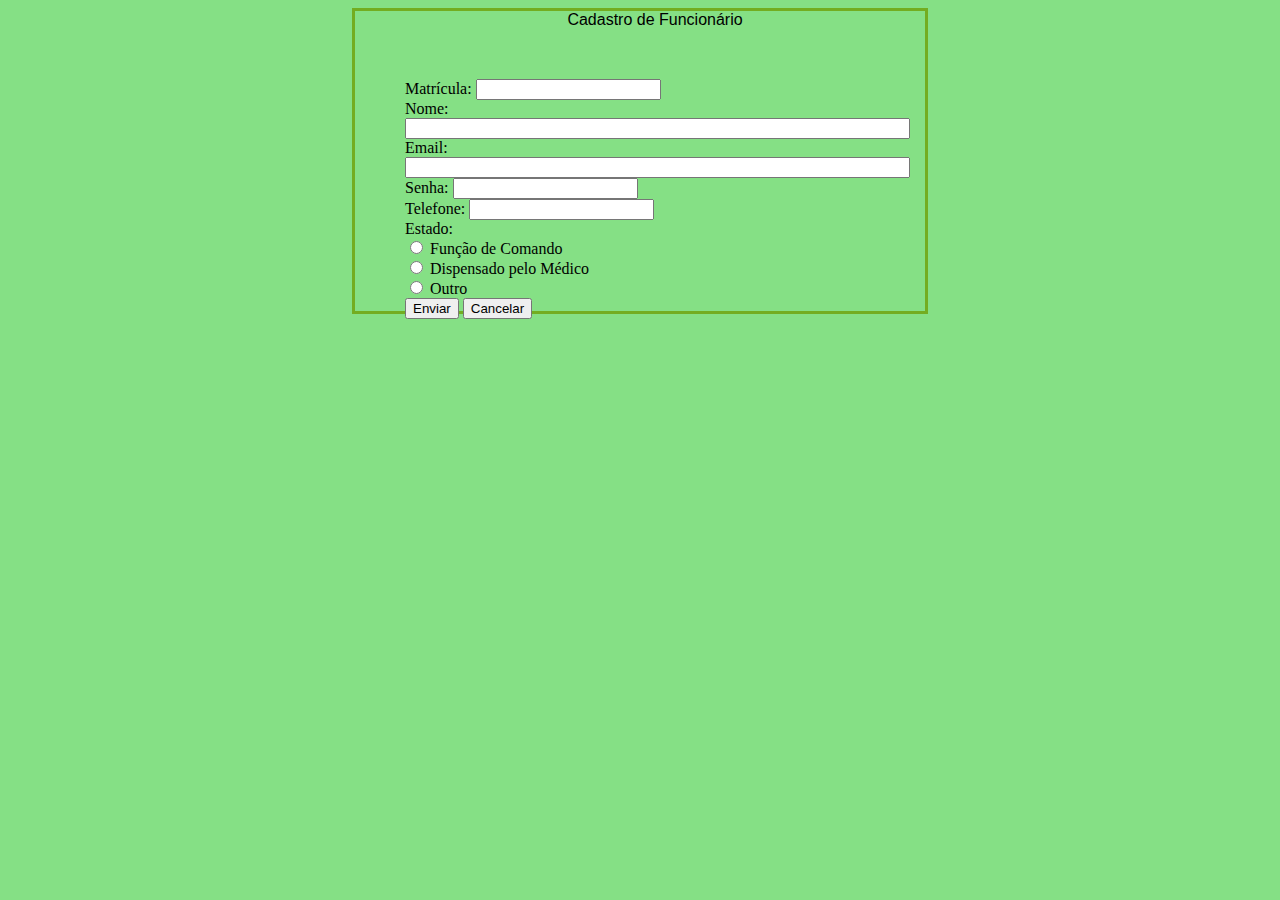
==== WebContent/CadastroFuncionário.html @ 9c69bd4d "Implementado servlet (testar)" ====
<!DOCTYPE html>
<html>
<head>
	<title>Cadastro de Funcionários</title>
	<meta http-equiv="Content-Type" content="text/html;charset=utf-8" />
	<style>
		body {
			background-color:hsl(120,60%,70%);
		}
		legend {
			font-family: Arial, Helvetica, sans-serif;
			text-align: center;
			padding-bottom: 50px;
		    
		    
		}
		form {
			margin:auto;
			padding-right: 20px;
			width: 500px;
		    height: 300px;
		    border: 3px solid #73AD21;
			padding-left: 50px;
		}
	</style>
	
</head>
<body>
	<form action="/ScalA3/CadastroFuncionarioServlet" method="post" class="center">
		<legend id="1">Cadastro de Funcionário</legend>
			Matrícula: <input type="text" name="mat"><br>
			Nome: <input type="text" size="60" name="nome"><br>
			Email: <input type="text" size="60" name="email"><br>
			Senha: <input type="text" name="senha"><br>
			Telefone: <input type="text" nmae="tel"><br>
			Estado:<br>
				<input type="radio" name="estado" value="funcaoCmdo">
				Função de Comando<br>
				<input type="radio" name="estado" value="disp">
				Dispensado pelo Médico<br>
				<input type="radio" name="estado" value="outro">
				Outro<br>
			
				<button type="submit" name="Enviar">Enviar</button>
				<button type="submit" name="cancelar">Cancelar</button>
	</form>
	
</body>
</html>
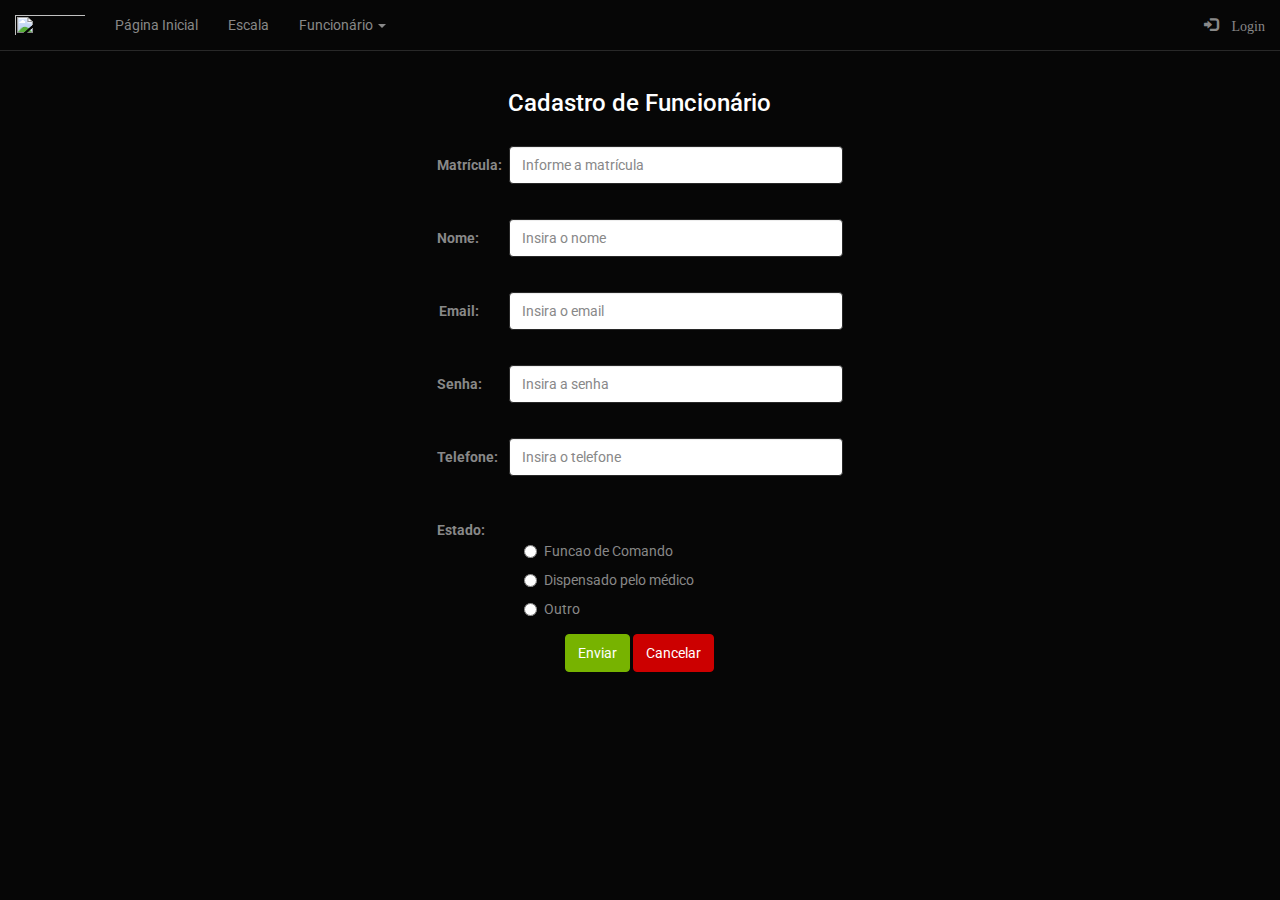
==== commit 4d68d423: "Atualizando tudo" ====
--- a/WebContent/CadastroFuncionário.html
+++ b/WebContent/CadastroFuncionário.html
@@ -1,31 +1,123 @@
 <!DOCTYPE html>
 <html>
 <head>
-	<title>Cadastro de Funcionários</title>
-	<meta http-equiv="Content-Type" content="text/html;charset=utf-8" />
-	<style>
-		body {
-			background-color:hsl(120,60%,70%);
-		}
-		legend {
-			font-family: Arial, Helvetica, sans-serif;
-			text-align: center;
-			padding-bottom: 50px;
-		    
-		    
-		}
-		form {
-			margin:auto;
-			padding-right: 20px;
-			width: 500px;
-		    height: 300px;
-		    border: 3px solid #73AD21;
-			padding-left: 50px;
-		}
-	</style>
-	
+	    <meta charset="utf-8">
+	    <meta http-equiv="X-UA-Compatible" content="IE=edge">
+	    <meta name="viewport" content="width=device-width, initial-scale=1">
+	    <title>Cadastro</title>
+
+	    <link href="css/bootstrap.min.css" rel="stylesheet">
+	    <link href="css/style2.css" rel="stylesheet">
+
+		<script src="js/jquery.js"></script>		
+		<script src="js/bootstrap.min.js"></script>
+		<script src="js/npm.js"></script>
+
+	    <style>
+			  th {
+			  	text-align: center;
+			  }
+			  #fds {
+			  	color: red;
+			  }
+		</style>
+		
 </head>
 <body>
+	<!-- Barra de Navegação-->
+		
+		<nav class="navbar navbar-default navbar-fixed-top">
+		  <div class="container-fluid">
+		  	<div class="navbar-header">
+				<img class="navbar-brand" src="../img/scala3.png" height="100px" width="100px" />
+			</div>
+		       
+		   <div class="collapse navbar-collapse" >
+		   	<ul class="nav navbar-nav">
+				<li><a href="index.html">Página Inicial</a></li>
+				<li><a href="#">Escala</a></li>
+				<li class="dropdown">
+					<a class="dropdown-toggle active" role="button" aria-expanded="false" data-toggle="dropdown" href="#">Funcionário <span class="caret"></span></a>
+					<ul class="dropdown-menu" role="menu">
+						<li><a href="#">Consultar</a></li>
+						<li><a href="inserirFuncionario.html">Cadastrar</a></li>
+					</ul>
+				</li>
+			</ul>
+			
+			<ul class="nav navbar-nav navbar-right">
+				<li><a href="../Usuario/TelaLogin.html"><span class="glyphicon glyphicon-log-in"> Login</span></a></li>
+			
+			</ul>
+		   </div>
+		   
+		</nav>
+		<!-- Inserir Funcionário -->
+		<div class="row">
+			<div class="col-lg-4"></div>
+			<div class="col-lg-4">
+				<form action="/ScalA3/CadastroFuncionarioServlet" method="post" class="form-group form-horizontal" style="padding-top:80px">
+					
+				<h4 id="1" class="center text-center">Cadastro de Funcionário</h4>
+					<div class="form-group" style="padding-top:20px">
+						<label class="control-label col-sm-2" for="matricula">Matrícula:</label>
+						<div class="col-sm-10">
+							<input type="text" class="form-control" id="mat" name="mat" placeholder="Informe a matrícula"><br>
+						</div>
+					</div>
+					<div class="form-group">
+						<label class="control-label col-sm-2" for="nome">Nome:</label>
+						<div class="col-sm-10">
+							<input type="text" class="form-control" id="nome" name="nome" placeholder="Insira o nome"><br>
+						</div>
+					</div>
+					<div class="form-group">
+						<label class="control-label col-sm-2" for="email">Email:</label>
+						<div class="col-sm-10">
+							<input type="text" class="form-control" id="email" name="email" placeholder="Insira o email"><br>
+						</div>
+					</div>					
+					<div class="form-group">
+						<label class="control-label col-sm-2" for="name">Senha:</label>
+						<div class="col-sm-10">
+							<input type="text" class="form-control" id="senha" name="senha" placeholder="Insira a senha"><br>
+						</div>
+					</div>
+					<div class="form-group">
+						<label class="control-label col-sm-2" for="telefone">Telefone:</label>
+						<div class="col-sm-10">
+							<input type="text" class="form-control" id="telefone" name="tel" placeholder="Insira o telefone"><br>
+						</div>
+					</div>
+					<div class="form-group">
+						<label class="control-label col-sm-2" for="estado">Estado:</label><br>
+						<div class="col-sm-2"></div>
+						<div class="col-sm-10">
+							<div class="radio col-sm-10">
+								<label><input type="radio" name="estado" value="funcaoCmdo">Funcao de Comando</label>
+							</div>
+							<div class="radio col-sm-10">
+								<label><input type="radio" name="estado" value="disp">Dispensado pelo médico</label>
+							</div>
+							<div class="radio col-sm-10" >
+								<label><input type="radio" name="estado" value="outro">Outro</label>
+							</div>
+						</div>
+					</div>
+					<div class="form-group">
+						<div class="form-actions">
+							<center>
+							<button type="submit" name="Enviar" class="btn btn-success">Enviar</button>
+							<button type="submit" name="cancelar" class="btn btn-danger">Cancelar</button>
+							</center>
+						</div>
+					</div>
+				</form>
+			</div>
+			<div class="col-lg-4"></div>
+		</div>
+		
+<!-- Comentário form origianl
 	<form action="/ScalA3/CadastroFuncionarioServlet" method="post" class="center">
 		<legend id="1">Cadastro de Funcionário</legend>
 			Matrícula: <input type="text" name="mat"><br>
@@ -44,6 +136,7 @@
 				<button type="submit" name="Enviar">Enviar</button>
 				<button type="submit" name="cancelar">Cancelar</button>
 	</form>
-	
+-->
+
 </body>
 </html>
--- a/WebContent/css/style2.css
+++ b/WebContent/css/style2.css
@@ -0,0 +1,6929 @@
+@import url("https://fonts.googleapis.com/css?family=Roboto:400,700");
+/*!
+ * bootswatch v3.3.6
+ * Homepage: http://bootswatch.com
+ * Copyright 2012-2016 Thomas Park
+ * Licensed under MIT
+ * Based on Bootstrap
+*/
+/*!
+ * Bootstrap v3.3.6 (http://getbootstrap.com)
+ * Copyright 2011-2015 Twitter, Inc.
+ * Licensed under MIT (https://github.com/twbs/bootstrap/blob/master/LICENSE)
+ */
+/*! normalize.css v3.0.3 | MIT License | github.com/necolas/normalize.css */
+html {
+  font-family: sans-serif;
+  -ms-text-size-adjust: 100%;
+  -webkit-text-size-adjust: 100%;
+}
+body {
+  margin: 0;
+}
+article,
+aside,
+details,
+figcaption,
+figure,
+footer,
+header,
+hgroup,
+main,
+menu,
+nav,
+section,
+summary {
+  display: block;
+}
+audio,
+canvas,
+progress,
+video {
+  display: inline-block;
+  vertical-align: baseline;
+}
+audio:not([controls]) {
+  display: none;
+  height: 0;
+}
+[hidden],
+template {
+  display: none;
+}
+a {
+  background-color: transparent;
+}
+a:active,
+a:hover {
+  outline: 0;
+}
+abbr[title] {
+  border-bottom: 1px dotted;
+}
+b,
+strong {
+  font-weight: bold;
+}
+dfn {
+  font-style: italic;
+}
+h1 {
+  font-size: 2em;
+  margin: 0.67em 0;
+}
+mark {
+  background: #ff0;
+  color: #000;
+}
+small {
+  font-size: 80%;
+}
+sub,
+sup {
+  font-size: 75%;
+  line-height: 0;
+  position: relative;
+  vertical-align: baseline;
+}
+sup {
+  top: -0.5em;
+}
+sub {
+  bottom: -0.25em;
+}
+img {
+  border: 0;
+}
+svg:not(:root) {
+  overflow: hidden;
+}
+figure {
+  margin: 1em 40px;
+}
+hr {
+  -webkit-box-sizing: content-box;
+     -moz-box-sizing: content-box;
+          box-sizing: content-box;
+  height: 0;
+}
+pre {
+  overflow: auto;
+}
+code,
+kbd,
+pre,
+samp {
+  font-family: monospace, monospace;
+  font-size: 1em;
+}
+button,
+input,
+optgroup,
+select,
+textarea {
+  color: inherit;
+  font: inherit;
+  margin: 0;
+}
+button {
+  overflow: visible;
+}
+button,
+select {
+  text-transform: none;
+}
+button,
+html input[type="button"],
+input[type="reset"],
+input[type="submit"] {
+  -webkit-appearance: button;
+  cursor: pointer;
+}
+button[disabled],
+html input[disabled] {
+  cursor: default;
+}
+button::-moz-focus-inner,
+input::-moz-focus-inner {
+  border: 0;
+  padding: 0;
+}
+input {
+  line-height: normal;
+}
+input[type="checkbox"],
+input[type="radio"] {
+  -webkit-box-sizing: border-box;
+     -moz-box-sizing: border-box;
+          box-sizing: border-box;
+  padding: 0;
+}
+input[type="number"]::-webkit-inner-spin-button,
+input[type="number"]::-webkit-outer-spin-button {
+  height: auto;
+}
+input[type="search"] {
+  -webkit-appearance: textfield;
+  -webkit-box-sizing: content-box;
+     -moz-box-sizing: content-box;
+          box-sizing: content-box;
+}
+input[type="search"]::-webkit-search-cancel-button,
+input[type="search"]::-webkit-search-decoration {
+  -webkit-appearance: none;
+}
+fieldset {
+  border: 1px solid #c0c0c0;
+  margin: 0 2px;
+  padding: 0.35em 0.625em 0.75em;
+}
+legend {
+  border: 0;
+  padding: 0;
+}
+textarea {
+  overflow: auto;
+}
+optgroup {
+  font-weight: bold;
+}
+table {
+  border-collapse: collapse;
+  border-spacing: 0;
+}
+td,
+th {
+  padding: 0;
+}
+/*! Source: https://github.com/h5bp/html5-boilerplate/blob/master/src/css/main.css */
+@media print {
+  *,
+  *:before,
+  *:after {
+    background: transparent !important;
+    color: #000 !important;
+    -webkit-box-shadow: none !important;
+            box-shadow: none !important;
+    text-shadow: none !important;
+  }
+  a,
+  a:visited {
+    text-decoration: underline;
+  }
+  a[href]:after {
+    content: " (" attr(href) ")";
+  }
+  abbr[title]:after {
+    content: " (" attr(title) ")";
+  }
+  a[href^="#"]:after,
+  a[href^="javascript:"]:after {
+    content: "";
+  }
+  pre,
+  blockquote {
+    border: 1px solid #999;
+    page-break-inside: avoid;
+  }
+  thead {
+    display: table-header-group;
+  }
+  tr,
+  img {
+    page-break-inside: avoid;
+  }
+  img {
+    max-width: 100% !important;
+  }
+  p,
+  h2,
+  h3 {
+    orphans: 3;
+    widows: 3;
+  }
+  h2,
+  h3 {
+    page-break-after: avoid;
+  }
+  .navbar {
+    display: none;
+  }
+  .btn > .caret,
+  .dropup > .btn > .caret {
+    border-top-color: #000 !important;
+  }
+  .label {
+    border: 1px solid #000;
+  }
+  .table {
+    border-collapse: collapse !important;
+  }
+  .table td,
+  .table th {
+    background-color: #fff !important;
+  }
+  .table-bordered th,
+  .table-bordered td {
+    border: 1px solid #ddd !important;
+  }
+}
+@font-face {
+  font-family: 'Glyphicons Halflings';
+  src: url('../fonts/glyphicons-halflings-regular.eot');
+  src: url('../fonts/glyphicons-halflings-regular.eot?#iefix') format('embedded-opentype'), url('../fonts/glyphicons-halflings-regular.woff2') format('woff2'), url('../fonts/glyphicons-halflings-regular.woff') format('woff'), url('../fonts/glyphicons-halflings-regular.ttf') format('truetype'), url('../fonts/glyphicons-halflings-regular.svg#glyphicons_halflingsregular') format('svg');
+}
+.glyphicon {
+  position: relative;
+  top: 1px;
+  display: inline-block;
+  font-family: 'Glyphicons Halflings';
+  font-style: normal;
+  font-weight: normal;
+  line-height: 1;
+  -webkit-font-smoothing: antialiased;
+  -moz-osx-font-smoothing: grayscale;
+}
+.glyphicon-asterisk:before {
+  content: "\002a";
+}
+.glyphicon-plus:before {
+  content: "\002b";
+}
+.glyphicon-euro:before,
+.glyphicon-eur:before {
+  content: "\20ac";
+}
+.glyphicon-minus:before {
+  content: "\2212";
+}
+.glyphicon-cloud:before {
+  content: "\2601";
+}
+.glyphicon-envelope:before {
+  content: "\2709";
+}
+.glyphicon-pencil:before {
+  content: "\270f";
+}
+.glyphicon-glass:before {
+  content: "\e001";
+}
+.glyphicon-music:before {
+  content: "\e002";
+}
+.glyphicon-search:before {
+  content: "\e003";
+}
+.glyphicon-heart:before {
+  content: "\e005";
+}
+.glyphicon-star:before {
+  content: "\e006";
+}
+.glyphicon-star-empty:before {
+  content: "\e007";
+}
+.glyphicon-user:before {
+  content: "\e008";
+}
+.glyphicon-film:before {
+  content: "\e009";
+}
+.glyphicon-th-large:before {
+  content: "\e010";
+}
+.glyphicon-th:before {
+  content: "\e011";
+}
+.glyphicon-th-list:before {
+  content: "\e012";
+}
+.glyphicon-ok:before {
+  content: "\e013";
+}
+.glyphicon-remove:before {
+  content: "\e014";
+}
+.glyphicon-zoom-in:before {
+  content: "\e015";
+}
+.glyphicon-zoom-out:before {
+  content: "\e016";
+}
+.glyphicon-off:before {
+  content: "\e017";
+}
+.glyphicon-signal:before {
+  content: "\e018";
+}
+.glyphicon-cog:before {
+  content: "\e019";
+}
+.glyphicon-trash:before {
+  content: "\e020";
+}
+.glyphicon-home:before {
+  content: "\e021";
+}
+.glyphicon-file:before {
+  content: "\e022";
+}
+.glyphicon-time:before {
+  content: "\e023";
+}
+.glyphicon-road:before {
+  content: "\e024";
+}
+.glyphicon-download-alt:before {
+  content: "\e025";
+}
+.glyphicon-download:before {
+  content: "\e026";
+}
+.glyphicon-upload:before {
+  content: "\e027";
+}
+.glyphicon-inbox:before {
+  content: "\e028";
+}
+.glyphicon-play-circle:before {
+  content: "\e029";
+}
+.glyphicon-repeat:before {
+  content: "\e030";
+}
+.glyphicon-refresh:before {
+  content: "\e031";
+}
+.glyphicon-list-alt:before {
+  content: "\e032";
+}
+.glyphicon-lock:before {
+  content: "\e033";
+}
+.glyphicon-flag:before {
+  content: "\e034";
+}
+.glyphicon-headphones:before {
+  content: "\e035";
+}
+.glyphicon-volume-off:before {
+  content: "\e036";
+}
+.glyphicon-volume-down:before {
+  content: "\e037";
+}
+.glyphicon-volume-up:before {
+  content: "\e038";
+}
+.glyphicon-qrcode:before {
+  content: "\e039";
+}
+.glyphicon-barcode:before {
+  content: "\e040";
+}
+.glyphicon-tag:before {
+  content: "\e041";
+}
+.glyphicon-tags:before {
+  content: "\e042";
+}
+.glyphicon-book:before {
+  content: "\e043";
+}
+.glyphicon-bookmark:before {
+  content: "\e044";
+}
+.glyphicon-print:before {
+  content: "\e045";
+}
+.glyphicon-camera:before {
+  content: "\e046";
+}
+.glyphicon-font:before {
+  content: "\e047";
+}
+.glyphicon-bold:before {
+  content: "\e048";
+}
+.glyphicon-italic:before {
+  content: "\e049";
+}
+.glyphicon-text-height:before {
+  content: "\e050";
+}
+.glyphicon-text-width:before {
+  content: "\e051";
+}
+.glyphicon-align-left:before {
+  content: "\e052";
+}
+.glyphicon-align-center:before {
+  content: "\e053";
+}
+.glyphicon-align-right:before {
+  content: "\e054";
+}
+.glyphicon-align-justify:before {
+  content: "\e055";
+}
+.glyphicon-list:before {
+  content: "\e056";
+}
+.glyphicon-indent-left:before {
+  content: "\e057";
+}
+.glyphicon-indent-right:before {
+  content: "\e058";
+}
+.glyphicon-facetime-video:before {
+  content: "\e059";
+}
+.glyphicon-picture:before {
+  content: "\e060";
+}
+.glyphicon-map-marker:before {
+  content: "\e062";
+}
+.glyphicon-adjust:before {
+  content: "\e063";
+}
+.glyphicon-tint:before {
+  content: "\e064";
+}
+.glyphicon-edit:before {
+  content: "\e065";
+}
+.glyphicon-share:before {
+  content: "\e066";
+}
+.glyphicon-check:before {
+  content: "\e067";
+}
+.glyphicon-move:before {
+  content: "\e068";
+}
+.glyphicon-step-backward:before {
+  content: "\e069";
+}
+.glyphicon-fast-backward:before {
+  content: "\e070";
+}
+.glyphicon-backward:before {
+  content: "\e071";
+}
+.glyphicon-play:before {
+  content: "\e072";
+}
+.glyphicon-pause:before {
+  content: "\e073";
+}
+.glyphicon-stop:before {
+  content: "\e074";
+}
+.glyphicon-forward:before {
+  content: "\e075";
+}
+.glyphicon-fast-forward:before {
+  content: "\e076";
+}
+.glyphicon-step-forward:before {
+  content: "\e077";
+}
+.glyphicon-eject:before {
+  content: "\e078";
+}
+.glyphicon-chevron-left:before {
+  content: "\e079";
+}
+.glyphicon-chevron-right:before {
+  content: "\e080";
+}
+.glyphicon-plus-sign:before {
+  content: "\e081";
+}
+.glyphicon-minus-sign:before {
+  content: "\e082";
+}
+.glyphicon-remove-sign:before {
+  content: "\e083";
+}
+.glyphicon-ok-sign:before {
+  content: "\e084";
+}
+.glyphicon-question-sign:before {
+  content: "\e085";
+}
+.glyphicon-info-sign:before {
+  content: "\e086";
+}
+.glyphicon-screenshot:before {
+  content: "\e087";
+}
+.glyphicon-remove-circle:before {
+  content: "\e088";
+}
+.glyphicon-ok-circle:before {
+  content: "\e089";
+}
+.glyphicon-ban-circle:before {
+  content: "\e090";
+}
+.glyphicon-arrow-left:before {
+  content: "\e091";
+}
+.glyphicon-arrow-right:before {
+  content: "\e092";
+}
+.glyphicon-arrow-up:before {
+  content: "\e093";
+}
+.glyphicon-arrow-down:before {
+  content: "\e094";
+}
+.glyphicon-share-alt:before {
+  content: "\e095";
+}
+.glyphicon-resize-full:before {
+  content: "\e096";
+}
+.glyphicon-resize-small:before {
+  content: "\e097";
+}
+.glyphicon-exclamation-sign:before {
+  content: "\e101";
+}
+.glyphicon-gift:before {
+  content: "\e102";
+}
+.glyphicon-leaf:before {
+  content: "\e103";
+}
+.glyphicon-fire:before {
+  content: "\e104";
+}
+.glyphicon-eye-open:before {
+  content: "\e105";
+}
+.glyphicon-eye-close:before {
+  content: "\e106";
+}
+.glyphicon-warning-sign:before {
+  content: "\e107";
+}
+.glyphicon-plane:before {
+  content: "\e108";
+}
+.glyphicon-calendar:before {
+  content: "\e109";
+}
+.glyphicon-random:before {
+  content: "\e110";
+}
+.glyphicon-comment:before {
+  content: "\e111";
+}
+.glyphicon-magnet:before {
+  content: "\e112";
+}
+.glyphicon-chevron-up:before {
+  content: "\e113";
+}
+.glyphicon-chevron-down:before {
+  content: "\e114";
+}
+.glyphicon-retweet:before {
+  content: "\e115";
+}
+.glyphicon-shopping-cart:before {
+  content: "\e116";
+}
+.glyphicon-folder-close:before {
+  content: "\e117";
+}
+.glyphicon-folder-open:before {
+  content: "\e118";
+}
+.glyphicon-resize-vertical:before {
+  content: "\e119";
+}
+.glyphicon-resize-horizontal:before {
+  content: "\e120";
+}
+.glyphicon-hdd:before {
+  content: "\e121";
+}
+.glyphicon-bullhorn:before {
+  content: "\e122";
+}
+.glyphicon-bell:before {
+  content: "\e123";
+}
+.glyphicon-certificate:before {
+  content: "\e124";
+}
+.glyphicon-thumbs-up:before {
+  content: "\e125";
+}
+.glyphicon-thumbs-down:before {
+  content: "\e126";
+}
+.glyphicon-hand-right:before {
+  content: "\e127";
+}
+.glyphicon-hand-left:before {
+  content: "\e128";
+}
+.glyphicon-hand-up:before {
+  content: "\e129";
+}
+.glyphicon-hand-down:before {
+  content: "\e130";
+}
+.glyphicon-circle-arrow-right:before {
+  content: "\e131";
+}
+.glyphicon-circle-arrow-left:before {
+  content: "\e132";
+}
+.glyphicon-circle-arrow-up:before {
+  content: "\e133";
+}
+.glyphicon-circle-arrow-down:before {
+  content: "\e134";
+}
+.glyphicon-globe:before {
+  content: "\e135";
+}
+.glyphicon-wrench:before {
+  content: "\e136";
+}
+.glyphicon-tasks:before {
+  content: "\e137";
+}
+.glyphicon-filter:before {
+  content: "\e138";
+}
+.glyphicon-briefcase:before {
+  content: "\e139";
+}
+.glyphicon-fullscreen:before {
+  content: "\e140";
+}
+.glyphicon-dashboard:before {
+  content: "\e141";
+}
+.glyphicon-paperclip:before {
+  content: "\e142";
+}
+.glyphicon-heart-empty:before {
+  content: "\e143";
+}
+.glyphicon-link:before {
+  content: "\e144";
+}
+.glyphicon-phone:before {
+  content: "\e145";
+}
+.glyphicon-pushpin:before {
+  content: "\e146";
+}
+.glyphicon-usd:before {
+  content: "\e148";
+}
+.glyphicon-gbp:before {
+  content: "\e149";
+}
+.glyphicon-sort:before {
+  content: "\e150";
+}
+.glyphicon-sort-by-alphabet:before {
+  content: "\e151";
+}
+.glyphicon-sort-by-alphabet-alt:before {
+  content: "\e152";
+}
+.glyphicon-sort-by-order:before {
+  content: "\e153";
+}
+.glyphicon-sort-by-order-alt:before {
+  content: "\e154";
+}
+.glyphicon-sort-by-attributes:before {
+  content: "\e155";
+}
+.glyphicon-sort-by-attributes-alt:before {
+  content: "\e156";
+}
+.glyphicon-unchecked:before {
+  content: "\e157";
+}
+.glyphicon-expand:before {
+  content: "\e158";
+}
+.glyphicon-collapse-down:before {
+  content: "\e159";
+}
+.glyphicon-collapse-up:before {
+  content: "\e160";
+}
+.glyphicon-log-in:before {
+  content: "\e161";
+}
+.glyphicon-flash:before {
+  content: "\e162";
+}
+.glyphicon-log-out:before {
+  content: "\e163";
+}
+.glyphicon-new-window:before {
+  content: "\e164";
+}
+.glyphicon-record:before {
+  content: "\e165";
+}
+.glyphicon-save:before {
+  content: "\e166";
+}
+.glyphicon-open:before {
+  content: "\e167";
+}
+.glyphicon-saved:before {
+  content: "\e168";
+}
+.glyphicon-import:before {
+  content: "\e169";
+}
+.glyphicon-export:before {
+  content: "\e170";
+}
+.glyphicon-send:before {
+  content: "\e171";
+}
+.glyphicon-floppy-disk:before {
+  content: "\e172";
+}
+.glyphicon-floppy-saved:before {
+  content: "\e173";
+}
+.glyphicon-floppy-remove:before {
+  content: "\e174";
+}
+.glyphicon-floppy-save:before {
+  content: "\e175";
+}
+.glyphicon-floppy-open:before {
+  content: "\e176";
+}
+.glyphicon-credit-card:before {
+  content: "\e177";
+}
+.glyphicon-transfer:before {
+  content: "\e178";
+}
+.glyphicon-cutlery:before {
+  content: "\e179";
+}
+.glyphicon-header:before {
+  content: "\e180";
+}
+.glyphicon-compressed:before {
+  content: "\e181";
+}
+.glyphicon-earphone:before {
+  content: "\e182";
+}
+.glyphicon-phone-alt:before {
+  content: "\e183";
+}
+.glyphicon-tower:before {
+  content: "\e184";
+}
+.glyphicon-stats:before {
+  content: "\e185";
+}
+.glyphicon-sd-video:before {
+  content: "\e186";
+}
+.glyphicon-hd-video:before {
+  content: "\e187";
+}
+.glyphicon-subtitles:before {
+  content: "\e188";
+}
+.glyphicon-sound-stereo:before {
+  content: "\e189";
+}
+.glyphicon-sound-dolby:before {
+  content: "\e190";
+}
+.glyphicon-sound-5-1:before {
+  content: "\e191";
+}
+.glyphicon-sound-6-1:before {
+  content: "\e192";
+}
+.glyphicon-sound-7-1:before {
+  content: "\e193";
+}
+.glyphicon-copyright-mark:before {
+  content: "\e194";
+}
+.glyphicon-registration-mark:before {
+  content: "\e195";
+}
+.glyphicon-cloud-download:before {
+  content: "\e197";
+}
+.glyphicon-cloud-upload:before {
+  content: "\e198";
+}
+.glyphicon-tree-conifer:before {
+  content: "\e199";
+}
+.glyphicon-tree-deciduous:before {
+  content: "\e200";
+}
+.glyphicon-cd:before {
+  content: "\e201";
+}
+.glyphicon-save-file:before {
+  content: "\e202";
+}
+.glyphicon-open-file:before {
+  content: "\e203";
+}
+.glyphicon-level-up:before {
+  content: "\e204";
+}
+.glyphicon-copy:before {
+  content: "\e205";
+}
+.glyphicon-paste:before {
+  content: "\e206";
+}
+.glyphicon-alert:before {
+  content: "\e209";
+}
+.glyphicon-equalizer:before {
+  content: "\e210";
+}
+.glyphicon-king:before {
+  content: "\e211";
+}
+.glyphicon-queen:before {
+  content: "\e212";
+}
+.glyphicon-pawn:before {
+  content: "\e213";
+}
+.glyphicon-bishop:before {
+  content: "\e214";
+}
+.glyphicon-knight:before {
+  content: "\e215";
+}
+.glyphicon-baby-formula:before {
+  content: "\e216";
+}
+.glyphicon-tent:before {
+  content: "\26fa";
+}
+.glyphicon-blackboard:before {
+  content: "\e218";
+}
+.glyphicon-bed:before {
+  content: "\e219";
+}
+.glyphicon-apple:before {
+  content: "\f8ff";
+}
+.glyphicon-erase:before {
+  content: "\e221";
+}
+.glyphicon-hourglass:before {
+  content: "\231b";
+}
+.glyphicon-lamp:before {
+  content: "\e223";
+}
+.glyphicon-duplicate:before {
+  content: "\e224";
+}
+.glyphicon-piggy-bank:before {
+  content: "\e225";
+}
+.glyphicon-scissors:before {
+  content: "\e226";
+}
+.glyphicon-bitcoin:before {
+  content: "\e227";
+}
+.glyphicon-btc:before {
+  content: "\e227";
+}
+.glyphicon-xbt:before {
+  content: "\e227";
+}
+.glyphicon-yen:before {
+  content: "\00a5";
+}
+.glyphicon-jpy:before {
+  content: "\00a5";
+}
+.glyphicon-ruble:before {
+  content: "\20bd";
+}
+.glyphicon-rub:before {
+  content: "\20bd";
+}
+.glyphicon-scale:before {
+  content: "\e230";
+}
+.glyphicon-ice-lolly:before {
+  content: "\e231";
+}
+.glyphicon-ice-lolly-tasted:before {
+  content: "\e232";
+}
+.glyphicon-education:before {
+  content: "\e233";
+}
+.glyphicon-option-horizontal:before {
+  content: "\e234";
+}
+.glyphicon-option-vertical:before {
+  content: "\e235";
+}
+.glyphicon-menu-hamburger:before {
+  content: "\e236";
+}
+.glyphicon-modal-window:before {
+  content: "\e237";
+}
+.glyphicon-oil:before {
+  content: "\e238";
+}
+.glyphicon-grain:before {
+  content: "\e239";
+}
+.glyphicon-sunglasses:before {
+  content: "\e240";
+}
+.glyphicon-text-size:before {
+  content: "\e241";
+}
+.glyphicon-text-color:before {
+  content: "\e242";
+}
+.glyphicon-text-background:before {
+  content: "\e243";
+}
+.glyphicon-object-align-top:before {
+  content: "\e244";
+}
+.glyphicon-object-align-bottom:before {
+  content: "\e245";
+}
+.glyphicon-object-align-horizontal:before {
+  content: "\e246";
+}
+.glyphicon-object-align-left:before {
+  content: "\e247";
+}
+.glyphicon-object-align-vertical:before {
+  content: "\e248";
+}
+.glyphicon-object-align-right:before {
+  content: "\e249";
+}
+.glyphicon-triangle-right:before {
+  content: "\e250";
+}
+.glyphicon-triangle-left:before {
+  content: "\e251";
+}
+.glyphicon-triangle-bottom:before {
+  content: "\e252";
+}
+.glyphicon-triangle-top:before {
+  content: "\e253";
+}
+.glyphicon-console:before {
+  content: "\e254";
+}
+.glyphicon-superscript:before {
+  content: "\e255";
+}
+.glyphicon-subscript:before {
+  content: "\e256";
+}
+.glyphicon-menu-left:before {
+  content: "\e257";
+}
+.glyphicon-menu-right:before {
+  content: "\e258";
+}
+.glyphicon-menu-down:before {
+  content: "\e259";
+}
+.glyphicon-menu-up:before {
+  content: "\e260";
+}
+* {
+  -webkit-box-sizing: border-box;
+  -moz-box-sizing: border-box;
+  box-sizing: border-box;
+}
+*:before,
+*:after {
+  -webkit-box-sizing: border-box;
+  -moz-box-sizing: border-box;
+  box-sizing: border-box;
+}
+html {
+  font-size: 10px;
+  -webkit-tap-highlight-color: rgba(0, 0, 0, 0);
+}
+body {
+  font-family: "Roboto", "Helvetica Neue", Helvetica, Arial, sans-serif;
+  font-size: 14px;
+  line-height: 1.42857143;
+  color: #888888;
+  background-color: #060606;
+}
+input,
+button,
+select,
+textarea {
+  font-family: inherit;
+  font-size: inherit;
+  line-height: inherit;
+}
+a {
+  color: #2a9fd6;
+  text-decoration: none;
+}
+a:hover,
+a:focus {
+  color: #2a9fd6;
+  text-decoration: underline;
+}
+a:focus {
+  outline: thin dotted;
+  outline: 5px auto -webkit-focus-ring-color;
+  outline-offset: -2px;
+}
+figure {
+  margin: 0;
+}
+img {
+  vertical-align: middle;
+}
+.img-responsive,
+.thumbnail > img,
+.thumbnail a > img,
+.carousel-inner > .item > img,
+.carousel-inner > .item > a > img {
+  display: block;
+  max-width: 100%;
+  height: auto;
+}
+.img-rounded {
+  border-radius: 6px;
+}
+.img-thumbnail {
+  padding: 4px;
+  line-height: 1.42857143;
+  background-color: #282828;
+  border: 1px solid #282828;
+  border-radius: 4px;
+  -webkit-transition: all 0.2s ease-in-out;
+  -o-transition: all 0.2s ease-in-out;
+  transition: all 0.2s ease-in-out;
+  display: inline-block;
+  max-width: 100%;
+  height: auto;
+}
+.img-circle {
+  border-radius: 50%;
+}
+hr {
+  margin-top: 20px;
+  margin-bottom: 20px;
+  border: 0;
+  border-top: 1px solid #282828;
+}
+.sr-only {
+  position: absolute;
+  width: 1px;
+  height: 1px;
+  margin: -1px;
+  padding: 0;
+  overflow: hidden;
+  clip: rect(0, 0, 0, 0);
+  border: 0;
+}
+.sr-only-focusable:active,
+.sr-only-focusable:focus {
+  position: static;
+  width: auto;
+  height: auto;
+  margin: 0;
+  overflow: visible;
+  clip: auto;
+}
+[role="button"] {
+  cursor: pointer;
+}
+h1,
+h2,
+h3,
+h4,
+h5,
+h6,
+.h1,
+.h2,
+.h3,
+.h4,
+.h5,
+.h6 {
+  font-family: "Roboto", "Helvetica Neue", Helvetica, Arial, sans-serif;
+  font-weight: 500;
+  line-height: 1.1;
+  color: #ffffff;
+}
+h1 small,
+h2 small,
+h3 small,
+h4 small,
+h5 small,
+h6 small,
+.h1 small,
+.h2 small,
+.h3 small,
+.h4 small,
+.h5 small,
+.h6 small,
+h1 .small,
+h2 .small,
+h3 .small,
+h4 .small,
+h5 .small,
+h6 .small,
+.h1 .small,
+.h2 .small,
+.h3 .small,
+.h4 .small,
+.h5 .small,
+.h6 .small {
+  font-weight: normal;
+  line-height: 1;
+  color: #888888;
+}
+h1,
+.h1,
+h2,
+.h2,
+h3,
+.h3 {
+  margin-top: 20px;
+  margin-bottom: 10px;
+}
+h1 small,
+.h1 small,
+h2 small,
+.h2 small,
+h3 small,
+.h3 small,
+h1 .small,
+.h1 .small,
+h2 .small,
+.h2 .small,
+h3 .small,
+.h3 .small {
+  font-size: 65%;
+}
+h4,
+.h4,
+h5,
+.h5,
+h6,
+.h6 {
+  margin-top: 10px;
+  margin-bottom: 10px;
+}
+h4 small,
+.h4 small,
+h5 small,
+.h5 small,
+h6 small,
+.h6 small,
+h4 .small,
+.h4 .small,
+h5 .small,
+.h5 .small,
+h6 .small,
+.h6 .small {
+  font-size: 75%;
+}
+h1,
+.h1 {
+  font-size: 56px;
+}
+h2,
+.h2 {
+  font-size: 45px;
+}
+h3,
+.h3 {
+  font-size: 34px;
+}
+h4,
+.h4 {
+  font-size: 24px;
+}
+h5,
+.h5 {
+  font-size: 20px;
+}
+h6,
+.h6 {
+  font-size: 16px;
+}
+p {
+  margin: 0 0 10px;
+}
+.lead {
+  margin-bottom: 20px;
+  font-size: 16px;
+  font-weight: 300;
+  line-height: 1.4;
+}
+@media (min-width: 768px) {
+  .lead {
+    font-size: 21px;
+  }
+}
+small,
+.small {
+  font-size: 85%;
+}
+mark,
+.mark {
+  background-color: #ff8800;
+  padding: .2em;
+}
+.text-left {
+  text-align: left;
+}
+.text-right {
+  text-align: right;
+}
+.text-center {
+  text-align: center;
+}
+.text-justify {
+  text-align: justify;
+}
+.text-nowrap {
+  white-space: nowrap;
+}
+.text-lowercase {
+  text-transform: lowercase;
+}
+.text-uppercase {
+  text-transform: uppercase;
+}
+.text-capitalize {
+  text-transform: capitalize;
+}
+.text-muted {
+  color: #888888;
+}
+.text-primary {
+  color: #2a9fd6;
+}
+a.text-primary:hover,
+a.text-primary:focus {
+  color: #2180ac;
+}
+.text-success {
+  color: #ffffff;
+}
+a.text-success:hover,
+a.text-success:focus {
+  color: #e6e6e6;
+}
+.text-info {
+  color: #ffffff;
+}
+a.text-info:hover,
+a.text-info:focus {
+  color: #e6e6e6;
+}
+.text-warning {
+  color: #ffffff;
+}
+a.text-warning:hover,
+a.text-warning:focus {
+  color: #e6e6e6;
+}
+.text-danger {
+  color: #ffffff;
+}
+a.text-danger:hover,
+a.text-danger:focus {
+  color: #e6e6e6;
+}
+.bg-primary {
+  color: #fff;
+  background-color: #2a9fd6;
+}
+a.bg-primary:hover,
+a.bg-primary:focus {
+  background-color: #2180ac;
+}
+.bg-success {
+  background-color: #77b300;
+}
+a.bg-success:hover,
+a.bg-success:focus {
+  background-color: #558000;
+}
+.bg-info {
+  background-color: #9933cc;
+}
+a.bg-info:hover,
+a.bg-info:focus {
+  background-color: #7a29a3;
+}
+.bg-warning {
+  background-color: #ff8800;
+}
+a.bg-warning:hover,
+a.bg-warning:focus {
+  background-color: #cc6d00;
+}
+.bg-danger {
+  background-color: #cc0000;
+}
+a.bg-danger:hover,
+a.bg-danger:focus {
+  background-color: #990000;
+}
+.page-header {
+  padding-bottom: 9px;
+  margin: 40px 0 20px;
+  border-bottom: 1px solid #282828;
+}
+ul,
+ol {
+  margin-top: 0;
+  margin-bottom: 10px;
+}
+ul ul,
+ol ul,
+ul ol,
+ol ol {
+  margin-bottom: 0;
+}
+.list-unstyled {
+  padding-left: 0;
+  list-style: none;
+}
+.list-inline {
+  padding-left: 0;
+  list-style: none;
+  margin-left: -5px;
+}
+.list-inline > li {
+  display: inline-block;
+  padding-left: 5px;
+  padding-right: 5px;
+}
+dl {
+  margin-top: 0;
+  margin-bottom: 20px;
+}
+dt,
+dd {
+  line-height: 1.42857143;
+}
+dt {
+  font-weight: bold;
+}
+dd {
+  margin-left: 0;
+}
+@media (min-width: 768px) {
+  .dl-horizontal dt {
+    float: left;
+    width: 160px;
+    clear: left;
+    text-align: right;
+    overflow: hidden;
+    text-overflow: ellipsis;
+    white-space: nowrap;
+  }
+  .dl-horizontal dd {
+    margin-left: 180px;
+  }
+}
+abbr[title],
+abbr[data-original-title] {
+  cursor: help;
+  border-bottom: 1px dotted #888888;
+}
+.initialism {
+  font-size: 90%;
+  text-transform: uppercase;
+}
+blockquote {
+  padding: 10px 20px;
+  margin: 0 0 20px;
+  font-size: 17.5px;
+  border-left: 5px solid #282828;
+}
+blockquote p:last-child,
+blockquote ul:last-child,
+blockquote ol:last-child {
+  margin-bottom: 0;
+}
+blockquote footer,
+blockquote small,
+blockquote .small {
+  display: block;
+  font-size: 80%;
+  line-height: 1.42857143;
+  color: #555555;
+}
+blockquote footer:before,
+blockquote small:before,
+blockquote .small:before {
+  content: '\2014 \00A0';
+}
+.blockquote-reverse,
+blockquote.pull-right {
+  padding-right: 15px;
+  padding-left: 0;
+  border-right: 5px solid #282828;
+  border-left: 0;
+  text-align: right;
+}
+.blockquote-reverse footer:before,
+blockquote.pull-right footer:before,
+.blockquote-reverse small:before,
+blockquote.pull-right small:before,
+.blockquote-reverse .small:before,
+blockquote.pull-right .small:before {
+  content: '';
+}
+.blockquote-reverse footer:after,
+blockquote.pull-right footer:after,
+.blockquote-reverse small:after,
+blockquote.pull-right small:after,
+.blockquote-reverse .small:after,
+blockquote.pull-right .small:after {
+  content: '\00A0 \2014';
+}
+address {
+  margin-bottom: 20px;
+  font-style: normal;
+  line-height: 1.42857143;
+}
+code,
+kbd,
+pre,
+samp {
+  font-family: Menlo, Monaco, Consolas, "Courier New", monospace;
+}
+code {
+  padding: 2px 4px;
+  font-size: 90%;
+  color: #c7254e;
+  background-color: #f9f2f4;
+  border-radius: 4px;
+}
+kbd {
+  padding: 2px 4px;
+  font-size: 90%;
+  color: #ffffff;
+  background-color: #333333;
+  border-radius: 3px;
+  -webkit-box-shadow: inset 0 -1px 0 rgba(0, 0, 0, 0.25);
+          box-shadow: inset 0 -1px 0 rgba(0, 0, 0, 0.25);
+}
+kbd kbd {
+  padding: 0;
+  font-size: 100%;
+  font-weight: bold;
+  -webkit-box-shadow: none;
+          box-shadow: none;
+}
+pre {
+  display: block;
+  padding: 9.5px;
+  margin: 0 0 10px;
+  font-size: 13px;
+  line-height: 1.42857143;
+  word-break: break-all;
+  word-wrap: break-word;
+  color: #282828;
+  background-color: #f5f5f5;
+  border: 1px solid #cccccc;
+  border-radius: 4px;
+}
+pre code {
+  padding: 0;
+  font-size: inherit;
+  color: inherit;
+  white-space: pre-wrap;
+  background-color: transparent;
+  border-radius: 0;
+}
+.pre-scrollable {
+  max-height: 340px;
+  overflow-y: scroll;
+}
+.container {
+  margin-right: auto;
+  margin-left: auto;
+  padding-left: 0px;
+  padding-right: 15px;
+}
+@media (min-width: 768px) {
+  .container {
+    width: 750px;
+  }
+}
+@media (min-width: 992px) {
+  .container {
+    width: 970px;
+  }
+}
+@media (min-width: 1200px) {
+  .container {
+    width: 1170px;
+  }
+}
+.container-fluid {
+  margin-right: auto;
+  margin-left: auto;
+  padding-left: 15px;
+  padding-right: 15px;
+}
+.row {
+  margin-left: -15px;
+  margin-right: -15px;
+}
+.col-xs-1, .col-sm-1, .col-md-1, .col-lg-1, .col-xs-2, .col-sm-2, .col-md-2, .col-lg-2, .col-xs-3, .col-sm-3, .col-md-3, .col-lg-3, .col-xs-4, .col-sm-4, .col-md-4, .col-lg-4, .col-xs-5, .col-sm-5, .col-md-5, .col-lg-5, .col-xs-6, .col-sm-6, .col-md-6, .col-lg-6, .col-xs-7, .col-sm-7, .col-md-7, .col-lg-7, .col-xs-8, .col-sm-8, .col-md-8, .col-lg-8, .col-xs-9, .col-sm-9, .col-md-9, .col-lg-9, .col-xs-10, .col-sm-10, .col-md-10, .col-lg-10, .col-xs-11, .col-sm-11, .col-md-11, .col-lg-11, .col-xs-12, .col-sm-12, .col-md-12, .col-lg-12 {
+  position: relative;
+  min-height: 1px;
+  padding-left: 15px;
+  padding-right: 15px;
+}
+.col-xs-1, .col-xs-2, .col-xs-3, .col-xs-4, .col-xs-5, .col-xs-6, .col-xs-7, .col-xs-8, .col-xs-9, .col-xs-10, .col-xs-11, .col-xs-12 {
+  float: left;
+}
+.col-xs-12 {
+  width: 100%;
+}
+.col-xs-11 {
+  width: 91.66666667%;
+}
+.col-xs-10 {
+  width: 83.33333333%;
+}
+.col-xs-9 {
+  width: 75%;
+}
+.col-xs-8 {
+  width: 66.66666667%;
+}
+.col-xs-7 {
+  width: 58.33333333%;
+}
+.col-xs-6 {
+  width: 50%;
+}
+.col-xs-5 {
+  width: 41.66666667%;
+}
+.col-xs-4 {
+  width: 33.33333333%;
+}
+.col-xs-3 {
+  width: 25%;
+}
+.col-xs-2 {
+  width: 16.66666667%;
+}
+.col-xs-1 {
+  width: 8.33333333%;
+}
+.col-xs-pull-12 {
+  right: 100%;
+}
+.col-xs-pull-11 {
+  right: 91.66666667%;
+}
+.col-xs-pull-10 {
+  right: 83.33333333%;
+}
+.col-xs-pull-9 {
+  right: 75%;
+}
+.col-xs-pull-8 {
+  right: 66.66666667%;
+}
+.col-xs-pull-7 {
+  right: 58.33333333%;
+}
+.col-xs-pull-6 {
+  right: 50%;
+}
+.col-xs-pull-5 {
+  right: 41.66666667%;
+}
+.col-xs-pull-4 {
+  right: 33.33333333%;
+}
+.col-xs-pull-3 {
+  right: 25%;
+}
+.col-xs-pull-2 {
+  right: 16.66666667%;
+}
+.col-xs-pull-1 {
+  right: 8.33333333%;
+}
+.col-xs-pull-0 {
+  right: auto;
+}
+.col-xs-push-12 {
+  left: 100%;
+}
+.col-xs-push-11 {
+  left: 91.66666667%;
+}
+.col-xs-push-10 {
+  left: 83.33333333%;
+}
+.col-xs-push-9 {
+  left: 75%;
+}
+.col-xs-push-8 {
+  left: 66.66666667%;
+}
+.col-xs-push-7 {
+  left: 58.33333333%;
+}
+.col-xs-push-6 {
+  left: 50%;
+}
+.col-xs-push-5 {
+  left: 41.66666667%;
+}
+.col-xs-push-4 {
+  left: 33.33333333%;
+}
+.col-xs-push-3 {
+  left: 25%;
+}
+.col-xs-push-2 {
+  left: 16.66666667%;
+}
+.col-xs-push-1 {
+  left: 8.33333333%;
+}
+.col-xs-push-0 {
+  left: auto;
+}
+.col-xs-offset-12 {
+  margin-left: 100%;
+}
+.col-xs-offset-11 {
+  margin-left: 91.66666667%;
+}
+.col-xs-offset-10 {
+  margin-left: 83.33333333%;
+}
+.col-xs-offset-9 {
+  margin-left: 75%;
+}
+.col-xs-offset-8 {
+  margin-left: 66.66666667%;
+}
+.col-xs-offset-7 {
+  margin-left: 58.33333333%;
+}
+.col-xs-offset-6 {
+  margin-left: 50%;
+}
+.col-xs-offset-5 {
+  margin-left: 41.66666667%;
+}
+.col-xs-offset-4 {
+  margin-left: 33.33333333%;
+}
+.col-xs-offset-3 {
+  margin-left: 25%;
+}
+.col-xs-offset-2 {
+  margin-left: 16.66666667%;
+}
+.col-xs-offset-1 {
+  margin-left: 8.33333333%;
+}
+.col-xs-offset-0 {
+  margin-left: 0%;
+}
+@media (min-width: 768px) {
+  .col-sm-1, .col-sm-2, .col-sm-3, .col-sm-4, .col-sm-5, .col-sm-6, .col-sm-7, .col-sm-8, .col-sm-9, .col-sm-10, .col-sm-11, .col-sm-12 {
+    float: left;
+  }
+  .col-sm-12 {
+    width: 100%;
+  }
+  .col-sm-11 {
+    width: 91.66666667%;
+  }
+  .col-sm-10 {
+    width: 83.33333333%;
+  }
+  .col-sm-9 {
+    width: 75%;
+  }
+  .col-sm-8 {
+    width: 66.66666667%;
+  }
+  .col-sm-7 {
+    width: 58.33333333%;
+  }
+  .col-sm-6 {
+    width: 50%;
+  }
+  .col-sm-5 {
+    width: 41.66666667%;
+  }
+  .col-sm-4 {
+    width: 33.33333333%;
+  }
+  .col-sm-3 {
+    width: 25%;
+  }
+  .col-sm-2 {
+    width: 16.66666667%;
+  }
+  .col-sm-1 {
+    width: 8.33333333%;
+  }
+  .col-sm-pull-12 {
+    right: 100%;
+  }
+  .col-sm-pull-11 {
+    right: 91.66666667%;
+  }
+  .col-sm-pull-10 {
+    right: 83.33333333%;
+  }
+  .col-sm-pull-9 {
+    right: 75%;
+  }
+  .col-sm-pull-8 {
+    right: 66.66666667%;
+  }
+  .col-sm-pull-7 {
+    right: 58.33333333%;
+  }
+  .col-sm-pull-6 {
+    right: 50%;
+  }
+  .col-sm-pull-5 {
+    right: 41.66666667%;
+  }
+  .col-sm-pull-4 {
+    right: 33.33333333%;
+  }
+  .col-sm-pull-3 {
+    right: 25%;
+  }
+  .col-sm-pull-2 {
+    right: 16.66666667%;
+  }
+  .col-sm-pull-1 {
+    right: 8.33333333%;
+  }
+  .col-sm-pull-0 {
+    right: auto;
+  }
+  .col-sm-push-12 {
+    left: 100%;
+  }
+  .col-sm-push-11 {
+    left: 91.66666667%;
+  }
+  .col-sm-push-10 {
+    left: 83.33333333%;
+  }
+  .col-sm-push-9 {
+    left: 75%;
+  }
+  .col-sm-push-8 {
+    left: 66.66666667%;
+  }
+  .col-sm-push-7 {
+    left: 58.33333333%;
+  }
+  .col-sm-push-6 {
+    left: 50%;
+  }
+  .col-sm-push-5 {
+    left: 41.66666667%;
+  }
+  .col-sm-push-4 {
+    left: 33.33333333%;
+  }
+  .col-sm-push-3 {
+    left: 25%;
+  }
+  .col-sm-push-2 {
+    left: 16.66666667%;
+  }
+  .col-sm-push-1 {
+    left: 8.33333333%;
+  }
+  .col-sm-push-0 {
+    left: auto;
+  }
+  .col-sm-offset-12 {
+    margin-left: 100%;
+  }
+  .col-sm-offset-11 {
+    margin-left: 91.66666667%;
+  }
+  .col-sm-offset-10 {
+    margin-left: 83.33333333%;
+  }
+  .col-sm-offset-9 {
+    margin-left: 75%;
+  }
+  .col-sm-offset-8 {
+    margin-left: 66.66666667%;
+  }
+  .col-sm-offset-7 {
+    margin-left: 58.33333333%;
+  }
+  .col-sm-offset-6 {
+    margin-left: 50%;
+  }
+  .col-sm-offset-5 {
+    margin-left: 41.66666667%;
+  }
+  .col-sm-offset-4 {
+    margin-left: 33.33333333%;
+  }
+  .col-sm-offset-3 {
+    margin-left: 25%;
+  }
+  .col-sm-offset-2 {
+    margin-left: 16.66666667%;
+  }
+  .col-sm-offset-1 {
+    margin-left: 8.33333333%;
+  }
+  .col-sm-offset-0 {
+    margin-left: 0%;
+  }
+}
+@media (min-width: 992px) {
+  .col-md-1, .col-md-2, .col-md-3, .col-md-4, .col-md-5, .col-md-6, .col-md-7, .col-md-8, .col-md-9, .col-md-10, .col-md-11, .col-md-12 {
+    float: left;
+  }
+  .col-md-12 {
+    width: 100%;
+  }
+  .col-md-11 {
+    width: 91.66666667%;
+  }
+  .col-md-10 {
+    width: 83.33333333%;
+  }
+  .col-md-9 {
+    width: 75%;
+  }
+  .col-md-8 {
+    width: 66.66666667%;
+  }
+  .col-md-7 {
+    width: 58.33333333%;
+  }
+  .col-md-6 {
+    width: 50%;
+  }
+  .col-md-5 {
+    width: 41.66666667%;
+  }
+  .col-md-4 {
+    width: 33.33333333%;
+  }
+  .col-md-3 {
+    width: 25%;
+  }
+  .col-md-2 {
+    width: 16.66666667%;
+  }
+  .col-md-1 {
+    width: 8.33333333%;
+  }
+  .col-md-pull-12 {
+    right: 100%;
+  }
+  .col-md-pull-11 {
+    right: 91.66666667%;
+  }
+  .col-md-pull-10 {
+    right: 83.33333333%;
+  }
+  .col-md-pull-9 {
+    right: 75%;
+  }
+  .col-md-pull-8 {
+    right: 66.66666667%;
+  }
+  .col-md-pull-7 {
+    right: 58.33333333%;
+  }
+  .col-md-pull-6 {
+    right: 50%;
+  }
+  .col-md-pull-5 {
+    right: 41.66666667%;
+  }
+  .col-md-pull-4 {
+    right: 33.33333333%;
+  }
+  .col-md-pull-3 {
+    right: 25%;
+  }
+  .col-md-pull-2 {
+    right: 16.66666667%;
+  }
+  .col-md-pull-1 {
+    right: 8.33333333%;
+  }
+  .col-md-pull-0 {
+    right: auto;
+  }
+  .col-md-push-12 {
+    left: 100%;
+  }
+  .col-md-push-11 {
+    left: 91.66666667%;
+  }
+  .col-md-push-10 {
+    left: 83.33333333%;
+  }
+  .col-md-push-9 {
+    left: 75%;
+  }
+  .col-md-push-8 {
+    left: 66.66666667%;
+  }
+  .col-md-push-7 {
+    left: 58.33333333%;
+  }
+  .col-md-push-6 {
+    left: 50%;
+  }
+  .col-md-push-5 {
+    left: 41.66666667%;
+  }
+  .col-md-push-4 {
+    left: 33.33333333%;
+  }
+  .col-md-push-3 {
+    left: 25%;
+  }
+  .col-md-push-2 {
+    left: 16.66666667%;
+  }
+  .col-md-push-1 {
+    left: 8.33333333%;
+  }
+  .col-md-push-0 {
+    left: auto;
+  }
+  .col-md-offset-12 {
+    margin-left: 100%;
+  }
+  .col-md-offset-11 {
+    margin-left: 91.66666667%;
+  }
+  .col-md-offset-10 {
+    margin-left: 83.33333333%;
+  }
+  .col-md-offset-9 {
+    margin-left: 75%;
+  }
+  .col-md-offset-8 {
+    margin-left: 66.66666667%;
+  }
+  .col-md-offset-7 {
+    margin-left: 58.33333333%;
+  }
+  .col-md-offset-6 {
+    margin-left: 50%;
+  }
+  .col-md-offset-5 {
+    margin-left: 41.66666667%;
+  }
+  .col-md-offset-4 {
+    margin-left: 33.33333333%;
+  }
+  .col-md-offset-3 {
+    margin-left: 25%;
+  }
+  .col-md-offset-2 {
+    margin-left: 16.66666667%;
+  }
+  .col-md-offset-1 {
+    margin-left: 8.33333333%;
+  }
+  .col-md-offset-0 {
+    margin-left: 0%;
+  }
+}
+@media (min-width: 1200px) {
+  .col-lg-1, .col-lg-2, .col-lg-3, .col-lg-4, .col-lg-5, .col-lg-6, .col-lg-7, .col-lg-8, .col-lg-9, .col-lg-10, .col-lg-11, .col-lg-12 {
+    float: left;
+  }
+  .col-lg-12 {
+    width: 100%;
+  }
+  .col-lg-11 {
+    width: 91.66666667%;
+  }
+  .col-lg-10 {
+    width: 83.33333333%;
+  }
+  .col-lg-9 {
+    width: 75%;
+  }
+  .col-lg-8 {
+    width: 66.66666667%;
+  }
+  .col-lg-7 {
+    width: 58.33333333%;
+  }
+  .col-lg-6 {
+    width: 50%;
+  }
+  .col-lg-5 {
+    width: 41.66666667%;
+  }
+  .col-lg-4 {
+    width: 33.33333333%;
+  }
+  .col-lg-3 {
+    width: 25%;
+  }
+  .col-lg-2 {
+    width: 16.66666667%;
+  }
+  .col-lg-1 {
+    width: 8.33333333%;
+  }
+  .col-lg-pull-12 {
+    right: 100%;
+  }
+  .col-lg-pull-11 {
+    right: 91.66666667%;
+  }
+  .col-lg-pull-10 {
+    right: 83.33333333%;
+  }
+  .col-lg-pull-9 {
+    right: 75%;
+  }
+  .col-lg-pull-8 {
+    right: 66.66666667%;
+  }
+  .col-lg-pull-7 {
+    right: 58.33333333%;
+  }
+  .col-lg-pull-6 {
+    right: 50%;
+  }
+  .col-lg-pull-5 {
+    right: 41.66666667%;
+  }
+  .col-lg-pull-4 {
+    right: 33.33333333%;
+  }
+  .col-lg-pull-3 {
+    right: 25%;
+  }
+  .col-lg-pull-2 {
+    right: 16.66666667%;
+  }
+  .col-lg-pull-1 {
+    right: 8.33333333%;
+  }
+  .col-lg-pull-0 {
+    right: auto;
+  }
+  .col-lg-push-12 {
+    left: 100%;
+  }
+  .col-lg-push-11 {
+    left: 91.66666667%;
+  }
+  .col-lg-push-10 {
+    left: 83.33333333%;
+  }
+  .col-lg-push-9 {
+    left: 75%;
+  }
+  .col-lg-push-8 {
+    left: 66.66666667%;
+  }
+  .col-lg-push-7 {
+    left: 58.33333333%;
+  }
+  .col-lg-push-6 {
+    left: 50%;
+  }
+  .col-lg-push-5 {
+    left: 41.66666667%;
+  }
+  .col-lg-push-4 {
+    left: 33.33333333%;
+  }
+  .col-lg-push-3 {
+    left: 25%;
+  }
+  .col-lg-push-2 {
+    left: 16.66666667%;
+  }
+  .col-lg-push-1 {
+    left: 8.33333333%;
+  }
+  .col-lg-push-0 {
+    left: auto;
+  }
+  .col-lg-offset-12 {
+    margin-left: 100%;
+  }
+  .col-lg-offset-11 {
+    margin-left: 91.66666667%;
+  }
+  .col-lg-offset-10 {
+    margin-left: 83.33333333%;
+  }
+  .col-lg-offset-9 {
+    margin-left: 75%;
+  }
+  .col-lg-offset-8 {
+    margin-left: 66.66666667%;
+  }
+  .col-lg-offset-7 {
+    margin-left: 58.33333333%;
+  }
+  .col-lg-offset-6 {
+    margin-left: 50%;
+  }
+  .col-lg-offset-5 {
+    margin-left: 41.66666667%;
+  }
+  .col-lg-offset-4 {
+    margin-left: 33.33333333%;
+  }
+  .col-lg-offset-3 {
+    margin-left: 25%;
+  }
+  .col-lg-offset-2 {
+    margin-left: 16.66666667%;
+  }
+  .col-lg-offset-1 {
+    margin-left: 8.33333333%;
+  }
+  .col-lg-offset-0 {
+    margin-left: 0%;
+  }
+}
+table {
+  background-color: #181818;
+}
+caption {
+  padding-top: 8px;
+  padding-bottom: 8px;
+  color: #888888;
+  text-align: left;
+}
+th {
+  text-align: left;
+}
+.table {
+  width: 100%;
+  max-width: 100%;
+  margin-bottom: 20px;
+}
+.table > thead > tr > th,
+.table > tbody > tr > th,
+.table > tfoot > tr > th,
+.table > thead > tr > td,
+.table > tbody > tr > td,
+.table > tfoot > tr > td {
+  padding: 8px;
+  line-height: 1.42857143;
+  vertical-align: top;
+  border-top: 1px solid #282828;
+}
+.table > thead > tr > th {
+  vertical-align: bottom;
+  border-bottom: 2px solid #282828;
+}
+.table > caption + thead > tr:first-child > th,
+.table > colgroup + thead > tr:first-child > th,
+.table > thead:first-child > tr:first-child > th,
+.table > caption + thead > tr:first-child > td,
+.table > colgroup + thead > tr:first-child > td,
+.table > thead:first-child > tr:first-child > td {
+  border-top: 0;
+}
+.table > tbody + tbody {
+  border-top: 2px solid #282828;
+}
+.table .table {
+  background-color: #060606;
+}
+.table-condensed > thead > tr > th,
+.table-condensed > tbody > tr > th,
+.table-condensed > tfoot > tr > th,
+.table-condensed > thead > tr > td,
+.table-condensed > tbody > tr > td,
+.table-condensed > tfoot > tr > td {
+  padding: 5px;
+}
+.table-bordered {
+  border: 1px solid #282828;
+}
+.table-bordered > thead > tr > th,
+.table-bordered > tbody > tr > th,
+.table-bordered > tfoot > tr > th,
+.table-bordered > thead > tr > td,
+.table-bordered > tbody > tr > td,
+.table-bordered > tfoot > tr > td {
+  border: 1px solid #282828;
+}
+.table-bordered > thead > tr > th,
+.table-bordered > thead > tr > td {
+  border-bottom-width: 2px;
+}
+.table-striped > tbody > tr:nth-of-type(odd) {
+  background-color: #080808;
+}
+.table-hover > tbody > tr:hover {
+  background-color: #282828;
+}
+table col[class*="col-"] {
+  position: static;
+  float: none;
+  display: table-column;
+}
+table td[class*="col-"],
+table th[class*="col-"] {
+  position: static;
+  float: none;
+  display: table-cell;
+}
+.table > thead > tr > td.active,
+.table > tbody > tr > td.active,
+.table > tfoot > tr > td.active,
+.table > thead > tr > th.active,
+.table > tbody > tr > th.active,
+.table > tfoot > tr > th.active,
+.table > thead > tr.active > td,
+.table > tbody > tr.active > td,
+.table > tfoot > tr.active > td,
+.table > thead > tr.active > th,
+.table > tbody > tr.active > th,
+.table > tfoot > tr.active > th {
+  background-color: #282828;
+}
+.table-hover > tbody > tr > td.active:hover,
+.table-hover > tbody > tr > th.active:hover,
+.table-hover > tbody > tr.active:hover > td,
+.table-hover > tbody > tr:hover > .active,
+.table-hover > tbody > tr.active:hover > th {
+  background-color: #1b1b1b;
+}
+.table > thead > tr > td.success,
+.table > tbody > tr > td.success,
+.table > tfoot > tr > td.success,
+.table > thead > tr > th.success,
+.table > tbody > tr > th.success,
+.table > tfoot > tr > th.success,
+.table > thead > tr.success > td,
+.table > tbody > tr.success > td,
+.table > tfoot > tr.success > td,
+.table > thead > tr.success > th,
+.table > tbody > tr.success > th,
+.table > tfoot > tr.success > th {
+  background-color: #77b300;
+}
+.table-hover > tbody > tr > td.success:hover,
+.table-hover > tbody > tr > th.success:hover,
+.table-hover > tbody > tr.success:hover > td,
+.table-hover > tbody > tr:hover > .success,
+.table-hover > tbody > tr.success:hover > th {
+  background-color: #669a00;
+}
+.table > thead > tr > td.info,
+.table > tbody > tr > td.info,
+.table > tfoot > tr > td.info,
+.table > thead > tr > th.info,
+.table > tbody > tr > th.info,
+.table > tfoot > tr > th.info,
+.table > thead > tr.info > td,
+.table > tbody > tr.info > td,
+.table > tfoot > tr.info > td,
+.table > thead > tr.info > th,
+.table > tbody > tr.info > th,
+.table > tfoot > tr.info > th {
+  background-color: #9933cc;
+}
+.table-hover > tbody > tr > td.info:hover,
+.table-hover > tbody > tr > th.info:hover,
+.table-hover > tbody > tr.info:hover > td,
+.table-hover > tbody > tr:hover > .info,
+.table-hover > tbody > tr.info:hover > th {
+  background-color: #8a2eb8;
+}
+.table > thead > tr > td.warning,
+.table > tbody > tr > td.warning,
+.table > tfoot > tr > td.warning,
+.table > thead > tr > th.warning,
+.table > tbody > tr > th.warning,
+.table > tfoot > tr > th.warning,
+.table > thead > tr.warning > td,
+.table > tbody > tr.warning > td,
+.table > tfoot > tr.warning > td,
+.table > thead > tr.warning > th,
+.table > tbody > tr.warning > th,
+.table > tfoot > tr.warning > th {
+  background-color: #ff8800;
+}
+.table-hover > tbody > tr > td.warning:hover,
+.table-hover > tbody > tr > th.warning:hover,
+.table-hover > tbody > tr.warning:hover > td,
+.table-hover > tbody > tr:hover > .warning,
+.table-hover > tbody > tr.warning:hover > th {
+  background-color: #e67a00;
+}
+.table > thead > tr > td.danger,
+.table > tbody > tr > td.danger,
+.table > tfoot > tr > td.danger,
+.table > thead > tr > th.danger,
+.table > tbody > tr > th.danger,
+.table > tfoot > tr > th.danger,
+.table > thead > tr.danger > td,
+.table > tbody > tr.danger > td,
+.table > tfoot > tr.danger > td,
+.table > thead > tr.danger > th,
+.table > tbody > tr.danger > th,
+.table > tfoot > tr.danger > th {
+  background-color: #cc0000;
+}
+.table-hover > tbody > tr > td.danger:hover,
+.table-hover > tbody > tr > th.danger:hover,
+.table-hover > tbody > tr.danger:hover > td,
+.table-hover > tbody > tr:hover > .danger,
+.table-hover > tbody > tr.danger:hover > th {
+  background-color: #b30000;
+}
+.table-responsive {
+  overflow-x: auto;
+  min-height: 0.01%;
+}
+@media screen and (max-width: 767px) {
+  .table-responsive {
+    width: 100%;
+    margin-bottom: 15px;
+    overflow-y: hidden;
+    -ms-overflow-style: -ms-autohiding-scrollbar;
+    border: 1px solid #282828;
+  }
+  .table-responsive > .table {
+    margin-bottom: 0;
+  }
+  .table-responsive > .table > thead > tr > th,
+  .table-responsive > .table > tbody > tr > th,
+  .table-responsive > .table > tfoot > tr > th,
+  .table-responsive > .table > thead > tr > td,
+  .table-responsive > .table > tbody > tr > td,
+  .table-responsive > .table > tfoot > tr > td {
+    white-space: nowrap;
+  }
+  .table-responsive > .table-bordered {
+    border: 0;
+  }
+  .table-responsive > .table-bordered > thead > tr > th:first-child,
+  .table-responsive > .table-bordered > tbody > tr > th:first-child,
+  .table-responsive > .table-bordered > tfoot > tr > th:first-child,
+  .table-responsive > .table-bordered > thead > tr > td:first-child,
+  .table-responsive > .table-bordered > tbody > tr > td:first-child,
+  .table-responsive > .table-bordered > tfoot > tr > td:first-child {
+    border-left: 0;
+  }
+  .table-responsive > .table-bordered > thead > tr > th:last-child,
+  .table-responsive > .table-bordered > tbody > tr > th:last-child,
+  .table-responsive > .table-bordered > tfoot > tr > th:last-child,
+  .table-responsive > .table-bordered > thead > tr > td:last-child,
+  .table-responsive > .table-bordered > tbody > tr > td:last-child,
+  .table-responsive > .table-bordered > tfoot > tr > td:last-child {
+    border-right: 0;
+  }
+  .table-responsive > .table-bordered > tbody > tr:last-child > th,
+  .table-responsive > .table-bordered > tfoot > tr:last-child > th,
+  .table-responsive > .table-bordered > tbody > tr:last-child > td,
+  .table-responsive > .table-bordered > tfoot > tr:last-child > td {
+    border-bottom: 0;
+  }
+}
+fieldset {
+  padding: 0;
+  margin: 0;
+  border: 0;
+  min-width: 0;
+}
+legend {
+  display: block;
+  width: 100%;
+  padding: 0;
+  margin-bottom: 20px;
+  font-size: 21px;
+  line-height: inherit;
+  color: #888888;
+  border: 0;
+  border-bottom: 1px solid #282828;
+}
+label {
+  display: inline-block;
+  max-width: 100%;
+  margin-bottom: 5px;
+  font-weight: bold;
+}
+input[type="search"] {
+  -webkit-box-sizing: border-box;
+  -moz-box-sizing: border-box;
+  box-sizing: border-box;
+}
+input[type="radio"],
+input[type="checkbox"] {
+  margin: 4px 0 0;
+  margin-top: 1px \9;
+  line-height: normal;
+}
+input[type="file"] {
+  display: block;
+}
+input[type="range"] {
+  display: block;
+  width: 100%;
+}
+select[multiple],
+select[size] {
+  height: auto;
+}
+input[type="file"]:focus,
+input[type="radio"]:focus,
+input[type="checkbox"]:focus {
+  outline: thin dotted;
+  outline: 5px auto -webkit-focus-ring-color;
+  outline-offset: -2px;
+}
+output {
+  display: block;
+  padding-top: 9px;
+  font-size: 14px;
+  line-height: 1.42857143;
+  color: #888888;
+}
+.form-control {
+  display: block;
+  width: 100%;
+  height: 38px;
+  padding: 8px 12px;
+  font-size: 14px;
+  line-height: 1.42857143;
+  color: #888888;
+  background-color: #ffffff;
+  background-image: none;
+  border: 1px solid #282828;
+  border-radius: 4px;
+  -webkit-box-shadow: inset 0 1px 1px rgba(0, 0, 0, 0.075);
+  box-shadow: inset 0 1px 1px rgba(0, 0, 0, 0.075);
+  -webkit-transition: border-color ease-in-out .15s, -webkit-box-shadow ease-in-out .15s;
+  -o-transition: border-color ease-in-out .15s, box-shadow ease-in-out .15s;
+  transition: border-color ease-in-out .15s, box-shadow ease-in-out .15s;
+}
+.form-control:focus {
+  border-color: #66afe9;
+  outline: 0;
+  -webkit-box-shadow: inset 0 1px 1px rgba(0,0,0,.075), 0 0 8px rgba(102, 175, 233, 0.6);
+  box-shadow: inset 0 1px 1px rgba(0,0,0,.075), 0 0 8px rgba(102, 175, 233, 0.6);
+}
+.form-control::-moz-placeholder {
+  color: #888888;
+  opacity: 1;
+}
+.form-control:-ms-input-placeholder {
+  color: #888888;
+}
+.form-control::-webkit-input-placeholder {
+  color: #888888;
+}
+.form-control::-ms-expand {
+  border: 0;
+  background-color: transparent;
+}
+.form-control[disabled],
+.form-control[readonly],
+fieldset[disabled] .form-control {
+  background-color: #adafae;
+  opacity: 1;
+}
+.form-control[disabled],
+fieldset[disabled] .form-control {
+  cursor: not-allowed;
+}
+textarea.form-control {
+  height: auto;
+}
+input[type="search"] {
+  -webkit-appearance: none;
+}
+@media screen and (-webkit-min-device-pixel-ratio: 0) {
+  input[type="date"].form-control,
+  input[type="time"].form-control,
+  input[type="datetime-local"].form-control,
+  input[type="month"].form-control {
+    line-height: 38px;
+  }
+  input[type="date"].input-sm,
+  input[type="time"].input-sm,
+  input[type="datetime-local"].input-sm,
+  input[type="month"].input-sm,
+  .input-group-sm input[type="date"],
+  .input-group-sm input[type="time"],
+  .input-group-sm input[type="datetime-local"],
+  .input-group-sm input[type="month"] {
+    line-height: 30px;
+  }
+  input[type="date"].input-lg,
+  input[type="time"].input-lg,
+  input[type="datetime-local"].input-lg,
+  input[type="month"].input-lg,
+  .input-group-lg input[type="date"],
+  .input-group-lg input[type="time"],
+  .input-group-lg input[type="datetime-local"],
+  .input-group-lg input[type="month"] {
+    line-height: 54px;
+  }
+}
+.form-group {
+  margin-bottom: 15px;
+}
+.radio,
+.checkbox {
+  position: relative;
+  display: block;
+  margin-top: 10px;
+  margin-bottom: 10px;
+}
+.radio label,
+.checkbox label {
+  min-height: 20px;
+  padding-left: 20px;
+  margin-bottom: 0;
+  font-weight: normal;
+  cursor: pointer;
+}
+.radio input[type="radio"],
+.radio-inline input[type="radio"],
+.checkbox input[type="checkbox"],
+.checkbox-inline input[type="checkbox"] {
+  position: absolute;
+  margin-left: -20px;
+  margin-top: 4px \9;
+}
+.radio + .radio,
+.checkbox + .checkbox {
+  margin-top: -5px;
+}
+.radio-inline,
+.checkbox-inline {
+  position: relative;
+  display: inline-block;
+  padding-left: 20px;
+  margin-bottom: 0;
+  vertical-align: middle;
+  font-weight: normal;
+  cursor: pointer;
+}
+.radio-inline + .radio-inline,
+.checkbox-inline + .checkbox-inline {
+  margin-top: 0;
+  margin-left: 10px;
+}
+input[type="radio"][disabled],
+input[type="checkbox"][disabled],
+input[type="radio"].disabled,
+input[type="checkbox"].disabled,
+fieldset[disabled] input[type="radio"],
+fieldset[disabled] input[type="checkbox"] {
+  cursor: not-allowed;
+}
+.radio-inline.disabled,
+.checkbox-inline.disabled,
+fieldset[disabled] .radio-inline,
+fieldset[disabled] .checkbox-inline {
+  cursor: not-allowed;
+}
+.radio.disabled label,
+.checkbox.disabled label,
+fieldset[disabled] .radio label,
+fieldset[disabled] .checkbox label {
+  cursor: not-allowed;
+}
+.form-control-static {
+  padding-top: 9px;
+  padding-bottom: 9px;
+  margin-bottom: 0;
+  min-height: 34px;
+}
+.form-control-static.input-lg,
+.form-control-static.input-sm {
+  padding-left: 0;
+  padding-right: 0;
+}
+.input-sm {
+  height: 30px;
+  padding: 5px 10px;
+  font-size: 12px;
+  line-height: 1.5;
+  border-radius: 3px;
+}
+select.input-sm {
+  height: 30px;
+  line-height: 30px;
+}
+textarea.input-sm,
+select[multiple].input-sm {
+  height: auto;
+}
+.form-group-sm .form-control {
+  height: 30px;
+  padding: 5px 10px;
+  font-size: 12px;
+  line-height: 1.5;
+  border-radius: 3px;
+}
+.form-group-sm select.form-control {
+  height: 30px;
+  line-height: 30px;
+}
+.form-group-sm textarea.form-control,
+.form-group-sm select[multiple].form-control {
+  height: auto;
+}
+.form-group-sm .form-control-static {
+  height: 30px;
+  min-height: 32px;
+  padding: 6px 10px;
+  font-size: 12px;
+  line-height: 1.5;
+}
+.input-lg {
+  height: 54px;
+  padding: 14px 16px;
+  font-size: 18px;
+  line-height: 1.3333333;
+  border-radius: 6px;
+}
+select.input-lg {
+  height: 54px;
+  line-height: 54px;
+}
+textarea.input-lg,
+select[multiple].input-lg {
+  height: auto;
+}
+.form-group-lg .form-control {
+  height: 54px;
+  padding: 14px 16px;
+  font-size: 18px;
+  line-height: 1.3333333;
+  border-radius: 6px;
+}
+.form-group-lg select.form-control {
+  height: 54px;
+  line-height: 54px;
+}
+.form-group-lg textarea.form-control,
+.form-group-lg select[multiple].form-control {
+  height: auto;
+}
+.form-group-lg .form-control-static {
+  height: 54px;
+  min-height: 38px;
+  padding: 15px 16px;
+  font-size: 18px;
+  line-height: 1.3333333;
+}
+.has-feedback {
+  position: relative;
+}
+.has-feedback .form-control {
+  padding-right: 47.5px;
+}
+.form-control-feedback {
+  position: absolute;
+  top: 0;
+  right: 0;
+  z-index: 2;
+  display: block;
+  width: 38px;
+  height: 38px;
+  line-height: 38px;
+  text-align: center;
+  pointer-events: none;
+}
+.input-lg + .form-control-feedback,
+.input-group-lg + .form-control-feedback,
+.form-group-lg .form-control + .form-control-feedback {
+  width: 54px;
+  height: 54px;
+  line-height: 54px;
+}
+.input-sm + .form-control-feedback,
+.input-group-sm + .form-control-feedback,
+.form-group-sm .form-control + .form-control-feedback {
+  width: 30px;
+  height: 30px;
+  line-height: 30px;
+}
+.has-success .help-block,
+.has-success .control-label,
+.has-success .radio,
+.has-success .checkbox,
+.has-success .radio-inline,
+.has-success .checkbox-inline,
+.has-success.radio label,
+.has-success.checkbox label,
+.has-success.radio-inline label,
+.has-success.checkbox-inline label {
+  color: #ffffff;
+}
+.has-success .form-control {
+  border-color: #ffffff;
+  -webkit-box-shadow: inset 0 1px 1px rgba(0, 0, 0, 0.075);
+  box-shadow: inset 0 1px 1px rgba(0, 0, 0, 0.075);
+}
+.has-success .form-control:focus {
+  border-color: #e6e6e6;
+  -webkit-box-shadow: inset 0 1px 1px rgba(0, 0, 0, 0.075), 0 0 6px #ffffff;
+  box-shadow: inset 0 1px 1px rgba(0, 0, 0, 0.075), 0 0 6px #ffffff;
+}
+.has-success .input-group-addon {
+  color: #ffffff;
+  border-color: #ffffff;
+  background-color: #77b300;
+}
+.has-success .form-control-feedback {
+  color: #ffffff;
+}
+.has-warning .help-block,
+.has-warning .control-label,
+.has-warning .radio,
+.has-warning .checkbox,
+.has-warning .radio-inline,
+.has-warning .checkbox-inline,
+.has-warning.radio label,
+.has-warning.checkbox label,
+.has-warning.radio-inline label,
+.has-warning.checkbox-inline label {
+  color: #ffffff;
+}
+.has-warning .form-control {
+  border-color: #ffffff;
+  -webkit-box-shadow: inset 0 1px 1px rgba(0, 0, 0, 0.075);
+  box-shadow: inset 0 1px 1px rgba(0, 0, 0, 0.075);
+}
+.has-warning .form-control:focus {
+  border-color: #e6e6e6;
+  -webkit-box-shadow: inset 0 1px 1px rgba(0, 0, 0, 0.075), 0 0 6px #ffffff;
+  box-shadow: inset 0 1px 1px rgba(0, 0, 0, 0.075), 0 0 6px #ffffff;
+}
+.has-warning .input-group-addon {
+  color: #ffffff;
+  border-color: #ffffff;
+  background-color: #ff8800;
+}
+.has-warning .form-control-feedback {
+  color: #ffffff;
+}
+.has-error .help-block,
+.has-error .control-label,
+.has-error .radio,
+.has-error .checkbox,
+.has-error .radio-inline,
+.has-error .checkbox-inline,
+.has-error.radio label,
+.has-error.checkbox label,
+.has-error.radio-inline label,
+.has-error.checkbox-inline label {
+  color: #ffffff;
+}
+.has-error .form-control {
+  border-color: #ffffff;
+  -webkit-box-shadow: inset 0 1px 1px rgba(0, 0, 0, 0.075);
+  box-shadow: inset 0 1px 1px rgba(0, 0, 0, 0.075);
+}
+.has-error .form-control:focus {
+  border-color: #e6e6e6;
+  -webkit-box-shadow: inset 0 1px 1px rgba(0, 0, 0, 0.075), 0 0 6px #ffffff;
+  box-shadow: inset 0 1px 1px rgba(0, 0, 0, 0.075), 0 0 6px #ffffff;
+}
+.has-error .input-group-addon {
+  color: #ffffff;
+  border-color: #ffffff;
+  background-color: #cc0000;
+}
+.has-error .form-control-feedback {
+  color: #ffffff;
+}
+.has-feedback label ~ .form-control-feedback {
+  top: 25px;
+}
+.has-feedback label.sr-only ~ .form-control-feedback {
+  top: 0;
+}
+.help-block {
+  display: block;
+  margin-top: 5px;
+  margin-bottom: 10px;
+  color: #c8c8c8;
+}
+@media (min-width: 768px) {
+  .form-inline .form-group {
+    display: inline-block;
+    margin-bottom: 0;
+    vertical-align: middle;
+  }
+  .form-inline .form-control {
+    display: inline-block;
+    width: auto;
+    vertical-align: middle;
+  }
+  .form-inline .form-control-static {
+    display: inline-block;
+  }
+  .form-inline .input-group {
+    display: inline-table;
+    vertical-align: middle;
+  }
+  .form-inline .input-group .input-group-addon,
+  .form-inline .input-group .input-group-btn,
+  .form-inline .input-group .form-control {
+    width: auto;
+  }
+  .form-inline .input-group > .form-control {
+    width: 100%;
+  }
+  .form-inline .control-label {
+    margin-bottom: 0;
+    vertical-align: middle;
+  }
+  .form-inline .radio,
+  .form-inline .checkbox {
+    display: inline-block;
+    margin-top: 0;
+    margin-bottom: 0;
+    vertical-align: middle;
+  }
+  .form-inline .radio label,
+  .form-inline .checkbox label {
+    padding-left: 0;
+  }
+  .form-inline .radio input[type="radio"],
+  .form-inline .checkbox input[type="checkbox"] {
+    position: relative;
+    margin-left: 0;
+  }
+  .form-inline .has-feedback .form-control-feedback {
+    top: 0;
+  }
+}
+.form-horizontal .radio,
+.form-horizontal .checkbox,
+.form-horizontal .radio-inline,
+.form-horizontal .checkbox-inline {
+  margin-top: 0;
+  margin-bottom: 0;
+  padding-top: 9px;
+}
+.form-horizontal .radio,
+.form-horizontal .checkbox {
+  min-height: 29px;
+}
+.form-horizontal .form-group {
+  margin-left: -15px;
+  margin-right: -15px;
+}
+@media (min-width: 768px) {
+  .form-horizontal .control-label {
+    text-align: right;
+    margin-bottom: 0;
+    padding-top: 9px;
+  }
+}
+.form-horizontal .has-feedback .form-control-feedback {
+  right: 15px;
+}
+@media (min-width: 768px) {
+  .form-horizontal .form-group-lg .control-label {
+    padding-top: 15px;
+    font-size: 18px;
+  }
+}
+@media (min-width: 768px) {
+  .form-horizontal .form-group-sm .control-label {
+    padding-top: 6px;
+    font-size: 12px;
+  }
+}
+.btn {
+  display: inline-block;
+  margin-bottom: 0;
+  font-weight: normal;
+  text-align: center;
+  vertical-align: middle;
+  -ms-touch-action: manipulation;
+      touch-action: manipulation;
+  cursor: pointer;
+  background-image: none;
+  border: 1px solid transparent;
+  white-space: nowrap;
+  padding: 8px 12px;
+  font-size: 14px;
+  line-height: 1.42857143;
+  border-radius: 4px;
+  -webkit-user-select: none;
+  -moz-user-select: none;
+  -ms-user-select: none;
+  user-select: none;
+}
+.btn:focus,
+.btn:active:focus,
+.btn.active:focus,
+.btn.focus,
+.btn:active.focus,
+.btn.active.focus {
+  outline: thin dotted;
+  outline: 5px auto -webkit-focus-ring-color;
+  outline-offset: -2px;
+}
+.btn:hover,
+.btn:focus,
+.btn.focus {
+  color: #ffffff;
+  text-decoration: none;
+}
+.btn:active,
+.btn.active {
+  outline: 0;
+  background-image: none;
+  -webkit-box-shadow: inset 0 3px 5px rgba(0, 0, 0, 0.125);
+  box-shadow: inset 0 3px 5px rgba(0, 0, 0, 0.125);
+}
+.btn.disabled,
+.btn[disabled],
+fieldset[disabled] .btn {
+  cursor: not-allowed;
+  opacity: 0.65;
+  filter: alpha(opacity=65);
+  -webkit-box-shadow: none;
+  box-shadow: none;
+}
+a.btn.disabled,
+fieldset[disabled] a.btn {
+  pointer-events: none;
+}
+.btn-default {
+  color: #ffffff;
+  background-color: #424242;
+  border-color: #424242;
+}
+.btn-default:focus,
+.btn-default.focus {
+  color: #ffffff;
+  background-color: #282828;
+  border-color: #020202;
+}
+.btn-default:hover {
+  color: #ffffff;
+  background-color: #282828;
+  border-color: #232323;
+}
+.btn-default:active,
+.btn-default.active,
+.open > .dropdown-toggle.btn-default {
+  color: #ffffff;
+  background-color: #282828;
+  border-color: #232323;
+}
+.btn-default:active:hover,
+.btn-default.active:hover,
+.open > .dropdown-toggle.btn-default:hover,
+.btn-default:active:focus,
+.btn-default.active:focus,
+.open > .dropdown-toggle.btn-default:focus,
+.btn-default:active.focus,
+.btn-default.active.focus,
+.open > .dropdown-toggle.btn-default.focus {
+  color: #ffffff;
+  background-color: #161616;
+  border-color: #020202;
+}
+.btn-default:active,
+.btn-default.active,
+.open > .dropdown-toggle.btn-default {
+  background-image: none;
+}
+.btn-default.disabled:hover,
+.btn-default[disabled]:hover,
+fieldset[disabled] .btn-default:hover,
+.btn-default.disabled:focus,
+.btn-default[disabled]:focus,
+fieldset[disabled] .btn-default:focus,
+.btn-default.disabled.focus,
+.btn-default[disabled].focus,
+fieldset[disabled] .btn-default.focus {
+  background-color: #424242;
+  border-color: #424242;
+}
+.btn-default .badge {
+  color: #424242;
+  background-color: #ffffff;
+}
+.btn-primary {
+  color: #ffffff;
+  background-color: #2a9fd6;
+  border-color: #2a9fd6;
+}
+.btn-primary:focus,
+.btn-primary.focus {
+  color: #ffffff;
+  background-color: #2180ac;
+  border-color: #15506c;
+}
+.btn-primary:hover {
+  color: #ffffff;
+  background-color: #2180ac;
+  border-color: #1f79a3;
+}
+.btn-primary:active,
+.btn-primary.active,
+.open > .dropdown-toggle.btn-primary {
+  color: #ffffff;
+  background-color: #2180ac;
+  border-color: #1f79a3;
+}
+.btn-primary:active:hover,
+.btn-primary.active:hover,
+.open > .dropdown-toggle.btn-primary:hover,
+.btn-primary:active:focus,
+.btn-primary.active:focus,
+.open > .dropdown-toggle.btn-primary:focus,
+.btn-primary:active.focus,
+.btn-primary.active.focus,
+.open > .dropdown-toggle.btn-primary.focus {
+  color: #ffffff;
+  background-color: #1b698e;
+  border-color: #15506c;
+}
+.btn-primary:active,
+.btn-primary.active,
+.open > .dropdown-toggle.btn-primary {
+  background-image: none;
+}
+.btn-primary.disabled:hover,
+.btn-primary[disabled]:hover,
+fieldset[disabled] .btn-primary:hover,
+.btn-primary.disabled:focus,
+.btn-primary[disabled]:focus,
+fieldset[disabled] .btn-primary:focus,
+.btn-primary.disabled.focus,
+.btn-primary[disabled].focus,
+fieldset[disabled] .btn-primary.focus {
+  background-color: #2a9fd6;
+  border-color: #2a9fd6;
+}
+.btn-primary .badge {
+  color: #2a9fd6;
+  background-color: #ffffff;
+}
+.btn-success {
+  color: #ffffff;
+  background-color: #77b300;
+  border-color: #77b300;
+}
+.btn-success:focus,
+.btn-success.focus {
+  color: #ffffff;
+  background-color: #558000;
+  border-color: #223300;
+}
+.btn-success:hover {
+  color: #ffffff;
+  background-color: #558000;
+  border-color: #4e7600;
+}
+.btn-success:active,
+.btn-success.active,
+.open > .dropdown-toggle.btn-success {
+  color: #ffffff;
+  background-color: #558000;
+  border-color: #4e7600;
+}
+.btn-success:active:hover,
+.btn-success.active:hover,
+.open > .dropdown-toggle.btn-success:hover,
+.btn-success:active:focus,
+.btn-success.active:focus,
+.open > .dropdown-toggle.btn-success:focus,
+.btn-success:active.focus,
+.btn-success.active.focus,
+.open > .dropdown-toggle.btn-success.focus {
+  color: #ffffff;
+  background-color: #3d5c00;
+  border-color: #223300;
+}
+.btn-success:active,
+.btn-success.active,
+.open > .dropdown-toggle.btn-success {
+  background-image: none;
+}
+.btn-success.disabled:hover,
+.btn-success[disabled]:hover,
+fieldset[disabled] .btn-success:hover,
+.btn-success.disabled:focus,
+.btn-success[disabled]:focus,
+fieldset[disabled] .btn-success:focus,
+.btn-success.disabled.focus,
+.btn-success[disabled].focus,
+fieldset[disabled] .btn-success.focus {
+  background-color: #77b300;
+  border-color: #77b300;
+}
+.btn-success .badge {
+  color: #77b300;
+  background-color: #ffffff;
+}
+.btn-info {
+  color: #ffffff;
+  background-color: #9933cc;
+  border-color: #9933cc;
+}
+.btn-info:focus,
+.btn-info.focus {
+  color: #ffffff;
+  background-color: #7a29a3;
+  border-color: #4c1966;
+}
+.btn-info:hover {
+  color: #ffffff;
+  background-color: #7a29a3;
+  border-color: #74279b;
+}
+.btn-info:active,
+.btn-info.active,
+.open > .dropdown-toggle.btn-info {
+  color: #ffffff;
+  background-color: #7a29a3;
+  border-color: #74279b;
+}
+.btn-info:active:hover,
+.btn-info.active:hover,
+.open > .dropdown-toggle.btn-info:hover,
+.btn-info:active:focus,
+.btn-info.active:focus,
+.open > .dropdown-toggle.btn-info:focus,
+.btn-info:active.focus,
+.btn-info.active.focus,
+.open > .dropdown-toggle.btn-info.focus {
+  color: #ffffff;
+  background-color: #652287;
+  border-color: #4c1966;
+}
+.btn-info:active,
+.btn-info.active,
+.open > .dropdown-toggle.btn-info {
+  background-image: none;
+}
+.btn-info.disabled:hover,
+.btn-info[disabled]:hover,
+fieldset[disabled] .btn-info:hover,
+.btn-info.disabled:focus,
+.btn-info[disabled]:focus,
+fieldset[disabled] .btn-info:focus,
+.btn-info.disabled.focus,
+.btn-info[disabled].focus,
+fieldset[disabled] .btn-info.focus {
+  background-color: #9933cc;
+  border-color: #9933cc;
+}
+.btn-info .badge {
+  color: #9933cc;
+  background-color: #ffffff;
+}
+.btn-warning {
+  color: #ffffff;
+  background-color: #ff8800;
+  border-color: #ff8800;
+}
+.btn-warning:focus,
+.btn-warning.focus {
+  color: #ffffff;
+  background-color: #cc6d00;
+  border-color: #804400;
+}
+.btn-warning:hover {
+  color: #ffffff;
+  background-color: #cc6d00;
+  border-color: #c26700;
+}
+.btn-warning:active,
+.btn-warning.active,
+.open > .dropdown-toggle.btn-warning {
+  color: #ffffff;
+  background-color: #cc6d00;
+  border-color: #c26700;
+}
+.btn-warning:active:hover,
+.btn-warning.active:hover,
+.open > .dropdown-toggle.btn-warning:hover,
+.btn-warning:active:focus,
+.btn-warning.active:focus,
+.open > .dropdown-toggle.btn-warning:focus,
+.btn-warning:active.focus,
+.btn-warning.active.focus,
+.open > .dropdown-toggle.btn-warning.focus {
+  color: #ffffff;
+  background-color: #a85a00;
+  border-color: #804400;
+}
+.btn-warning:active,
+.btn-warning.active,
+.open > .dropdown-toggle.btn-warning {
+  background-image: none;
+}
+.btn-warning.disabled:hover,
+.btn-warning[disabled]:hover,
+fieldset[disabled] .btn-warning:hover,
+.btn-warning.disabled:focus,
+.btn-warning[disabled]:focus,
+fieldset[disabled] .btn-warning:focus,
+.btn-warning.disabled.focus,
+.btn-warning[disabled].focus,
+fieldset[disabled] .btn-warning.focus {
+  background-color: #ff8800;
+  border-color: #ff8800;
+}
+.btn-warning .badge {
+  color: #ff8800;
+  background-color: #ffffff;
+}
+.btn-danger {
+  color: #ffffff;
+  background-color: #cc0000;
+  border-color: #cc0000;
+}
+.btn-danger:focus,
+.btn-danger.focus {
+  color: #ffffff;
+  background-color: #990000;
+  border-color: #4d0000;
+}
+.btn-danger:hover {
+  color: #ffffff;
+  background-color: #990000;
+  border-color: #8f0000;
+}
+.btn-danger:active,
+.btn-danger.active,
+.open > .dropdown-toggle.btn-danger {
+  color: #ffffff;
+  background-color: #990000;
+  border-color: #8f0000;
+}
+.btn-danger:active:hover,
+.btn-danger.active:hover,
+.open > .dropdown-toggle.btn-danger:hover,
+.btn-danger:active:focus,
+.btn-danger.active:focus,
+.open > .dropdown-toggle.btn-danger:focus,
+.btn-danger:active.focus,
+.btn-danger.active.focus,
+.open > .dropdown-toggle.btn-danger.focus {
+  color: #ffffff;
+  background-color: #750000;
+  border-color: #4d0000;
+}
+.btn-danger:active,
+.btn-danger.active,
+.open > .dropdown-toggle.btn-danger {
+  background-image: none;
+}
+.btn-danger.disabled:hover,
+.btn-danger[disabled]:hover,
+fieldset[disabled] .btn-danger:hover,
+.btn-danger.disabled:focus,
+.btn-danger[disabled]:focus,
+fieldset[disabled] .btn-danger:focus,
+.btn-danger.disabled.focus,
+.btn-danger[disabled].focus,
+fieldset[disabled] .btn-danger.focus {
+  background-color: #cc0000;
+  border-color: #cc0000;
+}
+.btn-danger .badge {
+  color: #cc0000;
+  background-color: #ffffff;
+}
+.btn-link {
+  color: #2a9fd6;
+  font-weight: normal;
+  border-radius: 0;
+}
+.btn-link,
+.btn-link:active,
+.btn-link.active,
+.btn-link[disabled],
+fieldset[disabled] .btn-link {
+  background-color: transparent;
+  -webkit-box-shadow: none;
+  box-shadow: none;
+}
+.btn-link,
+.btn-link:hover,
+.btn-link:focus,
+.btn-link:active {
+  border-color: transparent;
+}
+.btn-link:hover,
+.btn-link:focus {
+  color: #2a9fd6;
+  text-decoration: underline;
+  background-color: transparent;
+}
+.btn-link[disabled]:hover,
+fieldset[disabled] .btn-link:hover,
+.btn-link[disabled]:focus,
+fieldset[disabled] .btn-link:focus {
+  color: #888888;
+  text-decoration: none;
+}
+.btn-lg,
+.btn-group-lg > .btn {
+  padding: 14px 16px;
+  font-size: 18px;
+  line-height: 1.3333333;
+  border-radius: 6px;
+}
+.btn-sm,
+.btn-group-sm > .btn {
+  padding: 5px 10px;
+  font-size: 12px;
+  line-height: 1.5;
+  border-radius: 3px;
+}
+.btn-xs,
+.btn-group-xs > .btn {
+  padding: 1px 5px;
+  font-size: 12px;
+  line-height: 1.5;
+  border-radius: 3px;
+}
+.btn-block {
+  display: block;
+  width: 100%;
+}
+.btn-block + .btn-block {
+  margin-top: 5px;
+}
+input[type="submit"].btn-block,
+input[type="reset"].btn-block,
+input[type="button"].btn-block {
+  width: 100%;
+}
+.fade {
+  opacity: 0;
+  -webkit-transition: opacity 0.15s linear;
+  -o-transition: opacity 0.15s linear;
+  transition: opacity 0.15s linear;
+}
+.fade.in {
+  opacity: 1;
+}
+.collapse {
+  display: none;
+}
+.collapse.in {
+  display: block;
+}
+tr.collapse.in {
+  display: table-row;
+}
+tbody.collapse.in {
+  display: table-row-group;
+}
+.collapsing {
+  position: relative;
+  height: 0;
+  overflow: hidden;
+  -webkit-transition-property: height, visibility;
+  -o-transition-property: height, visibility;
+     transition-property: height, visibility;
+  -webkit-transition-duration: 0.35s;
+  -o-transition-duration: 0.35s;
+     transition-duration: 0.35s;
+  -webkit-transition-timing-function: ease;
+  -o-transition-timing-function: ease;
+     transition-timing-function: ease;
+}
+.caret {
+  display: inline-block;
+  width: 0;
+  height: 0;
+  margin-left: 2px;
+  vertical-align: middle;
+  border-top: 4px dashed;
+  border-top: 4px solid \9;
+  border-right: 4px solid transparent;
+  border-left: 4px solid transparent;
+}
+.dropup,
+.dropdown {
+  position: relative;
+}
+.dropdown-toggle:focus {
+  outline: 0;
+}
+.dropdown-menu {
+  position: absolute;
+  top: 100%;
+  left: 0;
+  z-index: 1000;
+  display: none;
+  float: left;
+  min-width: 160px;
+  padding: 5px 0;
+  margin: 2px 0 0;
+  list-style: none;
+  font-size: 14px;
+  text-align: left;
+  background-color: #222222;
+  border: 1px solid #444444;
+  border: 1px solid rgba(255, 255, 255, 0.1);
+  border-radius: 4px;
+  -webkit-box-shadow: 0 6px 12px rgba(0, 0, 0, 0.175);
+  box-shadow: 0 6px 12px rgba(0, 0, 0, 0.175);
+  -webkit-background-clip: padding-box;
+          background-clip: padding-box;
+}
+.dropdown-menu.pull-right {
+  right: 0;
+  left: auto;
+}
+.dropdown-menu .divider {
+  height: 1px;
+  margin: 9px 0;
+  overflow: hidden;
+  background-color: rgba(255, 255, 255, 0.1);
+}
+.dropdown-menu > li > a {
+  display: block;
+  padding: 3px 20px;
+  clear: both;
+  font-weight: normal;
+  line-height: 1.42857143;
+  color: #ffffff;
+  white-space: nowrap;
+}
+.dropdown-menu > li > a:hover,
+.dropdown-menu > li > a:focus {
+  text-decoration: none;
+  color: #ffffff;
+  background-color: #2a9fd6;
+}
+.dropdown-menu > .active > a,
+.dropdown-menu > .active > a:hover,
+.dropdown-menu > .active > a:focus {
+  color: #ffffff;
+  text-decoration: none;
+  outline: 0;
+  background-color: #2a9fd6;
+}
+.dropdown-menu > .disabled > a,
+.dropdown-menu > .disabled > a:hover,
+.dropdown-menu > .disabled > a:focus {
+  color: #888888;
+}
+.dropdown-menu > .disabled > a:hover,
+.dropdown-menu > .disabled > a:focus {
+  text-decoration: none;
+  background-color: transparent;
+  background-image: none;
+  filter: progid:DXImageTransform.Microsoft.gradient(enabled = false);
+  cursor: not-allowed;
+}
+.open > .dropdown-menu {
+  display: block;
+}
+.open > a {
+  outline: 0;
+}
+.dropdown-menu-right {
+  left: auto;
+  right: 0;
+}
+.dropdown-menu-left {
+  left: 0;
+  right: auto;
+}
+.dropdown-header {
+  display: block;
+  padding: 3px 20px;
+  font-size: 12px;
+  line-height: 1.42857143;
+  color: #888888;
+  white-space: nowrap;
+}
+.dropdown-backdrop {
+  position: fixed;
+  left: 0;
+  right: 0;
+  bottom: 0;
+  top: 0;
+  z-index: 990;
+}
+.pull-right > .dropdown-menu {
+  right: 0;
+  left: auto;
+}
+.dropup .caret,
+.navbar-fixed-bottom .dropdown .caret {
+  border-top: 0;
+  border-bottom: 4px dashed;
+  border-bottom: 4px solid \9;
+  content: "";
+}
+.dropup .dropdown-menu,
+.navbar-fixed-bottom .dropdown .dropdown-menu {
+  top: auto;
+  bottom: 100%;
+  margin-bottom: 2px;
+}
+@media (min-width: 768px) {
+  .navbar-right .dropdown-menu {
+    left: auto;
+    right: 0;
+  }
+  .navbar-right .dropdown-menu-left {
+    left: 0;
+    right: auto;
+  }
+}
+.btn-group,
+.btn-group-vertical {
+  position: relative;
+  display: inline-block;
+  vertical-align: middle;
+}
+.btn-group > .btn,
+.btn-group-vertical > .btn {
+  position: relative;
+  float: left;
+}
+.btn-group > .btn:hover,
+.btn-group-vertical > .btn:hover,
+.btn-group > .btn:focus,
+.btn-group-vertical > .btn:focus,
+.btn-group > .btn:active,
+.btn-group-vertical > .btn:active,
+.btn-group > .btn.active,
+.btn-group-vertical > .btn.active {
+  z-index: 2;
+}
+.btn-group .btn + .btn,
+.btn-group .btn + .btn-group,
+.btn-group .btn-group + .btn,
+.btn-group .btn-group + .btn-group {
+  margin-left: -1px;
+}
+.btn-toolbar {
+  margin-left: -5px;
+}
+.btn-toolbar .btn,
+.btn-toolbar .btn-group,
+.btn-toolbar .input-group {
+  float: left;
+}
+.btn-toolbar > .btn,
+.btn-toolbar > .btn-group,
+.btn-toolbar > .input-group {
+  margin-left: 5px;
+}
+.btn-group > .btn:not(:first-child):not(:last-child):not(.dropdown-toggle) {
+  border-radius: 0;
+}
+.btn-group > .btn:first-child {
+  margin-left: 0;
+}
+.btn-group > .btn:first-child:not(:last-child):not(.dropdown-toggle) {
+  border-bottom-right-radius: 0;
+  border-top-right-radius: 0;
+}
+.btn-group > .btn:last-child:not(:first-child),
+.btn-group > .dropdown-toggle:not(:first-child) {
+  border-bottom-left-radius: 0;
+  border-top-left-radius: 0;
+}
+.btn-group > .btn-group {
+  float: left;
+}
+.btn-group > .btn-group:not(:first-child):not(:last-child) > .btn {
+  border-radius: 0;
+}
+.btn-group > .btn-group:first-child:not(:last-child) > .btn:last-child,
+.btn-group > .btn-group:first-child:not(:last-child) > .dropdown-toggle {
+  border-bottom-right-radius: 0;
+  border-top-right-radius: 0;
+}
+.btn-group > .btn-group:last-child:not(:first-child) > .btn:first-child {
+  border-bottom-left-radius: 0;
+  border-top-left-radius: 0;
+}
+.btn-group .dropdown-toggle:active,
+.btn-group.open .dropdown-toggle {
+  outline: 0;
+}
+.btn-group > .btn + .dropdown-toggle {
+  padding-left: 8px;
+  padding-right: 8px;
+}
+.btn-group > .btn-lg + .dropdown-toggle {
+  padding-left: 12px;
+  padding-right: 12px;
+}
+.btn-group.open .dropdown-toggle {
+  -webkit-box-shadow: inset 0 3px 5px rgba(0, 0, 0, 0.125);
+  box-shadow: inset 0 3px 5px rgba(0, 0, 0, 0.125);
+}
+.btn-group.open .dropdown-toggle.btn-link {
+  -webkit-box-shadow: none;
+  box-shadow: none;
+}
+.btn .caret {
+  margin-left: 0;
+}
+.btn-lg .caret {
+  border-width: 5px 5px 0;
+  border-bottom-width: 0;
+}
+.dropup .btn-lg .caret {
+  border-width: 0 5px 5px;
+}
+.btn-group-vertical > .btn,
+.btn-group-vertical > .btn-group,
+.btn-group-vertical > .btn-group > .btn {
+  display: block;
+  float: none;
+  width: 100%;
+  max-width: 100%;
+}
+.btn-group-vertical > .btn-group > .btn {
+  float: none;
+}
+.btn-group-vertical > .btn + .btn,
+.btn-group-vertical > .btn + .btn-group,
+.btn-group-vertical > .btn-group + .btn,
+.btn-group-vertical > .btn-group + .btn-group {
+  margin-top: -1px;
+  margin-left: 0;
+}
+.btn-group-vertical > .btn:not(:first-child):not(:last-child) {
+  border-radius: 0;
+}
+.btn-group-vertical > .btn:first-child:not(:last-child) {
+  border-top-right-radius: 4px;
+  border-top-left-radius: 4px;
+  border-bottom-right-radius: 0;
+  border-bottom-left-radius: 0;
+}
+.btn-group-vertical > .btn:last-child:not(:first-child) {
+  border-top-right-radius: 0;
+  border-top-left-radius: 0;
+  border-bottom-right-radius: 4px;
+  border-bottom-left-radius: 4px;
+}
+.btn-group-vertical > .btn-group:not(:first-child):not(:last-child) > .btn {
+  border-radius: 0;
+}
+.btn-group-vertical > .btn-group:first-child:not(:last-child) > .btn:last-child,
+.btn-group-vertical > .btn-group:first-child:not(:last-child) > .dropdown-toggle {
+  border-bottom-right-radius: 0;
+  border-bottom-left-radius: 0;
+}
+.btn-group-vertical > .btn-group:last-child:not(:first-child) > .btn:first-child {
+  border-top-right-radius: 0;
+  border-top-left-radius: 0;
+}
+.btn-group-justified {
+  display: table;
+  width: 100%;
+  table-layout: fixed;
+  border-collapse: separate;
+}
+.btn-group-justified > .btn,
+.btn-group-justified > .btn-group {
+  float: none;
+  display: table-cell;
+  width: 1%;
+}
+.btn-group-justified > .btn-group .btn {
+  width: 100%;
+}
+.btn-group-justified > .btn-group .dropdown-menu {
+  left: auto;
+}
+[data-toggle="buttons"] > .btn input[type="radio"],
+[data-toggle="buttons"] > .btn-group > .btn input[type="radio"],
+[data-toggle="buttons"] > .btn input[type="checkbox"],
+[data-toggle="buttons"] > .btn-group > .btn input[type="checkbox"] {
+  position: absolute;
+  clip: rect(0, 0, 0, 0);
+  pointer-events: none;
+}
+.input-group {
+  position: relative;
+  display: table;
+  border-collapse: separate;
+}
+.input-group[class*="col-"] {
+  float: none;
+  padding-left: 0;
+  padding-right: 0;
+}
+.input-group .form-control {
+  position: relative;
+  z-index: 2;
+  float: left;
+  width: 100%;
+  margin-bottom: 0;
+}
+.input-group .form-control:focus {
+  z-index: 3;
+}
+.input-group-lg > .form-control,
+.input-group-lg > .input-group-addon,
+.input-group-lg > .input-group-btn > .btn {
+  height: 54px;
+  padding: 14px 16px;
+  font-size: 18px;
+  line-height: 1.3333333;
+  border-radius: 6px;
+}
+select.input-group-lg > .form-control,
+select.input-group-lg > .input-group-addon,
+select.input-group-lg > .input-group-btn > .btn {
+  height: 54px;
+  line-height: 54px;
+}
+textarea.input-group-lg > .form-control,
+textarea.input-group-lg > .input-group-addon,
+textarea.input-group-lg > .input-group-btn > .btn,
+select[multiple].input-group-lg > .form-control,
+select[multiple].input-group-lg > .input-group-addon,
+select[multiple].input-group-lg > .input-group-btn > .btn {
+  height: auto;
+}
+.input-group-sm > .form-control,
+.input-group-sm > .input-group-addon,
+.input-group-sm > .input-group-btn > .btn {
+  height: 30px;
+  padding: 5px 10px;
+  font-size: 12px;
+  line-height: 1.5;
+  border-radius: 3px;
+}
+select.input-group-sm > .form-control,
+select.input-group-sm > .input-group-addon,
+select.input-group-sm > .input-group-btn > .btn {
+  height: 30px;
+  line-height: 30px;
+}
+textarea.input-group-sm > .form-control,
+textarea.input-group-sm > .input-group-addon,
+textarea.input-group-sm > .input-group-btn > .btn,
+select[multiple].input-group-sm > .form-control,
+select[multiple].input-group-sm > .input-group-addon,
+select[multiple].input-group-sm > .input-group-btn > .btn {
+  height: auto;
+}
+.input-group-addon,
+.input-group-btn,
+.input-group .form-control {
+  display: table-cell;
+}
+.input-group-addon:not(:first-child):not(:last-child),
+.input-group-btn:not(:first-child):not(:last-child),
+.input-group .form-control:not(:first-child):not(:last-child) {
+  border-radius: 0;
+}
+.input-group-addon,
+.input-group-btn {
+  width: 1%;
+  white-space: nowrap;
+  vertical-align: middle;
+}
+.input-group-addon {
+  padding: 8px 12px;
+  font-size: 14px;
+  font-weight: normal;
+  line-height: 1;
+  color: #888888;
+  text-align: center;
+  background-color: #adafae;
+  border: 1px solid #282828;
+  border-radius: 4px;
+}
+.input-group-addon.input-sm {
+  padding: 5px 10px;
+  font-size: 12px;
+  border-radius: 3px;
+}
+.input-group-addon.input-lg {
+  padding: 14px 16px;
+  font-size: 18px;
+  border-radius: 6px;
+}
+.input-group-addon input[type="radio"],
+.input-group-addon input[type="checkbox"] {
+  margin-top: 0;
+}
+.input-group .form-control:first-child,
+.input-group-addon:first-child,
+.input-group-btn:first-child > .btn,
+.input-group-btn:first-child > .btn-group > .btn,
+.input-group-btn:first-child > .dropdown-toggle,
+.input-group-btn:last-child > .btn:not(:last-child):not(.dropdown-toggle),
+.input-group-btn:last-child > .btn-group:not(:last-child) > .btn {
+  border-bottom-right-radius: 0;
+  border-top-right-radius: 0;
+}
+.input-group-addon:first-child {
+  border-right: 0;
+}
+.input-group .form-control:last-child,
+.input-group-addon:last-child,
+.input-group-btn:last-child > .btn,
+.input-group-btn:last-child > .btn-group > .btn,
+.input-group-btn:last-child > .dropdown-toggle,
+.input-group-btn:first-child > .btn:not(:first-child),
+.input-group-btn:first-child > .btn-group:not(:first-child) > .btn {
+  border-bottom-left-radius: 0;
+  border-top-left-radius: 0;
+}
+.input-group-addon:last-child {
+  border-left: 0;
+}
+.input-group-btn {
+  position: relative;
+  font-size: 0;
+  white-space: nowrap;
+}
+.input-group-btn > .btn {
+  position: relative;
+}
+.input-group-btn > .btn + .btn {
+  margin-left: -1px;
+}
+.input-group-btn > .btn:hover,
+.input-group-btn > .btn:focus,
+.input-group-btn > .btn:active {
+  z-index: 2;
+}
+.input-group-btn:first-child > .btn,
+.input-group-btn:first-child > .btn-group {
+  margin-right: -1px;
+}
+.input-group-btn:last-child > .btn,
+.input-group-btn:last-child > .btn-group {
+  z-index: 2;
+  margin-left: -1px;
+}
+.nav {
+  margin-bottom: 0;
+  padding-left: 0;
+  list-style: none;
+}
+.nav > li {
+  position: relative;
+  display: block;
+}
+.nav > li > a {
+  position: relative;
+  display: block;
+  padding: 10px 15px;
+}
+.nav > li > a:hover,
+.nav > li > a:focus {
+  text-decoration: none;
+  background-color: #222222;
+}
+.nav > li.disabled > a {
+  color: #888888;
+}
+.nav > li.disabled > a:hover,
+.nav > li.disabled > a:focus {
+  color: #888888;
+  text-decoration: none;
+  background-color: transparent;
+  cursor: not-allowed;
+}
+.nav .open > a,
+.nav .open > a:hover,
+.nav .open > a:focus {
+  background-color: #222222;
+  border-color: #2a9fd6;
+}
+.nav .nav-divider {
+  height: 1px;
+  margin: 9px 0;
+  overflow: hidden;
+  background-color: #e5e5e5;
+}
+.nav > li > a > img {
+  max-width: none;
+}
+.nav-tabs {
+  border-bottom: 1px solid #282828;
+}
+.nav-tabs > li {
+  float: left;
+  margin-bottom: -1px;
+}
+.nav-tabs > li > a {
+  margin-right: 2px;
+  line-height: 1.42857143;
+  border: 1px solid transparent;
+  border-radius: 4px 4px 0 0;
+}
+.nav-tabs > li > a:hover {
+  border-color: transparent transparent #282828;
+}
+.nav-tabs > li.active > a,
+.nav-tabs > li.active > a:hover,
+.nav-tabs > li.active > a:focus {
+  color: #ffffff;
+  background-color: #2a9fd6;
+  border: 1px solid #282828;
+  border-bottom-color: transparent;
+  cursor: default;
+}
+.nav-tabs.nav-justified {
+  width: 100%;
+  border-bottom: 0;
+}
+.nav-tabs.nav-justified > li {
+  float: none;
+}
+.nav-tabs.nav-justified > li > a {
+  text-align: center;
+  margin-bottom: 5px;
+}
+.nav-tabs.nav-justified > .dropdown .dropdown-menu {
+  top: auto;
+  left: auto;
+}
+@media (min-width: 768px) {
+  .nav-tabs.nav-justified > li {
+    display: table-cell;
+    width: 1%;
+  }
+  .nav-tabs.nav-justified > li > a {
+    margin-bottom: 0;
+  }
+}
+.nav-tabs.nav-justified > li > a {
+  margin-right: 0;
+  border-radius: 4px;
+}
+.nav-tabs.nav-justified > .active > a,
+.nav-tabs.nav-justified > .active > a:hover,
+.nav-tabs.nav-justified > .active > a:focus {
+  border: 1px solid #dddddd;
+}
+@media (min-width: 768px) {
+  .nav-tabs.nav-justified > li > a {
+    border-bottom: 1px solid #dddddd;
+    border-radius: 4px 4px 0 0;
+  }
+  .nav-tabs.nav-justified > .active > a,
+  .nav-tabs.nav-justified > .active > a:hover,
+  .nav-tabs.nav-justified > .active > a:focus {
+    border-bottom-color: #060606;
+  }
+}
+.nav-pills > li {
+  float: left;
+}
+.nav-pills > li > a {
+  border-radius: 4px;
+}
+.nav-pills > li + li {
+  margin-left: 2px;
+}
+.nav-pills > li.active > a,
+.nav-pills > li.active > a:hover,
+.nav-pills > li.active > a:focus {
+  color: #ffffff;
+  background-color: #2a9fd6;
+}
+.nav-stacked > li {
+  float: none;
+}
+.nav-stacked > li + li {
+  margin-top: 2px;
+  margin-left: 0;
+}
+.nav-justified {
+  width: 100%;
+}
+.nav-justified > li {
+  float: none;
+}
+.nav-justified > li > a {
+  text-align: center;
+  margin-bottom: 5px;
+}
+.nav-justified > .dropdown .dropdown-menu {
+  top: auto;
+  left: auto;
+}
+@media (min-width: 768px) {
+  .nav-justified > li {
+    display: table-cell;
+    width: 1%;
+  }
+  .nav-justified > li > a {
+    margin-bottom: 0;
+  }
+}
+.nav-tabs-justified {
+  border-bottom: 0;
+}
+.nav-tabs-justified > li > a {
+  margin-right: 0;
+  border-radius: 4px;
+}
+.nav-tabs-justified > .active > a,
+.nav-tabs-justified > .active > a:hover,
+.nav-tabs-justified > .active > a:focus {
+  border: 1px solid #dddddd;
+}
+@media (min-width: 768px) {
+  .nav-tabs-justified > li > a {
+    border-bottom: 1px solid #dddddd;
+    border-radius: 4px 4px 0 0;
+  }
+  .nav-tabs-justified > .active > a,
+  .nav-tabs-justified > .active > a:hover,
+  .nav-tabs-justified > .active > a:focus {
+    border-bottom-color: #060606;
+  }
+}
+.tab-content > .tab-pane {
+  display: none;
+}
+.tab-content > .active {
+  display: block;
+}
+.nav-tabs .dropdown-menu {
+  margin-top: -1px;
+  border-top-right-radius: 0;
+  border-top-left-radius: 0;
+}
+.navbar {
+  position: relative;
+  min-height: 50px;
+  margin-bottom: 20px;
+  border: 1px solid transparent;
+}
+@media (min-width: 768px) {
+  .navbar {
+    border-radius: 4px;
+  }
+}
+@media (min-width: 768px) {
+  .navbar-header {
+    float: left;
+  }
+}
+.navbar-collapse {
+  overflow-x: visible;
+  padding-right: 15px;
+  padding-left: 15px;
+  border-top: 1px solid transparent;
+  -webkit-box-shadow: inset 0 1px 0 rgba(255, 255, 255, 0.1);
+          box-shadow: inset 0 1px 0 rgba(255, 255, 255, 0.1);
+  -webkit-overflow-scrolling: touch;
+}
+.navbar-collapse.in {
+  overflow-y: auto;
+}
+@media (min-width: 768px) {
+  .navbar-collapse {
+    width: auto;
+    border-top: 0;
+    -webkit-box-shadow: none;
+            box-shadow: none;
+  }
+  .navbar-collapse.collapse {
+    display: block !important;
+    height: auto !important;
+    padding-bottom: 0;
+    overflow: visible !important;
+  }
+  .navbar-collapse.in {
+    overflow-y: visible;
+  }
+  .navbar-fixed-top .navbar-collapse,
+  .navbar-static-top .navbar-collapse,
+  .navbar-fixed-bottom .navbar-collapse {
+    padding-left: 0;
+    padding-right: 0;
+  }
+}
+.navbar-fixed-top .navbar-collapse,
+.navbar-fixed-bottom .navbar-collapse {
+  max-height: 340px;
+}
+@media (max-device-width: 480px) and (orientation: landscape) {
+  .navbar-fixed-top .navbar-collapse,
+  .navbar-fixed-bottom .navbar-collapse {
+    max-height: 200px;
+  }
+}
+.container > .navbar-header,
+.container-fluid > .navbar-header,
+.container > .navbar-collapse,
+.container-fluid > .navbar-collapse {
+  margin-right: -15px;
+  margin-left: -15px;
+}
+@media (min-width: 768px) {
+  .container > .navbar-header,
+  .container-fluid > .navbar-header,
+  .container > .navbar-collapse,
+  .container-fluid > .navbar-collapse {
+    margin-right: 0;
+    margin-left: 0;
+  }
+}
+.navbar-static-top {
+  z-index: 1000;
+  border-width: 0 0 1px;
+}
+@media (min-width: 768px) {
+  .navbar-static-top {
+    border-radius: 0;
+  }
+}
+.navbar-fixed-top,
+.navbar-fixed-bottom {
+  position: fixed;
+  right: 0;
+  left: 0;
+  z-index: 1030;
+}
+@media (min-width: 768px) {
+  .navbar-fixed-top,
+  .navbar-fixed-bottom {
+    border-radius: 0;
+  }
+}
+.navbar-fixed-top {
+  top: 0;
+  border-width: 0 0 1px;
+}
+.navbar-fixed-bottom {
+  bottom: 0;
+  margin-bottom: 0;
+  border-width: 1px 0 0;
+}
+.navbar-brand {
+  float: left;
+  padding: 15px 15px;
+  font-size: 18px;
+  line-height: 20px;
+  height: 50px;
+}
+.navbar-brand:hover,
+.navbar-brand:focus {
+  text-decoration: none;
+}
+.navbar-brand > img {
+  display: block;
+}
+@media (min-width: 768px) {
+  .navbar > .container .navbar-brand,
+  .navbar > .container-fluid .navbar-brand {
+    margin-left: -15px;
+  }
+}
+.navbar-toggle {
+  position: relative;
+  float: right;
+  margin-right: 15px;
+  padding: 9px 10px;
+  margin-top: 8px;
+  margin-bottom: 8px;
+  background-color: transparent;
+  background-image: none;
+  border: 1px solid transparent;
+  border-radius: 4px;
+}
+.navbar-toggle:focus {
+  outline: 0;
+}
+.navbar-toggle .icon-bar {
+  display: block;
+  width: 22px;
+  height: 2px;
+  border-radius: 1px;
+}
+.navbar-toggle .icon-bar + .icon-bar {
+  margin-top: 4px;
+}
+@media (min-width: 768px) {
+  .navbar-toggle {
+    display: none;
+  }
+}
+.navbar-nav {
+  margin: 7.5px -15px;
+}
+.navbar-nav > li > a {
+  padding-top: 10px;
+  padding-bottom: 10px;
+  line-height: 20px;
+}
+@media (max-width: 767px) {
+  .navbar-nav .open .dropdown-menu {
+    position: static;
+    float: none;
+    width: auto;
+    margin-top: 0;
+    background-color: transparent;
+    border: 0;
+    -webkit-box-shadow: none;
+            box-shadow: none;
+  }
+  .navbar-nav .open .dropdown-menu > li > a,
+  .navbar-nav .open .dropdown-menu .dropdown-header {
+    padding: 5px 15px 5px 25px;
+  }
+  .navbar-nav .open .dropdown-menu > li > a {
+    line-height: 20px;
+  }
+  .navbar-nav .open .dropdown-menu > li > a:hover,
+  .navbar-nav .open .dropdown-menu > li > a:focus {
+    background-image: none;
+  }
+}
+@media (min-width: 768px) {
+  .navbar-nav {
+    float: left;
+    margin: 0;
+  }
+  .navbar-nav > li {
+    float: left;
+  }
+  .navbar-nav > li > a {
+    padding-top: 15px;
+    padding-bottom: 15px;
+  }
+}
+.navbar-form {
+  margin-left: -15px;
+  margin-right: -15px;
+  padding: 10px 15px;
+  border-top: 1px solid transparent;
+  border-bottom: 1px solid transparent;
+  -webkit-box-shadow: inset 0 1px 0 rgba(255, 255, 255, 0.1), 0 1px 0 rgba(255, 255, 255, 0.1);
+  box-shadow: inset 0 1px 0 rgba(255, 255, 255, 0.1), 0 1px 0 rgba(255, 255, 255, 0.1);
+  margin-top: 6px;
+  margin-bottom: 6px;
+}
+@media (min-width: 768px) {
+  .navbar-form .form-group {
+    display: inline-block;
+    margin-bottom: 0;
+    vertical-align: middle;
+  }
+  .navbar-form .form-control {
+    display: inline-block;
+    width: auto;
+    vertical-align: middle;
+  }
+  .navbar-form .form-control-static {
+    display: inline-block;
+  }
+  .navbar-form .input-group {
+    display: inline-table;
+    vertical-align: middle;
+  }
+  .navbar-form .input-group .input-group-addon,
+  .navbar-form .input-group .input-group-btn,
+  .navbar-form .input-group .form-control {
+    width: auto;
+  }
+  .navbar-form .input-group > .form-control {
+    width: 100%;
+  }
+  .navbar-form .control-label {
+    margin-bottom: 0;
+    vertical-align: middle;
+  }
+  .navbar-form .radio,
+  .navbar-form .checkbox {
+    display: inline-block;
+    margin-top: 0;
+    margin-bottom: 0;
+    vertical-align: middle;
+  }
+  .navbar-form .radio label,
+  .navbar-form .checkbox label {
+    padding-left: 0;
+  }
+  .navbar-form .radio input[type="radio"],
+  .navbar-form .checkbox input[type="checkbox"] {
+    position: relative;
+    margin-left: 0;
+  }
+  .navbar-form .has-feedback .form-control-feedback {
+    top: 0;
+  }
+}
+@media (max-width: 767px) {
+  .navbar-form .form-group {
+    margin-bottom: 5px;
+  }
+  .navbar-form .form-group:last-child {
+    margin-bottom: 0;
+  }
+}
+@media (min-width: 768px) {
+  .navbar-form {
+    width: auto;
+    border: 0;
+    margin-left: 0;
+    margin-right: 0;
+    padding-top: 0;
+    padding-bottom: 0;
+    -webkit-box-shadow: none;
+    box-shadow: none;
+  }
+}
+.navbar-nav > li > .dropdown-menu {
+  margin-top: 0;
+  border-top-right-radius: 0;
+  border-top-left-radius: 0;
+}
+.navbar-fixed-bottom .navbar-nav > li > .dropdown-menu {
+  margin-bottom: 0;
+  border-top-right-radius: 4px;
+  border-top-left-radius: 4px;
+  border-bottom-right-radius: 0;
+  border-bottom-left-radius: 0;
+}
+.navbar-btn {
+  margin-top: 6px;
+  margin-bottom: 6px;
+}
+.navbar-btn.btn-sm {
+  margin-top: 10px;
+  margin-bottom: 10px;
+}
+.navbar-btn.btn-xs {
+  margin-top: 14px;
+  margin-bottom: 14px;
+}
+.navbar-text {
+  margin-top: 15px;
+  margin-bottom: 15px;
+}
+@media (min-width: 768px) {
+  .navbar-text {
+    float: left;
+    margin-left: 15px;
+    margin-right: 15px;
+  }
+}
+@media (min-width: 768px) {
+  .navbar-left {
+    float: left !important;
+  }
+  .navbar-right {
+    float: right !important;
+    margin-right: -15px;
+  }
+  .navbar-right ~ .navbar-right {
+    margin-right: 0;
+  }
+}
+.navbar-default {
+  background-color: #060606;
+  border-color: #282828;
+}
+.navbar-default .navbar-brand {
+  color: #ffffff;
+}
+.navbar-default .navbar-brand:hover,
+.navbar-default .navbar-brand:focus {
+  color: #ffffff;
+  background-color: transparent;
+}
+.navbar-default .navbar-text {
+  color: #888888;
+}
+.navbar-default .navbar-nav > li > a {
+  color: #888888;
+}
+.navbar-default .navbar-nav > li > a:hover,
+.navbar-default .navbar-nav > li > a:focus {
+  color: #ffffff;
+  background-color: transparent;
+}
+.navbar-default .navbar-nav > .active > a,
+.navbar-default .navbar-nav > .active > a:hover,
+.navbar-default .navbar-nav > .active > a:focus {
+  color: #ffffff;
+  background-color: transparent;
+}
+.navbar-default .navbar-nav > .disabled > a,
+.navbar-default .navbar-nav > .disabled > a:hover,
+.navbar-default .navbar-nav > .disabled > a:focus {
+  color: #888888;
+  background-color: transparent;
+}
+.navbar-default .navbar-toggle {
+  border-color: #282828;
+}
+.navbar-default .navbar-toggle:hover,
+.navbar-default .navbar-toggle:focus {
+  background-color: #282828;
+}
+.navbar-default .navbar-toggle .icon-bar {
+  background-color: #cccccc;
+}
+.navbar-default .navbar-collapse,
+.navbar-default .navbar-form {
+  border-color: #282828;
+}
+.navbar-default .navbar-nav > .open > a,
+.navbar-default .navbar-nav > .open > a:hover,
+.navbar-default .navbar-nav > .open > a:focus {
+  background-color: transparent;
+  color: #ffffff;
+}
+@media (max-width: 767px) {
+  .navbar-default .navbar-nav .open .dropdown-menu > li > a {
+    color: #888888;
+  }
+  .navbar-default .navbar-nav .open .dropdown-menu > li > a:hover,
+  .navbar-default .navbar-nav .open .dropdown-menu > li > a:focus {
+    color: #ffffff;
+    background-color: transparent;
+  }
+  .navbar-default .navbar-nav .open .dropdown-menu > .active > a,
+  .navbar-default .navbar-nav .open .dropdown-menu > .active > a:hover,
+  .navbar-default .navbar-nav .open .dropdown-menu > .active > a:focus {
+    color: #ffffff;
+    background-color: transparent;
+  }
+  .navbar-default .navbar-nav .open .dropdown-menu > .disabled > a,
+  .navbar-default .navbar-nav .open .dropdown-menu > .disabled > a:hover,
+  .navbar-default .navbar-nav .open .dropdown-menu > .disabled > a:focus {
+    color: #888888;
+    background-color: transparent;
+  }
+}
+.navbar-default .navbar-link {
+  color: #888888;
+}
+.navbar-default .navbar-link:hover {
+  color: #ffffff;
+}
+.navbar-default .btn-link {
+  color: #888888;
+}
+.navbar-default .btn-link:hover,
+.navbar-default .btn-link:focus {
+  color: #ffffff;
+}
+.navbar-default .btn-link[disabled]:hover,
+fieldset[disabled] .navbar-default .btn-link:hover,
+.navbar-default .btn-link[disabled]:focus,
+fieldset[disabled] .navbar-default .btn-link:focus {
+  color: #888888;
+}
+.navbar-inverse {
+  background-color: #222222;
+  border-color: #080808;
+}
+.navbar-inverse .navbar-brand {
+  color: #ffffff;
+}
+.navbar-inverse .navbar-brand:hover,
+.navbar-inverse .navbar-brand:focus {
+  color: #ffffff;
+  background-color: transparent;
+}
+.navbar-inverse .navbar-text {
+  color: #888888;
+}
+.navbar-inverse .navbar-nav > li > a {
+  color: #888888;
+}
+.navbar-inverse .navbar-nav > li > a:hover,
+.navbar-inverse .navbar-nav > li > a:focus {
+  color: #ffffff;
+  background-color: transparent;
+}
+.navbar-inverse .navbar-nav > .active > a,
+.navbar-inverse .navbar-nav > .active > a:hover,
+.navbar-inverse .navbar-nav > .active > a:focus {
+  color: #ffffff;
+  background-color: transparent;
+}
+.navbar-inverse .navbar-nav > .disabled > a,
+.navbar-inverse .navbar-nav > .disabled > a:hover,
+.navbar-inverse .navbar-nav > .disabled > a:focus {
+  color: #aaaaaa;
+  background-color: transparent;
+}
+.navbar-inverse .navbar-toggle {
+  border-color: #333333;
+}
+.navbar-inverse .navbar-toggle:hover,
+.navbar-inverse .navbar-toggle:focus {
+  background-color: #333333;
+}
+.navbar-inverse .navbar-toggle .icon-bar {
+  background-color: #ffffff;
+}
+.navbar-inverse .navbar-collapse,
+.navbar-inverse .navbar-form {
+  border-color: #101010;
+}
+.navbar-inverse .navbar-nav > .open > a,
+.navbar-inverse .navbar-nav > .open > a:hover,
+.navbar-inverse .navbar-nav > .open > a:focus {
+  background-color: transparent;
+  color: #ffffff;
+}
+@media (max-width: 767px) {
+  .navbar-inverse .navbar-nav .open .dropdown-menu > .dropdown-header {
+    border-color: #080808;
+  }
+  .navbar-inverse .navbar-nav .open .dropdown-menu .divider {
+    background-color: #080808;
+  }
+  .navbar-inverse .navbar-nav .open .dropdown-menu > li > a {
+    color: #888888;
+  }
+  .navbar-inverse .navbar-nav .open .dropdown-menu > li > a:hover,
+  .navbar-inverse .navbar-nav .open .dropdown-menu > li > a:focus {
+    color: #ffffff;
+    background-color: transparent;
+  }
+  .navbar-inverse .navbar-nav .open .dropdown-menu > .active > a,
+  .navbar-inverse .navbar-nav .open .dropdown-menu > .active > a:hover,
+  .navbar-inverse .navbar-nav .open .dropdown-menu > .active > a:focus {
+    color: #ffffff;
+    background-color: transparent;
+  }
+  .navbar-inverse .navbar-nav .open .dropdown-menu > .disabled > a,
+  .navbar-inverse .navbar-nav .open .dropdown-menu > .disabled > a:hover,
+  .navbar-inverse .navbar-nav .open .dropdown-menu > .disabled > a:focus {
+    color: #aaaaaa;
+    background-color: transparent;
+  }
+}
+.navbar-inverse .navbar-link {
+  color: #888888;
+}
+.navbar-inverse .navbar-link:hover {
+  color: #ffffff;
+}
+.navbar-inverse .btn-link {
+  color: #888888;
+}
+.navbar-inverse .btn-link:hover,
+.navbar-inverse .btn-link:focus {
+  color: #ffffff;
+}
+.navbar-inverse .btn-link[disabled]:hover,
+fieldset[disabled] .navbar-inverse .btn-link:hover,
+.navbar-inverse .btn-link[disabled]:focus,
+fieldset[disabled] .navbar-inverse .btn-link:focus {
+  color: #aaaaaa;
+}
+.breadcrumb {
+  padding: 8px 15px;
+  margin-bottom: 20px;
+  list-style: none;
+  background-color: #222222;
+  border-radius: 4px;
+}
+.breadcrumb > li {
+  display: inline-block;
+}
+.breadcrumb > li + li:before {
+  content: "/\00a0";
+  padding: 0 5px;
+  color: #ffffff;
+}
+.breadcrumb > .active {
+  color: #888888;
+}
+.pagination {
+  display: inline-block;
+  padding-left: 0;
+  margin: 20px 0;
+  border-radius: 4px;
+}
+.pagination > li {
+  display: inline;
+}
+.pagination > li > a,
+.pagination > li > span {
+  position: relative;
+  float: left;
+  padding: 8px 12px;
+  line-height: 1.42857143;
+  text-decoration: none;
+  color: #ffffff;
+  background-color: #222222;
+  border: 1px solid #282828;
+  margin-left: -1px;
+}
+.pagination > li:first-child > a,
+.pagination > li:first-child > span {
+  margin-left: 0;
+  border-bottom-left-radius: 4px;
+  border-top-left-radius: 4px;
+}
+.pagination > li:last-child > a,
+.pagination > li:last-child > span {
+  border-bottom-right-radius: 4px;
+  border-top-right-radius: 4px;
+}
+.pagination > li > a:hover,
+.pagination > li > span:hover,
+.pagination > li > a:focus,
+.pagination > li > span:focus {
+  z-index: 2;
+  color: #ffffff;
+  background-color: #2a9fd6;
+  border-color: transparent;
+}
+.pagination > .active > a,
+.pagination > .active > span,
+.pagination > .active > a:hover,
+.pagination > .active > span:hover,
+.pagination > .active > a:focus,
+.pagination > .active > span:focus {
+  z-index: 3;
+  color: #ffffff;
+  background-color: #2a9fd6;
+  border-color: transparent;
+  cursor: default;
+}
+.pagination > .disabled > span,
+.pagination > .disabled > span:hover,
+.pagination > .disabled > span:focus,
+.pagination > .disabled > a,
+.pagination > .disabled > a:hover,
+.pagination > .disabled > a:focus {
+  color: #888888;
+  background-color: #222222;
+  border-color: #282828;
+  cursor: not-allowed;
+}
+.pagination-lg > li > a,
+.pagination-lg > li > span {
+  padding: 14px 16px;
+  font-size: 18px;
+  line-height: 1.3333333;
+}
+.pagination-lg > li:first-child > a,
+.pagination-lg > li:first-child > span {
+  border-bottom-left-radius: 6px;
+  border-top-left-radius: 6px;
+}
+.pagination-lg > li:last-child > a,
+.pagination-lg > li:last-child > span {
+  border-bottom-right-radius: 6px;
+  border-top-right-radius: 6px;
+}
+.pagination-sm > li > a,
+.pagination-sm > li > span {
+  padding: 5px 10px;
+  font-size: 12px;
+  line-height: 1.5;
+}
+.pagination-sm > li:first-child > a,
+.pagination-sm > li:first-child > span {
+  border-bottom-left-radius: 3px;
+  border-top-left-radius: 3px;
+}
+.pagination-sm > li:last-child > a,
+.pagination-sm > li:last-child > span {
+  border-bottom-right-radius: 3px;
+  border-top-right-radius: 3px;
+}
+.pager {
+  padding-left: 0;
+  margin: 20px 0;
+  list-style: none;
+  text-align: center;
+}
+.pager li {
+  display: inline;
+}
+.pager li > a,
+.pager li > span {
+  display: inline-block;
+  padding: 5px 14px;
+  background-color: #222222;
+  border: 1px solid #282828;
+  border-radius: 15px;
+}
+.pager li > a:hover,
+.pager li > a:focus {
+  text-decoration: none;
+  background-color: #2a9fd6;
+}
+.pager .next > a,
+.pager .next > span {
+  float: right;
+}
+.pager .previous > a,
+.pager .previous > span {
+  float: left;
+}
+.pager .disabled > a,
+.pager .disabled > a:hover,
+.pager .disabled > a:focus,
+.pager .disabled > span {
+  color: #888888;
+  background-color: #222222;
+  cursor: not-allowed;
+}
+.label {
+  display: inline;
+  padding: .2em .6em .3em;
+  font-size: 75%;
+  font-weight: bold;
+  line-height: 1;
+  color: #ffffff;
+  text-align: center;
+  white-space: nowrap;
+  vertical-align: baseline;
+  border-radius: .25em;
+}
+a.label:hover,
+a.label:focus {
+  color: #ffffff;
+  text-decoration: none;
+  cursor: pointer;
+}
+.label:empty {
+  display: none;
+}
+.btn .label {
+  position: relative;
+  top: -1px;
+}
+.label-default {
+  background-color: #424242;
+}
+.label-default[href]:hover,
+.label-default[href]:focus {
+  background-color: #282828;
+}
+.label-primary {
+  background-color: #2a9fd6;
+}
+.label-primary[href]:hover,
+.label-primary[href]:focus {
+  background-color: #2180ac;
+}
+.label-success {
+  background-color: #77b300;
+}
+.label-success[href]:hover,
+.label-success[href]:focus {
+  background-color: #558000;
+}
+.label-info {
+  background-color: #9933cc;
+}
+.label-info[href]:hover,
+.label-info[href]:focus {
+  background-color: #7a29a3;
+}
+.label-warning {
+  background-color: #ff8800;
+}
+.label-warning[href]:hover,
+.label-warning[href]:focus {
+  background-color: #cc6d00;
+}
+.label-danger {
+  background-color: #cc0000;
+}
+.label-danger[href]:hover,
+.label-danger[href]:focus {
+  background-color: #990000;
+}
+.badge {
+  display: inline-block;
+  min-width: 10px;
+  padding: 3px 7px;
+  font-size: 12px;
+  font-weight: bold;
+  color: #ffffff;
+  line-height: 1;
+  vertical-align: middle;
+  white-space: nowrap;
+  text-align: center;
+  background-color: #2a9fd6;
+  border-radius: 10px;
+}
+.badge:empty {
+  display: none;
+}
+.btn .badge {
+  position: relative;
+  top: -1px;
+}
+.btn-xs .badge,
+.btn-group-xs > .btn .badge {
+  top: 0;
+  padding: 1px 5px;
+}
+a.badge:hover,
+a.badge:focus {
+  color: #ffffff;
+  text-decoration: none;
+  cursor: pointer;
+}
+.list-group-item.active > .badge,
+.nav-pills > .active > a > .badge {
+  color: #2a9fd6;
+  background-color: #ffffff;
+}
+.list-group-item > .badge {
+  float: right;
+}
+.list-group-item > .badge + .badge {
+  margin-right: 5px;
+}
+.nav-pills > li > a > .badge {
+  margin-left: 3px;
+}
+.jumbotron {
+  padding-top: 30px;
+  padding-bottom: 30px;
+  margin-bottom: 30px;
+  color: inherit;
+  background-color: #151515;
+}
+.jumbotron h1,
+.jumbotron .h1 {
+  color: inherit;
+}
+.jumbotron p {
+  margin-bottom: 15px;
+  font-size: 21px;
+  font-weight: 200;
+}
+.jumbotron > hr {
+  border-top-color: #000000;
+}
+.container .jumbotron,
+.container-fluid .jumbotron {
+  border-radius: 6px;
+  padding-left: 15px;
+  padding-right: 15px;
+}
+.jumbotron .container {
+  max-width: 100%;
+}
+@media screen and (min-width: 768px) {
+  .jumbotron {
+    padding-top: 48px;
+    padding-bottom: 48px;
+  }
+  .container .jumbotron,
+  .container-fluid .jumbotron {
+    padding-left: 60px;
+    padding-right: 60px;
+  }
+  .jumbotron h1,
+  .jumbotron .h1 {
+    font-size: 63px;
+  }
+}
+.thumbnail {
+  display: block;
+  padding: 4px;
+  margin-bottom: 20px;
+  line-height: 1.42857143;
+  background-color: #282828;
+  border: 1px solid #282828;
+  border-radius: 4px;
+  -webkit-transition: border 0.2s ease-in-out;
+  -o-transition: border 0.2s ease-in-out;
+  transition: border 0.2s ease-in-out;
+}
+.thumbnail > img,
+.thumbnail a > img {
+  margin-left: auto;
+  margin-right: auto;
+}
+a.thumbnail:hover,
+a.thumbnail:focus,
+a.thumbnail.active {
+  border-color: #2a9fd6;
+}
+.thumbnail .caption {
+  padding: 9px;
+  color: #888888;
+}
+.alert {
+  padding: 15px;
+  margin-bottom: 20px;
+  border: 1px solid transparent;
+  border-radius: 4px;
+}
+.alert h4 {
+  margin-top: 0;
+  color: inherit;
+}
+.alert .alert-link {
+  font-weight: bold;
+}
+.alert > p,
+.alert > ul {
+  margin-bottom: 0;
+}
+.alert > p + p {
+  margin-top: 5px;
+}
+.alert-dismissable,
+.alert-dismissible {
+  padding-right: 35px;
+}
+.alert-dismissable .close,
+.alert-dismissible .close {
+  position: relative;
+  top: -2px;
+  right: -21px;
+  color: inherit;
+}
+.alert-success {
+  background-color: #77b300;
+  border-color: #809a00;
+  color: #ffffff;
+}
+.alert-success hr {
+  border-top-color: #6a8000;
+}
+.alert-success .alert-link {
+  color: #e6e6e6;
+}
+.alert-info {
+  background-color: #9933cc;
+  border-color: #6e2caf;
+  color: #ffffff;
+}
+.alert-info hr {
+  border-top-color: #61279b;
+}
+.alert-info .alert-link {
+  color: #e6e6e6;
+}
+.alert-warning {
+  background-color: #ff8800;
+  border-color: #f05800;
+  color: #ffffff;
+}
+.alert-warning hr {
+  border-top-color: #d64f00;
+}
+.alert-warning .alert-link {
+  color: #e6e6e6;
+}
+.alert-danger {
+  background-color: #cc0000;
+  border-color: #bd001f;
+  color: #ffffff;
+}
+.alert-danger hr {
+  border-top-color: #a3001b;
+}
+.alert-danger .alert-link {
+  color: #e6e6e6;
+}
+@-webkit-keyframes progress-bar-stripes {
+  from {
+    background-position: 40px 0;
+  }
+  to {
+    background-position: 0 0;
+  }
+}
+@-o-keyframes progress-bar-stripes {
+  from {
+    background-position: 40px 0;
+  }
+  to {
+    background-position: 0 0;
+  }
+}
+@keyframes progress-bar-stripes {
+  from {
+    background-position: 40px 0;
+  }
+  to {
+    background-position: 0 0;
+  }
+}
+.progress {
+  overflow: hidden;
+  height: 20px;
+  margin-bottom: 20px;
+  background-color: #222222;
+  border-radius: 4px;
+  -webkit-box-shadow: inset 0 1px 2px rgba(0, 0, 0, 0.1);
+  box-shadow: inset 0 1px 2px rgba(0, 0, 0, 0.1);
+}
+.progress-bar {
+  float: left;
+  width: 0%;
+  height: 100%;
+  font-size: 12px;
+  line-height: 20px;
+  color: #ffffff;
+  text-align: center;
+  background-color: #2a9fd6;
+  -webkit-box-shadow: inset 0 -1px 0 rgba(0, 0, 0, 0.15);
+  box-shadow: inset 0 -1px 0 rgba(0, 0, 0, 0.15);
+  -webkit-transition: width 0.6s ease;
+  -o-transition: width 0.6s ease;
+  transition: width 0.6s ease;
+}
+.progress-striped .progress-bar,
+.progress-bar-striped {
+  background-image: -webkit-linear-gradient(45deg, rgba(255, 255, 255, 0.15) 25%, transparent 25%, transparent 50%, rgba(255, 255, 255, 0.15) 50%, rgba(255, 255, 255, 0.15) 75%, transparent 75%, transparent);
+  background-image: -o-linear-gradient(45deg, rgba(255, 255, 255, 0.15) 25%, transparent 25%, transparent 50%, rgba(255, 255, 255, 0.15) 50%, rgba(255, 255, 255, 0.15) 75%, transparent 75%, transparent);
+  background-image: linear-gradient(45deg, rgba(255, 255, 255, 0.15) 25%, transparent 25%, transparent 50%, rgba(255, 255, 255, 0.15) 50%, rgba(255, 255, 255, 0.15) 75%, transparent 75%, transparent);
+  -webkit-background-size: 40px 40px;
+          background-size: 40px 40px;
+}
+.progress.active .progress-bar,
+.progress-bar.active {
+  -webkit-animation: progress-bar-stripes 2s linear infinite;
+  -o-animation: progress-bar-stripes 2s linear infinite;
+  animation: progress-bar-stripes 2s linear infinite;
+}
+.progress-bar-success {
+  background-color: #77b300;
+}
+.progress-striped .progress-bar-success {
+  background-image: -webkit-linear-gradient(45deg, rgba(255, 255, 255, 0.15) 25%, transparent 25%, transparent 50%, rgba(255, 255, 255, 0.15) 50%, rgba(255, 255, 255, 0.15) 75%, transparent 75%, transparent);
+  background-image: -o-linear-gradient(45deg, rgba(255, 255, 255, 0.15) 25%, transparent 25%, transparent 50%, rgba(255, 255, 255, 0.15) 50%, rgba(255, 255, 255, 0.15) 75%, transparent 75%, transparent);
+  background-image: linear-gradient(45deg, rgba(255, 255, 255, 0.15) 25%, transparent 25%, transparent 50%, rgba(255, 255, 255, 0.15) 50%, rgba(255, 255, 255, 0.15) 75%, transparent 75%, transparent);
+}
+.progress-bar-info {
+  background-color: #9933cc;
+}
+.progress-striped .progress-bar-info {
+  background-image: -webkit-linear-gradient(45deg, rgba(255, 255, 255, 0.15) 25%, transparent 25%, transparent 50%, rgba(255, 255, 255, 0.15) 50%, rgba(255, 255, 255, 0.15) 75%, transparent 75%, transparent);
+  background-image: -o-linear-gradient(45deg, rgba(255, 255, 255, 0.15) 25%, transparent 25%, transparent 50%, rgba(255, 255, 255, 0.15) 50%, rgba(255, 255, 255, 0.15) 75%, transparent 75%, transparent);
+  background-image: linear-gradient(45deg, rgba(255, 255, 255, 0.15) 25%, transparent 25%, transparent 50%, rgba(255, 255, 255, 0.15) 50%, rgba(255, 255, 255, 0.15) 75%, transparent 75%, transparent);
+}
+.progress-bar-warning {
+  background-color: #ff8800;
+}
+.progress-striped .progress-bar-warning {
+  background-image: -webkit-linear-gradient(45deg, rgba(255, 255, 255, 0.15) 25%, transparent 25%, transparent 50%, rgba(255, 255, 255, 0.15) 50%, rgba(255, 255, 255, 0.15) 75%, transparent 75%, transparent);
+  background-image: -o-linear-gradient(45deg, rgba(255, 255, 255, 0.15) 25%, transparent 25%, transparent 50%, rgba(255, 255, 255, 0.15) 50%, rgba(255, 255, 255, 0.15) 75%, transparent 75%, transparent);
+  background-image: linear-gradient(45deg, rgba(255, 255, 255, 0.15) 25%, transparent 25%, transparent 50%, rgba(255, 255, 255, 0.15) 50%, rgba(255, 255, 255, 0.15) 75%, transparent 75%, transparent);
+}
+.progress-bar-danger {
+  background-color: #cc0000;
+}
+.progress-striped .progress-bar-danger {
+  background-image: -webkit-linear-gradient(45deg, rgba(255, 255, 255, 0.15) 25%, transparent 25%, transparent 50%, rgba(255, 255, 255, 0.15) 50%, rgba(255, 255, 255, 0.15) 75%, transparent 75%, transparent);
+  background-image: -o-linear-gradient(45deg, rgba(255, 255, 255, 0.15) 25%, transparent 25%, transparent 50%, rgba(255, 255, 255, 0.15) 50%, rgba(255, 255, 255, 0.15) 75%, transparent 75%, transparent);
+  background-image: linear-gradient(45deg, rgba(255, 255, 255, 0.15) 25%, transparent 25%, transparent 50%, rgba(255, 255, 255, 0.15) 50%, rgba(255, 255, 255, 0.15) 75%, transparent 75%, transparent);
+}
+.media {
+  margin-top: 15px;
+}
+.media:first-child {
+  margin-top: 0;
+}
+.media,
+.media-body {
+  zoom: 1;
+  overflow: hidden;
+}
+.media-body {
+  width: 10000px;
+}
+.media-object {
+  display: block;
+}
+.media-object.img-thumbnail {
+  max-width: none;
+}
+.media-right,
+.media > .pull-right {
+  padding-left: 10px;
+}
+.media-left,
+.media > .pull-left {
+  padding-right: 10px;
+}
+.media-left,
+.media-right,
+.media-body {
+  display: table-cell;
+  vertical-align: top;
+}
+.media-middle {
+  vertical-align: middle;
+}
+.media-bottom {
+  vertical-align: bottom;
+}
+.media-heading {
+  margin-top: 0;
+  margin-bottom: 5px;
+}
+.media-list {
+  padding-left: 0;
+  list-style: none;
+}
+.list-group {
+  margin-bottom: 20px;
+  padding-left: 0;
+}
+.list-group-item {
+  position: relative;
+  display: block;
+  padding: 10px 15px;
+  margin-bottom: -1px;
+  background-color: #222222;
+  border: 1px solid #282828;
+}
+.list-group-item:first-child {
+  border-top-right-radius: 4px;
+  border-top-left-radius: 4px;
+}
+.list-group-item:last-child {
+  margin-bottom: 0;
+  border-bottom-right-radius: 4px;
+  border-bottom-left-radius: 4px;
+}
+a.list-group-item,
+button.list-group-item {
+  color: #888888;
+}
+a.list-group-item .list-group-item-heading,
+button.list-group-item .list-group-item-heading {
+  color: #ffffff;
+}
+a.list-group-item:hover,
+button.list-group-item:hover,
+a.list-group-item:focus,
+button.list-group-item:focus {
+  text-decoration: none;
+  color: #888888;
+  background-color: #484848;
+}
+button.list-group-item {
+  width: 100%;
+  text-align: left;
+}
+.list-group-item.disabled,
+.list-group-item.disabled:hover,
+.list-group-item.disabled:focus {
+  background-color: #adafae;
+  color: #888888;
+  cursor: not-allowed;
+}
+.list-group-item.disabled .list-group-item-heading,
+.list-group-item.disabled:hover .list-group-item-heading,
+.list-group-item.disabled:focus .list-group-item-heading {
+  color: inherit;
+}
+.list-group-item.disabled .list-group-item-text,
+.list-group-item.disabled:hover .list-group-item-text,
+.list-group-item.disabled:focus .list-group-item-text {
+  color: #888888;
+}
+.list-group-item.active,
+.list-group-item.active:hover,
+.list-group-item.active:focus {
+  z-index: 2;
+  color: #ffffff;
+  background-color: #2a9fd6;
+  border-color: #2a9fd6;
+}
+.list-group-item.active .list-group-item-heading,
+.list-group-item.active:hover .list-group-item-heading,
+.list-group-item.active:focus .list-group-item-heading,
+.list-group-item.active .list-group-item-heading > small,
+.list-group-item.active:hover .list-group-item-heading > small,
+.list-group-item.active:focus .list-group-item-heading > small,
+.list-group-item.active .list-group-item-heading > .small,
+.list-group-item.active:hover .list-group-item-heading > .small,
+.list-group-item.active:focus .list-group-item-heading > .small {
+  color: inherit;
+}
+.list-group-item.active .list-group-item-text,
+.list-group-item.active:hover .list-group-item-text,
+.list-group-item.active:focus .list-group-item-text {
+  color: #d5ecf7;
+}
+.list-group-item-success {
+  color: #ffffff;
+  background-color: #77b300;
+}
+a.list-group-item-success,
+button.list-group-item-success {
+  color: #ffffff;
+}
+a.list-group-item-success .list-group-item-heading,
+button.list-group-item-success .list-group-item-heading {
+  color: inherit;
+}
+a.list-group-item-success:hover,
+button.list-group-item-success:hover,
+a.list-group-item-success:focus,
+button.list-group-item-success:focus {
+  color: #ffffff;
+  background-color: #669a00;
+}
+a.list-group-item-success.active,
+button.list-group-item-success.active,
+a.list-group-item-success.active:hover,
+button.list-group-item-success.active:hover,
+a.list-group-item-success.active:focus,
+button.list-group-item-success.active:focus {
+  color: #fff;
+  background-color: #ffffff;
+  border-color: #ffffff;
+}
+.list-group-item-info {
+  color: #ffffff;
+  background-color: #9933cc;
+}
+a.list-group-item-info,
+button.list-group-item-info {
+  color: #ffffff;
+}
+a.list-group-item-info .list-group-item-heading,
+button.list-group-item-info .list-group-item-heading {
+  color: inherit;
+}
+a.list-group-item-info:hover,
+button.list-group-item-info:hover,
+a.list-group-item-info:focus,
+button.list-group-item-info:focus {
+  color: #ffffff;
+  background-color: #8a2eb8;
+}
+a.list-group-item-info.active,
+button.list-group-item-info.active,
+a.list-group-item-info.active:hover,
+button.list-group-item-info.active:hover,
+a.list-group-item-info.active:focus,
+button.list-group-item-info.active:focus {
+  color: #fff;
+  background-color: #ffffff;
+  border-color: #ffffff;
+}
+.list-group-item-warning {
+  color: #ffffff;
+  background-color: #ff8800;
+}
+a.list-group-item-warning,
+button.list-group-item-warning {
+  color: #ffffff;
+}
+a.list-group-item-warning .list-group-item-heading,
+button.list-group-item-warning .list-group-item-heading {
+  color: inherit;
+}
+a.list-group-item-warning:hover,
+button.list-group-item-warning:hover,
+a.list-group-item-warning:focus,
+button.list-group-item-warning:focus {
+  color: #ffffff;
+  background-color: #e67a00;
+}
+a.list-group-item-warning.active,
+button.list-group-item-warning.active,
+a.list-group-item-warning.active:hover,
+button.list-group-item-warning.active:hover,
+a.list-group-item-warning.active:focus,
+button.list-group-item-warning.active:focus {
+  color: #fff;
+  background-color: #ffffff;
+  border-color: #ffffff;
+}
+.list-group-item-danger {
+  color: #ffffff;
+  background-color: #cc0000;
+}
+a.list-group-item-danger,
+button.list-group-item-danger {
+  color: #ffffff;
+}
+a.list-group-item-danger .list-group-item-heading,
+button.list-group-item-danger .list-group-item-heading {
+  color: inherit;
+}
+a.list-group-item-danger:hover,
+button.list-group-item-danger:hover,
+a.list-group-item-danger:focus,
+button.list-group-item-danger:focus {
+  color: #ffffff;
+  background-color: #b30000;
+}
+a.list-group-item-danger.active,
+button.list-group-item-danger.active,
+a.list-group-item-danger.active:hover,
+button.list-group-item-danger.active:hover,
+a.list-group-item-danger.active:focus,
+button.list-group-item-danger.active:focus {
+  color: #fff;
+  background-color: #ffffff;
+  border-color: #ffffff;
+}
+.list-group-item-heading {
+  margin-top: 0;
+  margin-bottom: 5px;
+}
+.list-group-item-text {
+  margin-bottom: 0;
+  line-height: 1.3;
+}
+.panel {
+  margin-bottom: 20px;
+  background-color: #222222;
+  border: 1px solid transparent;
+  border-radius: 4px;
+  -webkit-box-shadow: 0 1px 1px rgba(0, 0, 0, 0.05);
+  box-shadow: 0 1px 1px rgba(0, 0, 0, 0.05);
+}
+.panel-body {
+  padding: 15px;
+}
+.panel-heading {
+  padding: 10px 15px;
+  border-bottom: 1px solid transparent;
+  border-top-right-radius: 3px;
+  border-top-left-radius: 3px;
+}
+.panel-heading > .dropdown .dropdown-toggle {
+  color: inherit;
+}
+.panel-title {
+  margin-top: 0;
+  margin-bottom: 0;
+  font-size: 16px;
+  color: inherit;
+}
+.panel-title > a,
+.panel-title > small,
+.panel-title > .small,
+.panel-title > small > a,
+.panel-title > .small > a {
+  color: inherit;
+}
+.panel-footer {
+  padding: 10px 15px;
+  background-color: #3c3c3c;
+  border-top: 1px solid #282828;
+  border-bottom-right-radius: 3px;
+  border-bottom-left-radius: 3px;
+}
+.panel > .list-group,
+.panel > .panel-collapse > .list-group {
+  margin-bottom: 0;
+}
+.panel > .list-group .list-group-item,
+.panel > .panel-collapse > .list-group .list-group-item {
+  border-width: 1px 0;
+  border-radius: 0;
+}
+.panel > .list-group:first-child .list-group-item:first-child,
+.panel > .panel-collapse > .list-group:first-child .list-group-item:first-child {
+  border-top: 0;
+  border-top-right-radius: 3px;
+  border-top-left-radius: 3px;
+}
+.panel > .list-group:last-child .list-group-item:last-child,
+.panel > .panel-collapse > .list-group:last-child .list-group-item:last-child {
+  border-bottom: 0;
+  border-bottom-right-radius: 3px;
+  border-bottom-left-radius: 3px;
+}
+.panel > .panel-heading + .panel-collapse > .list-group .list-group-item:first-child {
+  border-top-right-radius: 0;
+  border-top-left-radius: 0;
+}
+.panel-heading + .list-group .list-group-item:first-child {
+  border-top-width: 0;
+}
+.list-group + .panel-footer {
+  border-top-width: 0;
+}
+.panel > .table,
+.panel > .table-responsive > .table,
+.panel > .panel-collapse > .table {
+  margin-bottom: 0;
+}
+.panel > .table caption,
+.panel > .table-responsive > .table caption,
+.panel > .panel-collapse > .table caption {
+  padding-left: 15px;
+  padding-right: 15px;
+}
+.panel > .table:first-child,
+.panel > .table-responsive:first-child > .table:first-child {
+  border-top-right-radius: 3px;
+  border-top-left-radius: 3px;
+}
+.panel > .table:first-child > thead:first-child > tr:first-child,
+.panel > .table-responsive:first-child > .table:first-child > thead:first-child > tr:first-child,
+.panel > .table:first-child > tbody:first-child > tr:first-child,
+.panel > .table-responsive:first-child > .table:first-child > tbody:first-child > tr:first-child {
+  border-top-left-radius: 3px;
+  border-top-right-radius: 3px;
+}
+.panel > .table:first-child > thead:first-child > tr:first-child td:first-child,
+.panel > .table-responsive:first-child > .table:first-child > thead:first-child > tr:first-child td:first-child,
+.panel > .table:first-child > tbody:first-child > tr:first-child td:first-child,
+.panel > .table-responsive:first-child > .table:first-child > tbody:first-child > tr:first-child td:first-child,
+.panel > .table:first-child > thead:first-child > tr:first-child th:first-child,
+.panel > .table-responsive:first-child > .table:first-child > thead:first-child > tr:first-child th:first-child,
+.panel > .table:first-child > tbody:first-child > tr:first-child th:first-child,
+.panel > .table-responsive:first-child > .table:first-child > tbody:first-child > tr:first-child th:first-child {
+  border-top-left-radius: 3px;
+}
+.panel > .table:first-child > thead:first-child > tr:first-child td:last-child,
+.panel > .table-responsive:first-child > .table:first-child > thead:first-child > tr:first-child td:last-child,
+.panel > .table:first-child > tbody:first-child > tr:first-child td:last-child,
+.panel > .table-responsive:first-child > .table:first-child > tbody:first-child > tr:first-child td:last-child,
+.panel > .table:first-child > thead:first-child > tr:first-child th:last-child,
+.panel > .table-responsive:first-child > .table:first-child > thead:first-child > tr:first-child th:last-child,
+.panel > .table:first-child > tbody:first-child > tr:first-child th:last-child,
+.panel > .table-responsive:first-child > .table:first-child > tbody:first-child > tr:first-child th:last-child {
+  border-top-right-radius: 3px;
+}
+.panel > .table:last-child,
+.panel > .table-responsive:last-child > .table:last-child {
+  border-bottom-right-radius: 3px;
+  border-bottom-left-radius: 3px;
+}
+.panel > .table:last-child > tbody:last-child > tr:last-child,
+.panel > .table-responsive:last-child > .table:last-child > tbody:last-child > tr:last-child,
+.panel > .table:last-child > tfoot:last-child > tr:last-child,
+.panel > .table-responsive:last-child > .table:last-child > tfoot:last-child > tr:last-child {
+  border-bottom-left-radius: 3px;
+  border-bottom-right-radius: 3px;
+}
+.panel > .table:last-child > tbody:last-child > tr:last-child td:first-child,
+.panel > .table-responsive:last-child > .table:last-child > tbody:last-child > tr:last-child td:first-child,
+.panel > .table:last-child > tfoot:last-child > tr:last-child td:first-child,
+.panel > .table-responsive:last-child > .table:last-child > tfoot:last-child > tr:last-child td:first-child,
+.panel > .table:last-child > tbody:last-child > tr:last-child th:first-child,
+.panel > .table-responsive:last-child > .table:last-child > tbody:last-child > tr:last-child th:first-child,
+.panel > .table:last-child > tfoot:last-child > tr:last-child th:first-child,
+.panel > .table-responsive:last-child > .table:last-child > tfoot:last-child > tr:last-child th:first-child {
+  border-bottom-left-radius: 3px;
+}
+.panel > .table:last-child > tbody:last-child > tr:last-child td:last-child,
+.panel > .table-responsive:last-child > .table:last-child > tbody:last-child > tr:last-child td:last-child,
+.panel > .table:last-child > tfoot:last-child > tr:last-child td:last-child,
+.panel > .table-responsive:last-child > .table:last-child > tfoot:last-child > tr:last-child td:last-child,
+.panel > .table:last-child > tbody:last-child > tr:last-child th:last-child,
+.panel > .table-responsive:last-child > .table:last-child > tbody:last-child > tr:last-child th:last-child,
+.panel > .table:last-child > tfoot:last-child > tr:last-child th:last-child,
+.panel > .table-responsive:last-child > .table:last-child > tfoot:last-child > tr:last-child th:last-child {
+  border-bottom-right-radius: 3px;
+}
+.panel > .panel-body + .table,
+.panel > .panel-body + .table-responsive,
+.panel > .table + .panel-body,
+.panel > .table-responsive + .panel-body {
+  border-top: 1px solid #282828;
+}
+.panel > .table > tbody:first-child > tr:first-child th,
+.panel > .table > tbody:first-child > tr:first-child td {
+  border-top: 0;
+}
+.panel > .table-bordered,
+.panel > .table-responsive > .table-bordered {
+  border: 0;
+}
+.panel > .table-bordered > thead > tr > th:first-child,
+.panel > .table-responsive > .table-bordered > thead > tr > th:first-child,
+.panel > .table-bordered > tbody > tr > th:first-child,
+.panel > .table-responsive > .table-bordered > tbody > tr > th:first-child,
+.panel > .table-bordered > tfoot > tr > th:first-child,
+.panel > .table-responsive > .table-bordered > tfoot > tr > th:first-child,
+.panel > .table-bordered > thead > tr > td:first-child,
+.panel > .table-responsive > .table-bordered > thead > tr > td:first-child,
+.panel > .table-bordered > tbody > tr > td:first-child,
+.panel > .table-responsive > .table-bordered > tbody > tr > td:first-child,
+.panel > .table-bordered > tfoot > tr > td:first-child,
+.panel > .table-responsive > .table-bordered > tfoot > tr > td:first-child {
+  border-left: 0;
+}
+.panel > .table-bordered > thead > tr > th:last-child,
+.panel > .table-responsive > .table-bordered > thead > tr > th:last-child,
+.panel > .table-bordered > tbody > tr > th:last-child,
+.panel > .table-responsive > .table-bordered > tbody > tr > th:last-child,
+.panel > .table-bordered > tfoot > tr > th:last-child,
+.panel > .table-responsive > .table-bordered > tfoot > tr > th:last-child,
+.panel > .table-bordered > thead > tr > td:last-child,
+.panel > .table-responsive > .table-bordered > thead > tr > td:last-child,
+.panel > .table-bordered > tbody > tr > td:last-child,
+.panel > .table-responsive > .table-bordered > tbody > tr > td:last-child,
+.panel > .table-bordered > tfoot > tr > td:last-child,
+.panel > .table-responsive > .table-bordered > tfoot > tr > td:last-child {
+  border-right: 0;
+}
+.panel > .table-bordered > thead > tr:first-child > td,
+.panel > .table-responsive > .table-bordered > thead > tr:first-child > td,
+.panel > .table-bordered > tbody > tr:first-child > td,
+.panel > .table-responsive > .table-bordered > tbody > tr:first-child > td,
+.panel > .table-bordered > thead > tr:first-child > th,
+.panel > .table-responsive > .table-bordered > thead > tr:first-child > th,
+.panel > .table-bordered > tbody > tr:first-child > th,
+.panel > .table-responsive > .table-bordered > tbody > tr:first-child > th {
+  border-bottom: 0;
+}
+.panel > .table-bordered > tbody > tr:last-child > td,
+.panel > .table-responsive > .table-bordered > tbody > tr:last-child > td,
+.panel > .table-bordered > tfoot > tr:last-child > td,
+.panel > .table-responsive > .table-bordered > tfoot > tr:last-child > td,
+.panel > .table-bordered > tbody > tr:last-child > th,
+.panel > .table-responsive > .table-bordered > tbody > tr:last-child > th,
+.panel > .table-bordered > tfoot > tr:last-child > th,
+.panel > .table-responsive > .table-bordered > tfoot > tr:last-child > th {
+  border-bottom: 0;
+}
+.panel > .table-responsive {
+  border: 0;
+  margin-bottom: 0;
+}
+.panel-group {
+  margin-bottom: 20px;
+}
+.panel-group .panel {
+  margin-bottom: 0;
+  border-radius: 4px;
+}
+.panel-group .panel + .panel {
+  margin-top: 5px;
+}
+.panel-group .panel-heading {
+  border-bottom: 0;
+}
+.panel-group .panel-heading + .panel-collapse > .panel-body,
+.panel-group .panel-heading + .panel-collapse > .list-group {
+  border-top: 1px solid #282828;
+}
+.panel-group .panel-footer {
+  border-top: 0;
+}
+.panel-group .panel-footer + .panel-collapse .panel-body {
+  border-bottom: 1px solid #282828;
+}
+.panel-default {
+  border-color: #282828;
+}
+.panel-default > .panel-heading {
+  color: #888888;
+  background-color: #3c3c3c;
+  border-color: #282828;
+}
+.panel-default > .panel-heading + .panel-collapse > .panel-body {
+  border-top-color: #282828;
+}
+.panel-default > .panel-heading .badge {
+  color: #3c3c3c;
+  background-color: #888888;
+}
+.panel-default > .panel-footer + .panel-collapse > .panel-body {
+  border-bottom-color: #282828;
+}
+.panel-primary {
+  border-color: #2a9fd6;
+}
+.panel-primary > .panel-heading {
+  color: #ffffff;
+  background-color: #2a9fd6;
+  border-color: #2a9fd6;
+}
+.panel-primary > .panel-heading + .panel-collapse > .panel-body {
+  border-top-color: #2a9fd6;
+}
+.panel-primary > .panel-heading .badge {
+  color: #2a9fd6;
+  background-color: #ffffff;
+}
+.panel-primary > .panel-footer + .panel-collapse > .panel-body {
+  border-bottom-color: #2a9fd6;
+}
+.panel-success {
+  border-color: #809a00;
+}
+.panel-success > .panel-heading {
+  color: #ffffff;
+  background-color: #77b300;
+  border-color: #809a00;
+}
+.panel-success > .panel-heading + .panel-collapse > .panel-body {
+  border-top-color: #809a00;
+}
+.panel-success > .panel-heading .badge {
+  color: #77b300;
+  background-color: #ffffff;
+}
+.panel-success > .panel-footer + .panel-collapse > .panel-body {
+  border-bottom-color: #809a00;
+}
+.panel-info {
+  border-color: #6e2caf;
+}
+.panel-info > .panel-heading {
+  color: #ffffff;
+  background-color: #9933cc;
+  border-color: #6e2caf;
+}
+.panel-info > .panel-heading + .panel-collapse > .panel-body {
+  border-top-color: #6e2caf;
+}
+.panel-info > .panel-heading .badge {
+  color: #9933cc;
+  background-color: #ffffff;
+}
+.panel-info > .panel-footer + .panel-collapse > .panel-body {
+  border-bottom-color: #6e2caf;
+}
+.panel-warning {
+  border-color: #f05800;
+}
+.panel-warning > .panel-heading {
+  color: #ffffff;
+  background-color: #ff8800;
+  border-color: #f05800;
+}
+.panel-warning > .panel-heading + .panel-collapse > .panel-body {
+  border-top-color: #f05800;
+}
+.panel-warning > .panel-heading .badge {
+  color: #ff8800;
+  background-color: #ffffff;
+}
+.panel-warning > .panel-footer + .panel-collapse > .panel-body {
+  border-bottom-color: #f05800;
+}
+.panel-danger {
+  border-color: #bd001f;
+}
+.panel-danger > .panel-heading {
+  color: #ffffff;
+  background-color: #cc0000;
+  border-color: #bd001f;
+}
+.panel-danger > .panel-heading + .panel-collapse > .panel-body {
+  border-top-color: #bd001f;
+}
+.panel-danger > .panel-heading .badge {
+  color: #cc0000;
+  background-color: #ffffff;
+}
+.panel-danger > .panel-footer + .panel-collapse > .panel-body {
+  border-bottom-color: #bd001f;
+}
+.embed-responsive {
+  position: relative;
+  display: block;
+  height: 0;
+  padding: 0;
+  overflow: hidden;
+}
+.embed-responsive .embed-responsive-item,
+.embed-responsive iframe,
+.embed-responsive embed,
+.embed-responsive object,
+.embed-responsive video {
+  position: absolute;
+  top: 0;
+  left: 0;
+  bottom: 0;
+  height: 100%;
+  width: 100%;
+  border: 0;
+}
+.embed-responsive-16by9 {
+  padding-bottom: 56.25%;
+}
+.embed-responsive-4by3 {
+  padding-bottom: 75%;
+}
+.well {
+  min-height: 20px;
+  padding: 19px;
+  margin-bottom: 20px;
+  background-color: #151515;
+  border: 1px solid #030303;
+  border-radius: 4px;
+  -webkit-box-shadow: inset 0 1px 1px rgba(0, 0, 0, 0.05);
+  box-shadow: inset 0 1px 1px rgba(0, 0, 0, 0.05);
+}
+.well blockquote {
+  border-color: #ddd;
+  border-color: rgba(0, 0, 0, 0.15);
+}
+.well-lg {
+  padding: 24px;
+  border-radius: 6px;
+}
+.well-sm {
+  padding: 9px;
+  border-radius: 3px;
+}
+.close {
+  float: right;
+  font-size: 21px;
+  font-weight: bold;
+  line-height: 1;
+  color: #000000;
+  text-shadow: 0 1px 0 #ffffff;
+  opacity: 0.2;
+  filter: alpha(opacity=20);
+}
+.close:hover,
+.close:focus {
+  color: #000000;
+  text-decoration: none;
+  cursor: pointer;
+  opacity: 0.5;
+  filter: alpha(opacity=50);
+}
+button.close {
+  padding: 0;
+  cursor: pointer;
+  background: transparent;
+  border: 0;
+  -webkit-appearance: none;
+}
+.modal-open {
+  overflow: hidden;
+}
+.modal {
+  display: none;
+  overflow: hidden;
+  position: fixed;
+  top: 0;
+  right: 0;
+  bottom: 0;
+  left: 0;
+  z-index: 1050;
+  -webkit-overflow-scrolling: touch;
+  outline: 0;
+}
+.modal.fade .modal-dialog {
+  -webkit-transform: translate(0, -25%);
+  -ms-transform: translate(0, -25%);
+  -o-transform: translate(0, -25%);
+  transform: translate(0, -25%);
+  -webkit-transition: -webkit-transform 0.3s ease-out;
+  -o-transition: -o-transform 0.3s ease-out;
+  transition: transform 0.3s ease-out;
+}
+.modal.in .modal-dialog {
+  -webkit-transform: translate(0, 0);
+  -ms-transform: translate(0, 0);
+  -o-transform: translate(0, 0);
+  transform: translate(0, 0);
+}
+.modal-open .modal {
+  overflow-x: hidden;
+  overflow-y: auto;
+}
+.modal-dialog {
+  position: relative;
+  width: auto;
+  margin: 10px;
+}
+.modal-content {
+  position: relative;
+  background-color: #202020;
+  border: 1px solid #999999;
+  border: 1px solid rgba(0, 0, 0, 0.2);
+  border-radius: 6px;
+  -webkit-box-shadow: 0 3px 9px rgba(0, 0, 0, 0.5);
+  box-shadow: 0 3px 9px rgba(0, 0, 0, 0.5);
+  -webkit-background-clip: padding-box;
+          background-clip: padding-box;
+  outline: 0;
+}
+.modal-backdrop {
+  position: fixed;
+  top: 0;
+  right: 0;
+  bottom: 0;
+  left: 0;
+  z-index: 1040;
+  background-color: #000000;
+}
+.modal-backdrop.fade {
+  opacity: 0;
+  filter: alpha(opacity=0);
+}
+.modal-backdrop.in {
+  opacity: 0.5;
+  filter: alpha(opacity=50);
+}
+.modal-header {
+  padding: 15px;
+  border-bottom: 1px solid #282828;
+}
+.modal-header .close {
+  margin-top: -2px;
+}
+.modal-title {
+  margin: 0;
+  line-height: 1.42857143;
+}
+.modal-body {
+  position: relative;
+  padding: 20px;
+}
+.modal-footer {
+  padding: 20px;
+  text-align: right;
+  border-top: 1px solid #282828;
+}
+.modal-footer .btn + .btn {
+  margin-left: 5px;
+  margin-bottom: 0;
+}
+.modal-footer .btn-group .btn + .btn {
+  margin-left: -1px;
+}
+.modal-footer .btn-block + .btn-block {
+  margin-left: 0;
+}
+.modal-scrollbar-measure {
+  position: absolute;
+  top: -9999px;
+  width: 50px;
+  height: 50px;
+  overflow: scroll;
+}
+@media (min-width: 768px) {
+  .modal-dialog {
+    width: 600px;
+    margin: 30px auto;
+  }
+  .modal-content {
+    -webkit-box-shadow: 0 5px 15px rgba(0, 0, 0, 0.5);
+    box-shadow: 0 5px 15px rgba(0, 0, 0, 0.5);
+  }
+  .modal-sm {
+    width: 300px;
+  }
+}
+@media (min-width: 992px) {
+  .modal-lg {
+    width: 900px;
+  }
+}
+.tooltip {
+  position: absolute;
+  z-index: 1070;
+  display: block;
+  font-family: "Roboto", "Helvetica Neue", Helvetica, Arial, sans-serif;
+  font-style: normal;
+  font-weight: normal;
+  letter-spacing: normal;
+  line-break: auto;
+  line-height: 1.42857143;
+  text-align: left;
+  text-align: start;
+  text-decoration: none;
+  text-shadow: none;
+  text-transform: none;
+  white-space: normal;
+  word-break: normal;
+  word-spacing: normal;
+  word-wrap: normal;
+  font-size: 12px;
+  opacity: 0;
+  filter: alpha(opacity=0);
+}
+.tooltip.in {
+  opacity: 0.9;
+  filter: alpha(opacity=90);
+}
+.tooltip.top {
+  margin-top: -3px;
+  padding: 5px 0;
+}
+.tooltip.right {
+  margin-left: 3px;
+  padding: 0 5px;
+}
+.tooltip.bottom {
+  margin-top: 3px;
+  padding: 5px 0;
+}
+.tooltip.left {
+  margin-left: -3px;
+  padding: 0 5px;
+}
+.tooltip-inner {
+  max-width: 200px;
+  padding: 3px 8px;
+  color: #ffffff;
+  text-align: center;
+  background-color: #000000;
+  border-radius: 4px;
+}
+.tooltip-arrow {
+  position: absolute;
+  width: 0;
+  height: 0;
+  border-color: transparent;
+  border-style: solid;
+}
+.tooltip.top .tooltip-arrow {
+  bottom: 0;
+  left: 50%;
+  margin-left: -5px;
+  border-width: 5px 5px 0;
+  border-top-color: #000000;
+}
+.tooltip.top-left .tooltip-arrow {
+  bottom: 0;
+  right: 5px;
+  margin-bottom: -5px;
+  border-width: 5px 5px 0;
+  border-top-color: #000000;
+}
+.tooltip.top-right .tooltip-arrow {
+  bottom: 0;
+  left: 5px;
+  margin-bottom: -5px;
+  border-width: 5px 5px 0;
+  border-top-color: #000000;
+}
+.tooltip.right .tooltip-arrow {
+  top: 50%;
+  left: 0;
+  margin-top: -5px;
+  border-width: 5px 5px 5px 0;
+  border-right-color: #000000;
+}
+.tooltip.left .tooltip-arrow {
+  top: 50%;
+  right: 0;
+  margin-top: -5px;
+  border-width: 5px 0 5px 5px;
+  border-left-color: #000000;
+}
+.tooltip.bottom .tooltip-arrow {
+  top: 0;
+  left: 50%;
+  margin-left: -5px;
+  border-width: 0 5px 5px;
+  border-bottom-color: #000000;
+}
+.tooltip.bottom-left .tooltip-arrow {
+  top: 0;
+  right: 5px;
+  margin-top: -5px;
+  border-width: 0 5px 5px;
+  border-bottom-color: #000000;
+}
+.tooltip.bottom-right .tooltip-arrow {
+  top: 0;
+  left: 5px;
+  margin-top: -5px;
+  border-width: 0 5px 5px;
+  border-bottom-color: #000000;
+}
+.popover {
+  position: absolute;
+  top: 0;
+  left: 0;
+  z-index: 1060;
+  display: none;
+  max-width: 276px;
+  padding: 1px;
+  font-family: "Roboto", "Helvetica Neue", Helvetica, Arial, sans-serif;
+  font-style: normal;
+  font-weight: normal;
+  letter-spacing: normal;
+  line-break: auto;
+  line-height: 1.42857143;
+  text-align: left;
+  text-align: start;
+  text-decoration: none;
+  text-shadow: none;
+  text-transform: none;
+  white-space: normal;
+  word-break: normal;
+  word-spacing: normal;
+  word-wrap: normal;
+  font-size: 14px;
+  background-color: #202020;
+  -webkit-background-clip: padding-box;
+          background-clip: padding-box;
+  border: 1px solid #999999;
+  border: 1px solid rgba(0, 0, 0, 0.2);
+  border-radius: 6px;
+  -webkit-box-shadow: 0 5px 10px rgba(0, 0, 0, 0.2);
+  box-shadow: 0 5px 10px rgba(0, 0, 0, 0.2);
+}
+.popover.top {
+  margin-top: -10px;
+}
+.popover.right {
+  margin-left: 10px;
+}
+.popover.bottom {
+  margin-top: 10px;
+}
+.popover.left {
+  margin-left: -10px;
+}
+.popover-title {
+  margin: 0;
+  padding: 8px 14px;
+  font-size: 14px;
+  background-color: #181818;
+  border-bottom: 1px solid #0b0b0b;
+  border-radius: 5px 5px 0 0;
+}
+.popover-content {
+  padding: 9px 14px;
+}
+.popover > .arrow,
+.popover > .arrow:after {
+  position: absolute;
+  display: block;
+  width: 0;
+  height: 0;
+  border-color: transparent;
+  border-style: solid;
+}
+.popover > .arrow {
+  border-width: 11px;
+}
+.popover > .arrow:after {
+  border-width: 10px;
+  content: "";
+}
+.popover.top > .arrow {
+  left: 50%;
+  margin-left: -11px;
+  border-bottom-width: 0;
+  border-top-color: #666666;
+  border-top-color: rgba(0, 0, 0, 0.25);
+  bottom: -11px;
+}
+.popover.top > .arrow:after {
+  content: " ";
+  bottom: 1px;
+  margin-left: -10px;
+  border-bottom-width: 0;
+  border-top-color: #202020;
+}
+.popover.right > .arrow {
+  top: 50%;
+  left: -11px;
+  margin-top: -11px;
+  border-left-width: 0;
+  border-right-color: #666666;
+  border-right-color: rgba(0, 0, 0, 0.25);
+}
+.popover.right > .arrow:after {
+  content: " ";
+  left: 1px;
+  bottom: -10px;
+  border-left-width: 0;
+  border-right-color: #202020;
+}
+.popover.bottom > .arrow {
+  left: 50%;
+  margin-left: -11px;
+  border-top-width: 0;
+  border-bottom-color: #666666;
+  border-bottom-color: rgba(0, 0, 0, 0.25);
+  top: -11px;
+}
+.popover.bottom > .arrow:after {
+  content: " ";
+  top: 1px;
+  margin-left: -10px;
+  border-top-width: 0;
+  border-bottom-color: #202020;
+}
+.popover.left > .arrow {
+  top: 50%;
+  right: -11px;
+  margin-top: -11px;
+  border-right-width: 0;
+  border-left-color: #666666;
+  border-left-color: rgba(0, 0, 0, 0.25);
+}
+.popover.left > .arrow:after {
+  content: " ";
+  right: 1px;
+  border-right-width: 0;
+  border-left-color: #202020;
+  bottom: -10px;
+}
+.carousel {
+  position: relative;
+}
+.carousel-inner {
+  position: relative;
+  overflow: hidden;
+  width: 100%;
+}
+.carousel-inner > .item {
+  display: none;
+  position: relative;
+  -webkit-transition: 0.6s ease-in-out left;
+  -o-transition: 0.6s ease-in-out left;
+  transition: 0.6s ease-in-out left;
+}
+.carousel-inner > .item > img,
+.carousel-inner > .item > a > img {
+  line-height: 1;
+}
+@media all and (transform-3d), (-webkit-transform-3d) {
+  .carousel-inner > .item {
+    -webkit-transition: -webkit-transform 0.6s ease-in-out;
+    -o-transition: -o-transform 0.6s ease-in-out;
+    transition: transform 0.6s ease-in-out;
+    -webkit-backface-visibility: hidden;
+    backface-visibility: hidden;
+    -webkit-perspective: 1000px;
+    perspective: 1000px;
+  }
+  .carousel-inner > .item.next,
+  .carousel-inner > .item.active.right {
+    -webkit-transform: translate3d(100%, 0, 0);
+    transform: translate3d(100%, 0, 0);
+    left: 0;
+  }
+  .carousel-inner > .item.prev,
+  .carousel-inner > .item.active.left {
+    -webkit-transform: translate3d(-100%, 0, 0);
+    transform: translate3d(-100%, 0, 0);
+    left: 0;
+  }
+  .carousel-inner > .item.next.left,
+  .carousel-inner > .item.prev.right,
+  .carousel-inner > .item.active {
+    -webkit-transform: translate3d(0, 0, 0);
+    transform: translate3d(0, 0, 0);
+    left: 0;
+  }
+}
+.carousel-inner > .active,
+.carousel-inner > .next,
+.carousel-inner > .prev {
+  display: block;
+}
+.carousel-inner > .active {
+  left: 0;
+}
+.carousel-inner > .next,
+.carousel-inner > .prev {
+  position: absolute;
+  top: 0;
+  width: 100%;
+}
+.carousel-inner > .next {
+  left: 100%;
+}
+.carousel-inner > .prev {
+  left: -100%;
+}
+.carousel-inner > .next.left,
+.carousel-inner > .prev.right {
+  left: 0;
+}
+.carousel-inner > .active.left {
+  left: -100%;
+}
+.carousel-inner > .active.right {
+  left: 100%;
+}
+.carousel-control {
+  position: absolute;
+  top: 0;
+  left: 0;
+  bottom: 0;
+  width: 15%;
+  opacity: 0.5;
+  filter: alpha(opacity=50);
+  font-size: 20px;
+  color: #ffffff;
+  text-align: center;
+  text-shadow: 0 1px 2px rgba(0, 0, 0, 0.6);
+  background-color: rgba(0, 0, 0, 0);
+}
+.carousel-control.left {
+  background-image: -webkit-linear-gradient(left, rgba(0, 0, 0, 0.5) 0%, rgba(0, 0, 0, 0.0001) 100%);
+  background-image: -o-linear-gradient(left, rgba(0, 0, 0, 0.5) 0%, rgba(0, 0, 0, 0.0001) 100%);
+  background-image: -webkit-gradient(linear, left top, right top, from(rgba(0, 0, 0, 0.5)), to(rgba(0, 0, 0, 0.0001)));
+  background-image: linear-gradient(to right, rgba(0, 0, 0, 0.5) 0%, rgba(0, 0, 0, 0.0001) 100%);
+  background-repeat: repeat-x;
+  filter: progid:DXImageTransform.Microsoft.gradient(startColorstr='#80000000', endColorstr='#00000000', GradientType=1);
+}
+.carousel-control.right {
+  left: auto;
+  right: 0;
+  background-image: -webkit-linear-gradient(left, rgba(0, 0, 0, 0.0001) 0%, rgba(0, 0, 0, 0.5) 100%);
+  background-image: -o-linear-gradient(left, rgba(0, 0, 0, 0.0001) 0%, rgba(0, 0, 0, 0.5) 100%);
+  background-image: -webkit-gradient(linear, left top, right top, from(rgba(0, 0, 0, 0.0001)), to(rgba(0, 0, 0, 0.5)));
+  background-image: linear-gradient(to right, rgba(0, 0, 0, 0.0001) 0%, rgba(0, 0, 0, 0.5) 100%);
+  background-repeat: repeat-x;
+  filter: progid:DXImageTransform.Microsoft.gradient(startColorstr='#00000000', endColorstr='#80000000', GradientType=1);
+}
+.carousel-control:hover,
+.carousel-control:focus {
+  outline: 0;
+  color: #ffffff;
+  text-decoration: none;
+  opacity: 0.9;
+  filter: alpha(opacity=90);
+}
+.carousel-control .icon-prev,
+.carousel-control .icon-next,
+.carousel-control .glyphicon-chevron-left,
+.carousel-control .glyphicon-chevron-right {
+  position: absolute;
+  top: 50%;
+  margin-top: -10px;
+  z-index: 5;
+  display: inline-block;
+}
+.carousel-control .icon-prev,
+.carousel-control .glyphicon-chevron-left {
+  left: 50%;
+  margin-left: -10px;
+}
+.carousel-control .icon-next,
+.carousel-control .glyphicon-chevron-right {
+  right: 50%;
+  margin-right: -10px;
+}
+.carousel-control .icon-prev,
+.carousel-control .icon-next {
+  width: 20px;
+  height: 20px;
+  line-height: 1;
+  font-family: serif;
+}
+.carousel-control .icon-prev:before {
+  content: '\2039';
+}
+.carousel-control .icon-next:before {
+  content: '\203a';
+}
+.carousel-indicators {
+  position: absolute;
+  bottom: 10px;
+  left: 50%;
+  z-index: 15;
+  width: 60%;
+  margin-left: -30%;
+  padding-left: 0;
+  list-style: none;
+  text-align: center;
+}
+.carousel-indicators li {
+  display: inline-block;
+  width: 10px;
+  height: 10px;
+  margin: 1px;
+  text-indent: -999px;
+  border: 1px solid #ffffff;
+  border-radius: 10px;
+  cursor: pointer;
+  background-color: #000 \9;
+  background-color: rgba(0, 0, 0, 0);
+}
+.carousel-indicators .active {
+  margin: 0;
+  width: 12px;
+  height: 12px;
+  background-color: #ffffff;
+}
+.carousel-caption {
+  position: absolute;
+  left: 15%;
+  right: 15%;
+  bottom: 20px;
+  z-index: 10;
+  padding-top: 20px;
+  padding-bottom: 20px;
+  color: #ffffff;
+  text-align: center;
+  text-shadow: 0 1px 2px rgba(0, 0, 0, 0.6);
+}
+.carousel-caption .btn {
+  text-shadow: none;
+}
+@media screen and (min-width: 768px) {
+  .carousel-control .glyphicon-chevron-left,
+  .carousel-control .glyphicon-chevron-right,
+  .carousel-control .icon-prev,
+  .carousel-control .icon-next {
+    width: 30px;
+    height: 30px;
+    margin-top: -10px;
+    font-size: 30px;
+  }
+  .carousel-control .glyphicon-chevron-left,
+  .carousel-control .icon-prev {
+    margin-left: -10px;
+  }
+  .carousel-control .glyphicon-chevron-right,
+  .carousel-control .icon-next {
+    margin-right: -10px;
+  }
+  .carousel-caption {
+    left: 20%;
+    right: 20%;
+    padding-bottom: 30px;
+  }
+  .carousel-indicators {
+    bottom: 20px;
+  }
+}
+.clearfix:before,
+.clearfix:after,
+.dl-horizontal dd:before,
+.dl-horizontal dd:after,
+.container:before,
+.container:after,
+.container-fluid:before,
+.container-fluid:after,
+.row:before,
+.row:after,
+.form-horizontal .form-group:before,
+.form-horizontal .form-group:after,
+.btn-toolbar:before,
+.btn-toolbar:after,
+.btn-group-vertical > .btn-group:before,
+.btn-group-vertical > .btn-group:after,
+.nav:before,
+.nav:after,
+.navbar:before,
+.navbar:after,
+.navbar-header:before,
+.navbar-header:after,
+.navbar-collapse:before,
+.navbar-collapse:after,
+.pager:before,
+.pager:after,
+.panel-body:before,
+.panel-body:after,
+.modal-header:before,
+.modal-header:after,
+.modal-footer:before,
+.modal-footer:after {
+  content: " ";
+  display: table;
+}
+.clearfix:after,
+.dl-horizontal dd:after,
+.container:after,
+.container-fluid:after,
+.row:after,
+.form-horizontal .form-group:after,
+.btn-toolbar:after,
+.btn-group-vertical > .btn-group:after,
+.nav:after,
+.navbar:after,
+.navbar-header:after,
+.navbar-collapse:after,
+.pager:after,
+.panel-body:after,
+.modal-header:after,
+.modal-footer:after {
+  clear: both;
+}
+.center-block {
+  display: block;
+  margin-left: auto;
+  margin-right: auto;
+}
+.pull-right {
+  float: right !important;
+}
+.pull-left {
+  float: left !important;
+}
+.hide {
+  display: none !important;
+}
+.show {
+  display: block !important;
+}
+.invisible {
+  visibility: hidden;
+}
+.text-hide {
+  font: 0/0 a;
+  color: transparent;
+  text-shadow: none;
+  background-color: transparent;
+  border: 0;
+}
+.hidden {
+  display: none !important;
+}
+.affix {
+  position: fixed;
+}
+@-ms-viewport {
+  width: device-width;
+}
+.visible-xs,
+.visible-sm,
+.visible-md,
+.visible-lg {
+  display: none !important;
+}
+.visible-xs-block,
+.visible-xs-inline,
+.visible-xs-inline-block,
+.visible-sm-block,
+.visible-sm-inline,
+.visible-sm-inline-block,
+.visible-md-block,
+.visible-md-inline,
+.visible-md-inline-block,
+.visible-lg-block,
+.visible-lg-inline,
+.visible-lg-inline-block {
+  display: none !important;
+}
+@media (max-width: 767px) {
+  .visible-xs {
+    display: block !important;
+  }
+  table.visible-xs {
+    display: table !important;
+  }
+  tr.visible-xs {
+    display: table-row !important;
+  }
+  th.visible-xs,
+  td.visible-xs {
+    display: table-cell !important;
+  }
+}
+@media (max-width: 767px) {
+  .visible-xs-block {
+    display: block !important;
+  }
+}
+@media (max-width: 767px) {
+  .visible-xs-inline {
+    display: inline !important;
+  }
+}
+@media (max-width: 767px) {
+  .visible-xs-inline-block {
+    display: inline-block !important;
+  }
+}
+@media (min-width: 768px) and (max-width: 991px) {
+  .visible-sm {
+    display: block !important;
+  }
+  table.visible-sm {
+    display: table !important;
+  }
+  tr.visible-sm {
+    display: table-row !important;
+  }
+  th.visible-sm,
+  td.visible-sm {
+    display: table-cell !important;
+  }
+}
+@media (min-width: 768px) and (max-width: 991px) {
+  .visible-sm-block {
+    display: block !important;
+  }
+}
+@media (min-width: 768px) and (max-width: 991px) {
+  .visible-sm-inline {
+    display: inline !important;
+  }
+}
+@media (min-width: 768px) and (max-width: 991px) {
+  .visible-sm-inline-block {
+    display: inline-block !important;
+  }
+}
+@media (min-width: 992px) and (max-width: 1199px) {
+  .visible-md {
+    display: block !important;
+  }
+  table.visible-md {
+    display: table !important;
+  }
+  tr.visible-md {
+    display: table-row !important;
+  }
+  th.visible-md,
+  td.visible-md {
+    display: table-cell !important;
+  }
+}
+@media (min-width: 992px) and (max-width: 1199px) {
+  .visible-md-block {
+    display: block !important;
+  }
+}
+@media (min-width: 992px) and (max-width: 1199px) {
+  .visible-md-inline {
+    display: inline !important;
+  }
+}
+@media (min-width: 992px) and (max-width: 1199px) {
+  .visible-md-inline-block {
+    display: inline-block !important;
+  }
+}
+@media (min-width: 1200px) {
+  .visible-lg {
+    display: block !important;
+  }
+  table.visible-lg {
+    display: table !important;
+  }
+  tr.visible-lg {
+    display: table-row !important;
+  }
+  th.visible-lg,
+  td.visible-lg {
+    display: table-cell !important;
+  }
+}
+@media (min-width: 1200px) {
+  .visible-lg-block {
+    display: block !important;
+  }
+}
+@media (min-width: 1200px) {
+  .visible-lg-inline {
+    display: inline !important;
+  }
+}
+@media (min-width: 1200px) {
+  .visible-lg-inline-block {
+    display: inline-block !important;
+  }
+}
+@media (max-width: 767px) {
+  .hidden-xs {
+    display: none !important;
+  }
+}
+@media (min-width: 768px) and (max-width: 991px) {
+  .hidden-sm {
+    display: none !important;
+  }
+}
+@media (min-width: 992px) and (max-width: 1199px) {
+  .hidden-md {
+    display: none !important;
+  }
+}
+@media (min-width: 1200px) {
+  .hidden-lg {
+    display: none !important;
+  }
+}
+.visible-print {
+  display: none !important;
+}
+@media print {
+  .visible-print {
+    display: block !important;
+  }
+  table.visible-print {
+    display: table !important;
+  }
+  tr.visible-print {
+    display: table-row !important;
+  }
+  th.visible-print,
+  td.visible-print {
+    display: table-cell !important;
+  }
+}
+.visible-print-block {
+  display: none !important;
+}
+@media print {
+  .visible-print-block {
+    display: block !important;
+  }
+}
+.visible-print-inline {
+  display: none !important;
+}
+@media print {
+  .visible-print-inline {
+    display: inline !important;
+  }
+}
+.visible-print-inline-block {
+  display: none !important;
+}
+@media print {
+  .visible-print-inline-block {
+    display: inline-block !important;
+  }
+}
+@media print {
+  .hidden-print {
+    display: none !important;
+  }
+}
+.text-primary,
+.text-primary:hover {
+  color: #2a9fd6;
+}
+.text-success,
+.text-success:hover {
+  color: #77b300;
+}
+.text-danger,
+.text-danger:hover {
+  color: #cc0000;
+}
+.text-warning,
+.text-warning:hover {
+  color: #ff8800;
+}
+.text-info,
+.text-info:hover {
+  color: #9933cc;
+}
+.bg-success,
+.bg-info,
+.bg-warning,
+.bg-danger {
+  color: #fff;
+}
+table,
+.table {
+  color: #fff;
+}
+table a:not(.btn),
+.table a:not(.btn) {
+  color: #fff;
+  text-decoration: underline;
+}
+table .dropdown-menu a,
+.table .dropdown-menu a {
+  text-decoration: none;
+}
+table .text-muted,
+.table .text-muted {
+  color: #888888;
+}
+.table-responsive > .table {
+  background-color: #181818;
+}
+.has-warning .help-block,
+.has-warning .control-label,
+.has-warning .radio,
+.has-warning .checkbox,
+.has-warning .radio-inline,
+.has-warning .checkbox-inline,
+.has-warning.radio label,
+.has-warning.checkbox label,
+.has-warning.radio-inline label,
+.has-warning.checkbox-inline label,
+.has-warning .form-control-feedback {
+  color: #ff8800;
+}
+.has-warning .form-control,
+.has-warning .form-control:focus,
+.has-warning .input-group-addon {
+  border-color: #ff8800;
+}
+.has-error .help-block,
+.has-error .control-label,
+.has-error .radio,
+.has-error .checkbox,
+.has-error .radio-inline,
+.has-error .checkbox-inline,
+.has-error.radio label,
+.has-error.checkbox label,
+.has-error.radio-inline label,
+.has-error.checkbox-inline label,
+.has-error .form-control-feedback {
+  color: #cc0000;
+}
+.has-error .form-control,
+.has-error .form-control:focus,
+.has-error .input-group-addon {
+  border-color: #cc0000;
+}
+.has-success .help-block,
+.has-success .control-label,
+.has-success .radio,
+.has-success .checkbox,
+.has-success .radio-inline,
+.has-success .checkbox-inline,
+.has-success.radio label,
+.has-success.checkbox label,
+.has-success.radio-inline label,
+.has-success.checkbox-inline label,
+.has-success .form-control-feedback {
+  color: #77b300;
+}
+.has-success .form-control,
+.has-success .form-control:focus,
+.has-success .input-group-addon {
+  border-color: #77b300;
+}
+legend {
+  color: #fff;
+}
+.input-group-addon {
+  background-color: #424242;
+}
+.nav-tabs a,
+.nav-pills a,
+.breadcrumb a,
+.pager a {
+  color: #fff;
+}
+.alert .alert-link,
+.alert a {
+  color: #ffffff;
+  text-decoration: underline;
+}
+.alert .close {
+  text-decoration: none;
+}
+.close {
+  color: #fff;
+  text-decoration: none;
+  opacity: 0.4;
+}
+.close:hover,
+.close:focus {
+  color: #fff;
+  opacity: 1;
+}
+a.thumbnail:hover,
+a.thumbnail:focus,
+a.thumbnail.active {
+  border-color: #282828;
+}
+a.list-group-item.active,
+a.list-group-item.active:hover,
+a.list-group-item.active:focus {
+  border-color: #282828;
+}
+a.list-group-item-success.active {
+  background-color: #77b300;
+}
+a.list-group-item-success.active:hover,
+a.list-group-item-success.active:focus {
+  background-color: #669a00;
+}
+a.list-group-item-warning.active {
+  background-color: #ff8800;
+}
+a.list-group-item-warning.active:hover,
+a.list-group-item-warning.active:focus {
+  background-color: #e67a00;
+}
+a.list-group-item-danger.active {
+  background-color: #cc0000;
+}
+a.list-group-item-danger.active:hover,
+a.list-group-item-danger.active:focus {
+  background-color: #b30000;
+}
+.jumbotron h1,
+.jumbotron h2,
+.jumbotron h3,
+.jumbotron h4,
+.jumbotron h5,
+.jumbotron h6 {
+  color: #fff;
+}
